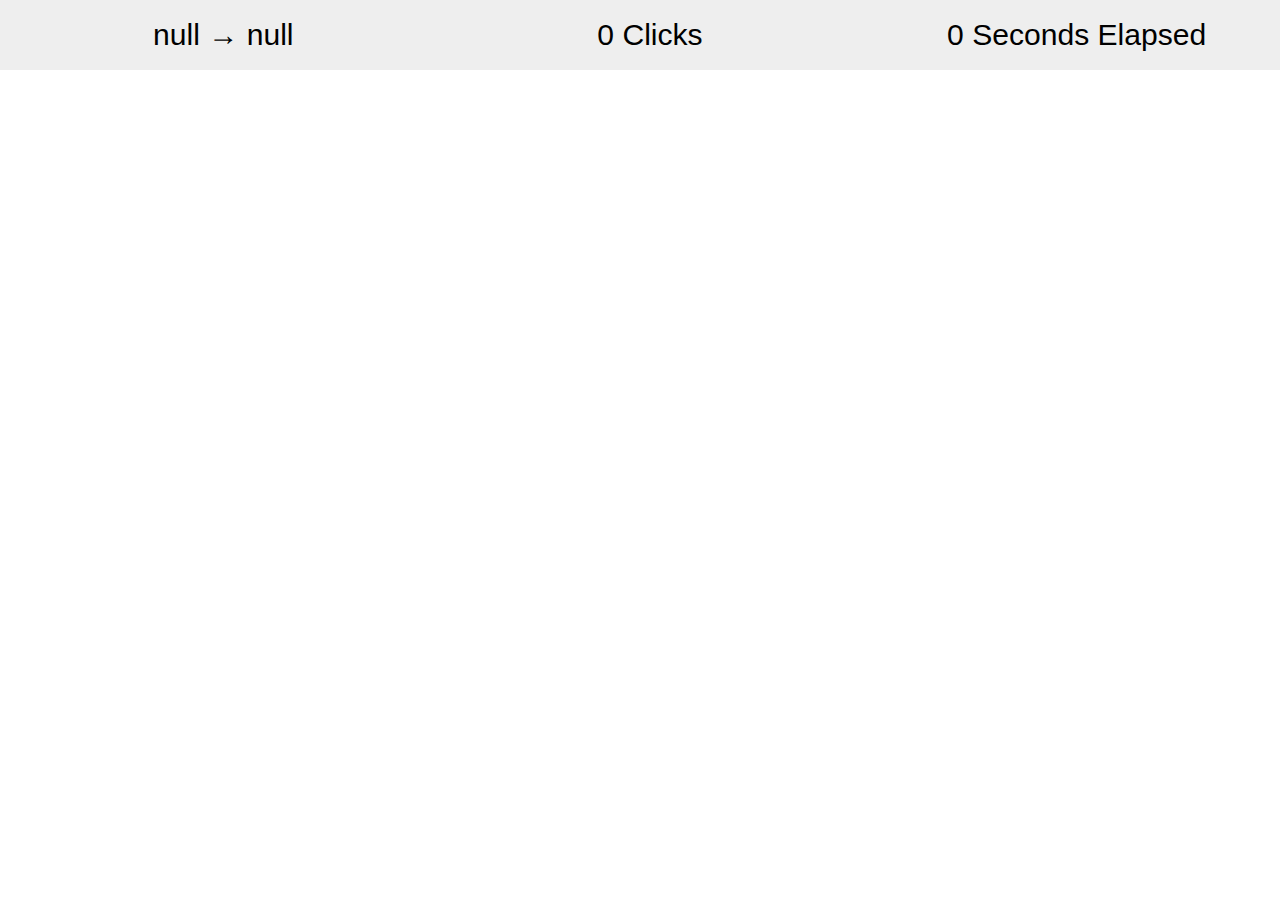
==== game.html @ 84dd93a6 "Initial Commit" ====
<!DOCTYPE html>
<html>
    <head>
        <title>Wikipedia Race</title>

        <link rel="stylesheet" href = "/style/global.css">
        <link rel="stylesheet" href = "/style/game.css">
        <link rel="stylesheet" href = "/style/wikipedia_direct.css">
        <link rel="stylesheet" href = "/style/wikipedia_extra.css">
        <script src="/script/main.js"></script>
    </head>
    <body onload="onLoad()">
        <header>
            <h1 id = "target"></h1>
            <h1 id = "num-clicks">0 Clicks</h1>
            <h1 id = "timer">0 Seconds Elapsed</h1>
        </header>

        <div id="wikipedia-content">

        </div>

        <div id="win-popup" style="display:none">
            <h1>You win!</h1>

            <span id = "summary">You got from <a id = "win-from-link"></a> to <a id = "win-to-link"></a> in <span id = "win-num-seconds"></span> seconds and <span id = "win-num-clicks"></span> clicks!</span>
    

            <table class = "wikitable" id = "path-table">
                <caption>Your Path</caption>
                <tr>
                    <th scope="col">Index</th>
                    <th scope="col">Article</th>
                    <th scope="col">Thumbnail</th>
                </tr>
            </table>

            <a href = "/">Return to home page</a>
        </div>
    </body>
</html>
---- style/global.css ----
* {
    margin: 0px;
    padding: 0px;
}

body {
    font-family:'Gill Sans', 'Gill Sans MT', Calibri, 'Trebuchet MS', sans-serif
}

header > h1 {
    text-align: center;
}

header > h1 {
    border: 0;
    padding: 0px;
    margin: 0;
}
---- style/game.css ----
header {
    display: grid;
    grid-template-columns: 1fr 1fr 1fr;

    width: 100%;
    height: 50px;

    background-color: #eee;

    padding: 10px;

    align-items: center;
}

#wikipedia-content {
    width: 70%;
    font-family: sans-serif;

    margin: auto;

    padding: 25px;

    box-sizing: border-box;

    color: #202122;
    direction: ltr;

    line-height: 1.5714285;
}

#win-popup {
    position: fixed;

    z-index:50;

    box-sizing: border-box;

    margin: 0px auto;

    top: 50%;
    left: 50%;
    transform: translate(-50%, -50%);

    width: 600px;
    background-color: rgb(248, 249, 250);

    border: rgb(162, 169, 177) solid 1px;

    padding: 0.2em;

    max-height: 80vh;
    overflow: scroll;
}

#win-popup h1 {
    font-family: "Linux Libertine", "Georgia", "Times", "Source Serif Pro", serif;
}
---- style/wikipedia_direct.css ----
.cdx-icon {
    color: #202122;
    display: inline-flex;
    align-items: center;
    justify-content: center;
    vertical-align: text-bottom
}

.cdx-icon svg {
    fill: currentcolor;
    width: 100%;
    height: 100%
}

.cdx-icon--x-small {
    min-width: 12px;
    min-height: 12px;
    width: .8571429em;
    height: .8571429em
}

.cdx-icon--small {
    min-width: 16px;
    min-height: 16px;
    width: 1.1428571em;
    height: 1.1428571em
}

.cdx-icon--medium {
    min-width: 20px;
    min-height: 20px;
    width: 1.4285714em;
    height: 1.4285714em
}

.cdx-icon--flipped svg {
    transform: scaleX(-1)
}

.cdx-thumbnail {
    display: inline-flex
}

.cdx-thumbnail__placeholder,
.cdx-thumbnail__image {
    background-position: center;
    background-repeat: no-repeat;
    background-size: cover;
    flex-shrink: 0;
    box-sizing: border-box;
    min-width: 40px;
    min-height: 40px;
    width: 2.8571429em;
    height: 2.8571429em;
    border: 1px solid #c8ccd1;
    border-radius: 2px
}

.cdx-thumbnail__image {
    display: inline-block
}

.cdx-thumbnail__image-enter-active {
    transition-property: opacity;
    transition-duration: .1s
}

.cdx-thumbnail__image-enter-from {
    opacity: 0
}

.cdx-thumbnail__placeholder {
    background-color: #f8f9fa;
    display: inline-flex;
    align-items: center;
    justify-content: center
}

.cdx-thumbnail__placeholder__icon {
    background-position: center;
    background-repeat: no-repeat;
    background-size: max(1.4285714em, 20px);
    min-width: 20px;
    min-height: 20px;
    width: 1.4285714em;
    height: 1.4285714em;
    display: inline-block;
    vertical-align: text-bottom;
    background-image: url("data:image/svg+xml;utf8,<svg xmlns=\"http://www.w3.org/2000/svg\" xmlns:xlink=\"http://www.w3.org/1999/xlink\" width=\"20\" height=\"20\" viewBox=\"0 0 20 20\" fill=\"%2372777d\"><path d=\"M19 3H1v14h18zM3 14l3.5-4.5 2.5 3L12.5 8l4.5 6z\"/><path d=\"M19 5H1V3h18zm0 12H1v-2h18z\"/></svg>")
}

.cdx-thumbnail__placeholder__icon--vue {
    color: #72777d
}

.cdx-search-result-title {
    display: inline-block;
    max-width: 100%;
    font-weight: 700
}

.cdx-search-result-title__match {
    font-weight: 400
}

.cdx-menu-item {
    list-style: none;
    position: relative;
    padding: 8px 12px;
    line-height: 1.6;
    transition-property: background-color, color, border-color, box-shadow;
    transition-duration: .1s
}

.cdx-menu-item__content {
    display: flex;
    align-items: center;
    line-height: 1.4285714;
    word-wrap: break-word;
    -webkit-hyphens: auto;
    -ms-hyphens: auto;
    hyphens: auto
}

.cdx-menu-item__content,
.cdx-menu-item__content:hover {
    text-decoration: none
}

.cdx-menu-item--has-description .cdx-menu-item__content {
    align-items: flex-start
}

.cdx-menu-item__text {
    max-width: 100%
}

.cdx-menu-item__text__description {
    display: block
}

.cdx-menu-item__thumbnail {
    margin-right: 8px
}

.cdx-menu-item__icon {
    color: inherit;
    margin-right: 8px
}

.cdx-menu-item--bold-label .cdx-menu-item__text__label {
    font-weight: 700
}

.cdx-menu-item--hide-description-overflow .cdx-menu-item__text {
    overflow: hidden
}

.cdx-menu-item--hide-description-overflow .cdx-menu-item__text__description {
    overflow: hidden;
    text-overflow: ellipsis;
    white-space: nowrap
}

.cdx-menu-item--enabled,
.cdx-menu-item--enabled .cdx-menu-item__content {
    color: #202122
}

.cdx-menu-item--enabled .cdx-menu-item__text__supporting-text,
.cdx-menu-item--enabled .cdx-menu-item__text__description {
    color: #54595d
}

.cdx-menu-item--enabled.cdx-menu-item--highlighted {
    background-color: #eaecf0;
    cursor: pointer
}

.cdx-menu-item--enabled.cdx-menu-item--active {
    background-color: #eaf3ff;
    color: #36c
}

.cdx-menu-item--enabled.cdx-menu-item--active .cdx-menu-item__content,
.cdx-menu-item--enabled.cdx-menu-item--active .cdx-menu-item__text__description {
    color: #36c
}

.cdx-menu-item--enabled.cdx-menu-item--selected {
    background-color: #eaf3ff
}

.cdx-menu-item--enabled.cdx-menu-item--selected.cdx-menu-item--highlighted,
.cdx-menu-item--enabled.cdx-menu-item--selected.cdx-menu-item--highlighted .cdx-menu-item__content,
.cdx-menu-item--enabled.cdx-menu-item--selected.cdx-menu-item--highlighted .cdx-menu-item__text__description {
    color: #36c
}

.cdx-menu-item--disabled {
    color: #72777d;
    cursor: default
}

.cdx-menu-item--disabled .cdx-menu-item__text__description {
    color: #72777d
}

.cdx-progress-bar {
    box-sizing: border-box;
    overflow-x: hidden
}

.cdx-progress-bar__bar {
    width: 33.33%;
    height: 100%
}

.cdx-progress-bar:not(.cdx-progress-bar--inline) {
    position: relative;
    z-index: 1;
    height: 1.1428571em;
    max-width: none;
    border: 1px solid #a2a9b1;
    border-radius: 9999px;
    box-shadow: 0 2px 2px rgba(0, 0, 0, .2)
}

.cdx-progress-bar--inline {
    width: 100%;
    height: .2857143em
}

.cdx-progress-bar:not(.cdx-progress-bar--disabled) .cdx-progress-bar__bar {
    background-color: #36c;
    animation-name: cdx-animation-progress-bar__bar;
    animation-duration: 1.6s;
    animation-timing-function: linear;
    animation-iteration-count: infinite
}

.cdx-progress-bar:not(.cdx-progress-bar--disabled).cdx-progress-bar--block {
    background-color: #fff
}

.cdx-progress-bar--disabled .cdx-progress-bar__bar {
    background-color: #c8ccd1
}

.cdx-progress-bar--disabled:not(.cdx-progress-bar--inline) {
    background-color: #eaecf0
}

@keyframes cdx-animation-progress-bar__bar {
    0% {
        transform: translate(-100%)
    }

    to {
        transform: translate(300%)
    }
}

.cdx-menu {
    background-color: #fff;
    position: absolute;
    left: 0;
    z-index: 50;
    box-sizing: border-box;
    width: 100%;
    border: 1px solid #a2a9b1;
    border-radius: 0 0 2px 2px;
    box-shadow: 0 2px 2px rgba(0, 0, 0, .2)
}

.cdx-menu__progress-bar {
    position: absolute;
    top: 0
}

.cdx-menu__listbox {
    margin: 0;
    padding: 0
}

.cdx-menu--has-sticky-footer .cdx-menu-item:last-of-type {
    position: absolute;
    bottom: 0;
    width: 100%
}

.cdx-menu--has-footer .cdx-menu-item:last-of-type:not(:first-of-type) {
    border-top: 1px solid #c8ccd1
}

.cdx-button {
    box-sizing: border-box;
    min-width: 32px;
    min-height: 32px;
    max-width: 32em;
    margin: 0;
    border-width: 1px;
    border-style: solid;
    border-radius: 2px;
    padding-right: 11px;
    padding-left: 11px;
    font-family: inherit;
    font-size: inherit;
    font-weight: 700;
    overflow: hidden;
    text-overflow: ellipsis;
    white-space: nowrap;
    text-transform: none;
    transition-property: background-color, color, border-color, box-shadow;
    transition-duration: .1s
}

.cdx-button--size-large {
    min-width: 44px;
    min-height: 44px;
    padding-right: 15px;
    padding-left: 15px
}

.cdx-button--icon-only {
    padding-right: 5px;
    padding-left: 5px
}

.cdx-button--icon-only.cdx-button--size-large {
    padding-right: 11px;
    padding-left: 11px
}

.cdx-button::-moz-focus-inner {
    border: 0;
    padding: 0
}

.cdx-button .cdx-button__icon,
.cdx-button .cdx-icon {
    vertical-align: middle
}

.cdx-button .cdx-icon {
    color: inherit
}

.cdx-button--fake-button {
    display: inline-flex;
    align-items: center;
    justify-content: center
}

.cdx-button--fake-button,
.cdx-button--fake-button:hover,
.cdx-button--fake-button:focus {
    text-decoration: none
}

.cdx-button--fake-button:not(.cdx-button--icon-only) .cdx-button__icon {
    margin-right: 4px
}

.cdx-button:enabled,
.cdx-button.cdx-button--fake-button--enabled {
    background-color: #f8f9fa;
    color: #202122;
    border-color: #a2a9b1
}

@supports ((-webkit-mask-image:none) or (mask-image:none)) {

    .cdx-button:enabled .cdx-button__icon,
    .cdx-button.cdx-button--fake-button--enabled .cdx-button__icon {
        background-color: #202122
    }
}

.cdx-button:enabled:hover,
.cdx-button.cdx-button--fake-button--enabled:hover {
    background-color: #fff;
    color: #404244;
    cursor: pointer
}

@supports ((-webkit-mask-image:none) or (mask-image:none)) {

    .cdx-button:enabled:hover .cdx-button__icon,
    .cdx-button.cdx-button--fake-button--enabled:hover .cdx-button__icon {
        background-color: #404244
    }
}

.cdx-button:enabled:active,
.cdx-button.cdx-button--fake-button--enabled:active,
.cdx-button:enabled.cdx-button--is-active,
.cdx-button.cdx-button--fake-button--enabled.cdx-button--is-active {
    background-color: #eaecf0;
    color: #000;
    border-color: #72777d
}

@supports ((-webkit-mask-image:none) or (mask-image:none)) {

    .cdx-button:enabled:active .cdx-button__icon,
    .cdx-button.cdx-button--fake-button--enabled:active .cdx-button__icon,
    .cdx-button:enabled.cdx-button--is-active .cdx-button__icon,
    .cdx-button.cdx-button--fake-button--enabled.cdx-button--is-active .cdx-button__icon {
        background-color: #000
    }
}

.cdx-button:enabled:focus,
.cdx-button.cdx-button--fake-button--enabled:focus {
    outline: 1px solid transparent
}

.cdx-button:enabled:focus:not(:active):not(.cdx-button--is-active),
.cdx-button.cdx-button--fake-button--enabled:focus:not(:active):not(.cdx-button--is-active) {
    border-color: #36c;
    box-shadow: inset 0 0 0 1px #36c
}

.cdx-button:enabled.cdx-button--action-progressive,
.cdx-button.cdx-button--fake-button--enabled.cdx-button--action-progressive {
    color: #36c
}

@supports ((-webkit-mask-image:none) or (mask-image:none)) {

    .cdx-button:enabled.cdx-button--action-progressive .cdx-button__icon,
    .cdx-button.cdx-button--fake-button--enabled.cdx-button--action-progressive .cdx-button__icon {
        background-color: #36c
    }
}

.cdx-button:enabled.cdx-button--action-progressive:hover,
.cdx-button.cdx-button--fake-button--enabled.cdx-button--action-progressive:hover {
    color: #447ff5;
    border-color: #447ff5
}

@supports ((-webkit-mask-image:none) or (mask-image:none)) {

    .cdx-button:enabled.cdx-button--action-progressive:hover .cdx-button__icon,
    .cdx-button.cdx-button--fake-button--enabled.cdx-button--action-progressive:hover .cdx-button__icon {
        background-color: #447ff5
    }
}

.cdx-button:enabled.cdx-button--action-progressive:active,
.cdx-button.cdx-button--fake-button--enabled.cdx-button--action-progressive:active,
.cdx-button:enabled.cdx-button--action-progressive.cdx-button--is-active,
.cdx-button.cdx-button--fake-button--enabled.cdx-button--action-progressive.cdx-button--is-active {
    background-color: #eaf3ff;
    color: #2a4b8d;
    border-color: #2a4b8d
}

@supports ((-webkit-mask-image:none) or (mask-image:none)) {

    .cdx-button:enabled.cdx-button--action-progressive:active .cdx-button__icon,
    .cdx-button.cdx-button--fake-button--enabled.cdx-button--action-progressive:active .cdx-button__icon,
    .cdx-button:enabled.cdx-button--action-progressive.cdx-button--is-active .cdx-button__icon,
    .cdx-button.cdx-button--fake-button--enabled.cdx-button--action-progressive.cdx-button--is-active .cdx-button__icon {
        background-color: #2a4b8d
    }
}

.cdx-button:enabled.cdx-button--action-destructive,
.cdx-button.cdx-button--fake-button--enabled.cdx-button--action-destructive {
    color: #d73333
}

@supports ((-webkit-mask-image:none) or (mask-image:none)) {

    .cdx-button:enabled.cdx-button--action-destructive .cdx-button__icon,
    .cdx-button.cdx-button--fake-button--enabled.cdx-button--action-destructive .cdx-button__icon {
        background-color: #d73333
    }
}

.cdx-button:enabled.cdx-button--action-destructive:hover,
.cdx-button.cdx-button--fake-button--enabled.cdx-button--action-destructive:hover {
    color: #ff4242;
    border-color: #ff4242
}

@supports ((-webkit-mask-image:none) or (mask-image:none)) {

    .cdx-button:enabled.cdx-button--action-destructive:hover .cdx-button__icon,
    .cdx-button.cdx-button--fake-button--enabled.cdx-button--action-destructive:hover .cdx-button__icon {
        background-color: #ff4242
    }
}

.cdx-button:enabled.cdx-button--action-destructive:active,
.cdx-button.cdx-button--fake-button--enabled.cdx-button--action-destructive:active,
.cdx-button:enabled.cdx-button--action-destructive.cdx-button--is-active,
.cdx-button.cdx-button--fake-button--enabled.cdx-button--action-destructive.cdx-button--is-active {
    background-color: #fee7e6;
    color: #b32424;
    border-color: #b32424
}

@supports ((-webkit-mask-image:none) or (mask-image:none)) {

    .cdx-button:enabled.cdx-button--action-destructive:active .cdx-button__icon,
    .cdx-button.cdx-button--fake-button--enabled.cdx-button--action-destructive:active .cdx-button__icon,
    .cdx-button:enabled.cdx-button--action-destructive.cdx-button--is-active .cdx-button__icon,
    .cdx-button.cdx-button--fake-button--enabled.cdx-button--action-destructive.cdx-button--is-active .cdx-button__icon {
        background-color: #b32424
    }
}

.cdx-button:enabled.cdx-button--action-destructive:focus:not(:active):not(.cdx-button--is-active),
.cdx-button.cdx-button--fake-button--enabled.cdx-button--action-destructive:focus:not(:active):not(.cdx-button--is-active) {
    border-color: #d73333;
    box-shadow: inset 0 0 0 1px #d73333
}

.cdx-button:enabled.cdx-button--weight-primary.cdx-button--action-progressive,
.cdx-button.cdx-button--fake-button--enabled.cdx-button--weight-primary.cdx-button--action-progressive {
    background-color: #36c;
    color: #fff;
    border-color: #36c
}

@supports ((-webkit-mask-image:none) or (mask-image:none)) {

    .cdx-button:enabled.cdx-button--weight-primary.cdx-button--action-progressive .cdx-button__icon,
    .cdx-button.cdx-button--fake-button--enabled.cdx-button--weight-primary.cdx-button--action-progressive .cdx-button__icon {
        background-color: #fff
    }
}

.cdx-button:enabled.cdx-button--weight-primary.cdx-button--action-progressive:hover,
.cdx-button.cdx-button--fake-button--enabled.cdx-button--weight-primary.cdx-button--action-progressive:hover {
    background-color: #447ff5;
    border-color: #447ff5
}

@supports ((-webkit-mask-image:none) or (mask-image:none)) {

    .cdx-button:enabled.cdx-button--weight-primary.cdx-button--action-progressive:hover .cdx-button__icon,
    .cdx-button.cdx-button--fake-button--enabled.cdx-button--weight-primary.cdx-button--action-progressive:hover .cdx-button__icon {
        background-color: #fff
    }
}

.cdx-button:enabled.cdx-button--weight-primary.cdx-button--action-progressive:active,
.cdx-button.cdx-button--fake-button--enabled.cdx-button--weight-primary.cdx-button--action-progressive:active,
.cdx-button:enabled.cdx-button--weight-primary.cdx-button--action-progressive.cdx-button--is-active,
.cdx-button.cdx-button--fake-button--enabled.cdx-button--weight-primary.cdx-button--action-progressive.cdx-button--is-active {
    background-color: #2a4b8d;
    border-color: #2a4b8d
}

@supports ((-webkit-mask-image:none) or (mask-image:none)) {

    .cdx-button:enabled.cdx-button--weight-primary.cdx-button--action-progressive:active .cdx-button__icon,
    .cdx-button.cdx-button--fake-button--enabled.cdx-button--weight-primary.cdx-button--action-progressive:active .cdx-button__icon,
    .cdx-button:enabled.cdx-button--weight-primary.cdx-button--action-progressive.cdx-button--is-active .cdx-button__icon,
    .cdx-button.cdx-button--fake-button--enabled.cdx-button--weight-primary.cdx-button--action-progressive.cdx-button--is-active .cdx-button__icon {
        background-color: #fff
    }
}

.cdx-button:enabled.cdx-button--weight-primary.cdx-button--action-progressive:focus:not(:active):not(.cdx-button--is-active),
.cdx-button.cdx-button--fake-button--enabled.cdx-button--weight-primary.cdx-button--action-progressive:focus:not(:active):not(.cdx-button--is-active) {
    border-color: #36c;
    box-shadow: inset 0 0 0 1px #36c, inset 0 0 0 2px #fff
}

.cdx-button:enabled.cdx-button--weight-primary.cdx-button--action-destructive,
.cdx-button.cdx-button--fake-button--enabled.cdx-button--weight-primary.cdx-button--action-destructive {
    background-color: #d73333;
    color: #fff;
    border-color: #d73333
}

@supports ((-webkit-mask-image:none) or (mask-image:none)) {

    .cdx-button:enabled.cdx-button--weight-primary.cdx-button--action-destructive .cdx-button__icon,
    .cdx-button.cdx-button--fake-button--enabled.cdx-button--weight-primary.cdx-button--action-destructive .cdx-button__icon {
        background-color: #fff
    }
}

.cdx-button:enabled.cdx-button--weight-primary.cdx-button--action-destructive:hover,
.cdx-button.cdx-button--fake-button--enabled.cdx-button--weight-primary.cdx-button--action-destructive:hover {
    background-color: #ff4242;
    border-color: #ff4242
}

@supports ((-webkit-mask-image:none) or (mask-image:none)) {

    .cdx-button:enabled.cdx-button--weight-primary.cdx-button--action-destructive:hover .cdx-button__icon,
    .cdx-button.cdx-button--fake-button--enabled.cdx-button--weight-primary.cdx-button--action-destructive:hover .cdx-button__icon {
        background-color: #fff
    }
}

.cdx-button:enabled.cdx-button--weight-primary.cdx-button--action-destructive:active,
.cdx-button.cdx-button--fake-button--enabled.cdx-button--weight-primary.cdx-button--action-destructive:active,
.cdx-button:enabled.cdx-button--weight-primary.cdx-button--action-destructive.cdx-button--is-active,
.cdx-button.cdx-button--fake-button--enabled.cdx-button--weight-primary.cdx-button--action-destructive.cdx-button--is-active {
    background-color: #b32424;
    border-color: #b32424
}

@supports ((-webkit-mask-image:none) or (mask-image:none)) {

    .cdx-button:enabled.cdx-button--weight-primary.cdx-button--action-destructive:active .cdx-button__icon,
    .cdx-button.cdx-button--fake-button--enabled.cdx-button--weight-primary.cdx-button--action-destructive:active .cdx-button__icon,
    .cdx-button:enabled.cdx-button--weight-primary.cdx-button--action-destructive.cdx-button--is-active .cdx-button__icon,
    .cdx-button.cdx-button--fake-button--enabled.cdx-button--weight-primary.cdx-button--action-destructive.cdx-button--is-active .cdx-button__icon {
        background-color: #fff
    }
}

.cdx-button:enabled.cdx-button--weight-primary.cdx-button--action-destructive:focus:not(:active):not(.cdx-button--is-active),
.cdx-button.cdx-button--fake-button--enabled.cdx-button--weight-primary.cdx-button--action-destructive:focus:not(:active):not(.cdx-button--is-active) {
    border-color: #d73333;
    box-shadow: inset 0 0 0 1px #d73333, inset 0 0 0 2px #fff
}

.cdx-button:enabled.cdx-button--weight-quiet,
.cdx-button.cdx-button--fake-button--enabled.cdx-button--weight-quiet {
    background-color: rgba(255, 255, 255, 0);
    border-color: transparent
}

.cdx-button:enabled.cdx-button--weight-quiet:hover,
.cdx-button.cdx-button--fake-button--enabled.cdx-button--weight-quiet:hover {
    background-color: rgba(0, 24, 73, .027)
}

.cdx-button:enabled.cdx-button--weight-quiet:active,
.cdx-button.cdx-button--fake-button--enabled.cdx-button--weight-quiet:active,
.cdx-button:enabled.cdx-button--weight-quiet.cdx-button--is-active,
.cdx-button.cdx-button--fake-button--enabled.cdx-button--weight-quiet.cdx-button--is-active {
    background-color: rgba(0, 24, 73, .082);
    color: #000;
    border-color: #72777d
}

@supports ((-webkit-mask-image:none) or (mask-image:none)) {

    .cdx-button:enabled.cdx-button--weight-quiet:active .cdx-button__icon,
    .cdx-button.cdx-button--fake-button--enabled.cdx-button--weight-quiet:active .cdx-button__icon,
    .cdx-button:enabled.cdx-button--weight-quiet.cdx-button--is-active .cdx-button__icon,
    .cdx-button.cdx-button--fake-button--enabled.cdx-button--weight-quiet.cdx-button--is-active .cdx-button__icon {
        background-color: #000
    }
}

.cdx-button:enabled.cdx-button--weight-quiet.cdx-button--action-progressive,
.cdx-button.cdx-button--fake-button--enabled.cdx-button--weight-quiet.cdx-button--action-progressive {
    color: #36c
}

@supports ((-webkit-mask-image:none) or (mask-image:none)) {

    .cdx-button:enabled.cdx-button--weight-quiet.cdx-button--action-progressive .cdx-button__icon,
    .cdx-button.cdx-button--fake-button--enabled.cdx-button--weight-quiet.cdx-button--action-progressive .cdx-button__icon {
        background-color: #36c
    }
}

.cdx-button:enabled.cdx-button--weight-quiet.cdx-button--action-progressive:hover,
.cdx-button.cdx-button--fake-button--enabled.cdx-button--weight-quiet.cdx-button--action-progressive:hover {
    background-color: #eaf3ff;
    color: #447ff5
}

@supports ((-webkit-mask-image:none) or (mask-image:none)) {

    .cdx-button:enabled.cdx-button--weight-quiet.cdx-button--action-progressive:hover .cdx-button__icon,
    .cdx-button.cdx-button--fake-button--enabled.cdx-button--weight-quiet.cdx-button--action-progressive:hover .cdx-button__icon {
        background-color: #447ff5
    }
}

.cdx-button:enabled.cdx-button--weight-quiet.cdx-button--action-progressive:active,
.cdx-button.cdx-button--fake-button--enabled.cdx-button--weight-quiet.cdx-button--action-progressive:active,
.cdx-button:enabled.cdx-button--weight-quiet.cdx-button--action-progressive.cdx-button--is-active,
.cdx-button.cdx-button--fake-button--enabled.cdx-button--weight-quiet.cdx-button--action-progressive.cdx-button--is-active {
    background-color: #2a4b8d;
    color: #fff;
    border-color: #2a4b8d
}

@supports ((-webkit-mask-image:none) or (mask-image:none)) {

    .cdx-button:enabled.cdx-button--weight-quiet.cdx-button--action-progressive:active .cdx-button__icon,
    .cdx-button.cdx-button--fake-button--enabled.cdx-button--weight-quiet.cdx-button--action-progressive:active .cdx-button__icon,
    .cdx-button:enabled.cdx-button--weight-quiet.cdx-button--action-progressive.cdx-button--is-active .cdx-button__icon,
    .cdx-button.cdx-button--fake-button--enabled.cdx-button--weight-quiet.cdx-button--action-progressive.cdx-button--is-active .cdx-button__icon {
        background-color: #fff
    }
}

.cdx-button:enabled.cdx-button--weight-quiet.cdx-button--action-destructive,
.cdx-button.cdx-button--fake-button--enabled.cdx-button--weight-quiet.cdx-button--action-destructive {
    color: #d73333
}

@supports ((-webkit-mask-image:none) or (mask-image:none)) {

    .cdx-button:enabled.cdx-button--weight-quiet.cdx-button--action-destructive .cdx-button__icon,
    .cdx-button.cdx-button--fake-button--enabled.cdx-button--weight-quiet.cdx-button--action-destructive .cdx-button__icon {
        background-color: #d73333
    }
}

.cdx-button:enabled.cdx-button--weight-quiet.cdx-button--action-destructive:hover,
.cdx-button.cdx-button--fake-button--enabled.cdx-button--weight-quiet.cdx-button--action-destructive:hover {
    background-color: #fee7e6;
    color: #ff4242
}

@supports ((-webkit-mask-image:none) or (mask-image:none)) {

    .cdx-button:enabled.cdx-button--weight-quiet.cdx-button--action-destructive:hover .cdx-button__icon,
    .cdx-button.cdx-button--fake-button--enabled.cdx-button--weight-quiet.cdx-button--action-destructive:hover .cdx-button__icon {
        background-color: #ff4242
    }
}

.cdx-button:enabled.cdx-button--weight-quiet.cdx-button--action-destructive:active,
.cdx-button.cdx-button--fake-button--enabled.cdx-button--weight-quiet.cdx-button--action-destructive:active,
.cdx-button:enabled.cdx-button--weight-quiet.cdx-button--action-destructive.cdx-button--is-active,
.cdx-button.cdx-button--fake-button--enabled.cdx-button--weight-quiet.cdx-button--action-destructive.cdx-button--is-active {
    background-color: #b32424;
    color: #fff;
    border-color: #b32424
}

@supports ((-webkit-mask-image:none) or (mask-image:none)) {

    .cdx-button:enabled.cdx-button--weight-quiet.cdx-button--action-destructive:active .cdx-button__icon,
    .cdx-button.cdx-button--fake-button--enabled.cdx-button--weight-quiet.cdx-button--action-destructive:active .cdx-button__icon,
    .cdx-button:enabled.cdx-button--weight-quiet.cdx-button--action-destructive.cdx-button--is-active .cdx-button__icon,
    .cdx-button.cdx-button--fake-button--enabled.cdx-button--weight-quiet.cdx-button--action-destructive.cdx-button--is-active .cdx-button__icon {
        background-color: #fff
    }
}

.cdx-button:enabled.cdx-button--weight-quiet.cdx-button--action-destructive:focus:not(:active):not(.cdx-button--is-active),
.cdx-button.cdx-button--fake-button--enabled.cdx-button--weight-quiet.cdx-button--action-destructive:focus:not(:active):not(.cdx-button--is-active) {
    border-color: #d73333;
    box-shadow: inset 0 0 0 1px #d73333
}

.cdx-button:disabled,
.cdx-button.cdx-button--fake-button--disabled {
    background-color: #c8ccd1;
    color: #fff;
    border-color: transparent
}

@supports ((-webkit-mask-image:none) or (mask-image:none)) {

    .cdx-button:disabled .cdx-button__icon,
    .cdx-button.cdx-button--fake-button--disabled .cdx-button__icon {
        background-color: #fff
    }
}

.cdx-button:disabled.cdx-button--weight-quiet,
.cdx-button.cdx-button--fake-button--disabled.cdx-button--weight-quiet {
    background-color: rgba(255, 255, 255, 0);
    color: #72777d
}

@supports ((-webkit-mask-image:none) or (mask-image:none)) {

    .cdx-button:disabled.cdx-button--weight-quiet .cdx-button__icon,
    .cdx-button.cdx-button--fake-button--disabled.cdx-button--weight-quiet .cdx-button__icon {
        background-color: #72777d
    }
}

.cdx-text-input {
    position: relative;
    box-sizing: border-box;
    min-width: 256px
}

.cdx-text-input__start-icon {
    position: absolute;
    top: 50%;
    min-width: 20px;
    min-height: 20px;
    width: 1.4285714em;
    height: 1.4285714em;
    transition-property: color;
    transition-duration: .1s;
    left: 9px;
    transform: translateY(-50%)
}

.cdx-text-input__icon.cdx-text-input__end-icon {
    min-width: 16px;
    min-height: 16px;
    width: 1.1428571em;
    height: 1.1428571em;
    background-position: center;
    background-repeat: no-repeat;
    background-size: max(1.1428571em, 16px)
}

.cdx-text-input__clear-icon,
.cdx-text-input__end-icon {
    position: absolute;
    top: 50%;
    min-width: 16px;
    min-height: 16px;
    width: 1.1428571em;
    height: 1.1428571em;
    transition-property: color;
    transition-duration: .1s;
    right: 9px;
    transform: translateY(-50%)
}

.cdx-text-input__clear-icon:hover {
    cursor: pointer
}

.cdx-text-input__end-icon+.cdx-text-input__clear-icon {
    right: calc(calc(8px * 2 + 1.1428571em) + 1px)
}

.cdx-text-input__input {
    display: block;
    box-sizing: border-box;
    min-height: 32px;
    width: 100%;
    margin: 0;
    border-width: 1px;
    border-style: solid;
    border-radius: 2px;
    padding: 4px 8px;
    font-family: inherit;
    font-size: inherit;
    line-height: 1.4285714
}

.cdx-text-input__input:enabled {
    background-color: #fff;
    color: #202122;
    border-color: #a2a9b1;
    box-shadow: inset 0 0 0 1px transparent;
    transition-property: background-color, color, border-color, box-shadow;
    transition-duration: .25s
}

.cdx-text-input__input:enabled~.cdx-text-input__icon-vue {
    color: #72777d
}

.cdx-text-input__input:enabled~.cdx-text-input__icon {
    opacity: .51
}

.cdx-text-input__input:enabled:hover {
    border-color: #72777d
}

.cdx-text-input__input:enabled:focus~.cdx-text-input__icon-vue,
.cdx-text-input__input:enabled.cdx-text-input__input--has-value~.cdx-text-input__icon-vue {
    color: #202122
}

.cdx-text-input__input:enabled:focus~.cdx-text-input__icon,
.cdx-text-input__input:enabled.cdx-text-input__input--has-value~.cdx-text-input__icon {
    opacity: 1
}

.cdx-text-input__input:enabled:focus {
    border-color: #36c;
    box-shadow: inset 0 0 0 1px #36c;
    outline: 1px solid transparent
}

.cdx-text-input__input:enabled:read-only {
    background-color: #f8f9fa
}

.cdx-text-input__input:disabled {
    background-color: #eaecf0;
    color: #72777d;
    -webkit-text-fill-color: #72777d;
    border-color: #c8ccd1
}

.cdx-text-input__input:disabled~.cdx-text-input__icon-vue {
    color: #72777d;
    pointer-events: none
}

.cdx-text-input__input:disabled~.cdx-text-input__icon {
    opacity: .51
}

.cdx-text-input__input::-webkit-input-placeholder {
    color: #72777d;
    opacity: 1
}

.cdx-text-input__input::placeholder {
    color: #72777d;
    opacity: 1
}

.cdx-text-input__input::-ms-clear {
    display: none
}

.cdx-text-input__input[type=search] {
    -webkit-appearance: none;
    -moz-appearance: textfield
}

.cdx-text-input__input[type=search]::-webkit-search-decoration,
.cdx-text-input__input[type=search]::-webkit-search-cancel-button {
    display: none
}

.cdx-text-input--has-start-icon .cdx-text-input__input {
    padding-left: calc(8px + 8px + 1.4285714em)
}

.cdx-text-input--has-end-icon .cdx-text-input__input,
.cdx-text-input--clearable .cdx-text-input__input {
    padding-right: calc(8px + 8px + 1.1428571em)
}

.cdx-text-input--has-end-icon.cdx-text-input--clearable .cdx-text-input__input {
    padding-right: calc(8px + calc(8px * 2 + 1.1428571em) + 1.1428571em)
}

.cdx-text-input--status-error .cdx-text-input__input:enabled {
    border-color: #b32424
}

.cdx-text-input--status-error .cdx-text-input__input:enabled:focus {
    border-color: #36c
}

.cdx-search-input--has-end-button {
    background-color: #fff;
    display: flex;
    border: 1px solid #a2a9b1;
    border-radius: 2px
}

.cdx-search-input--has-end-button .cdx-search-input__input-wrapper {
    flex-grow: 1;
    margin: -1px
}

.cdx-search-input--has-end-button .cdx-search-input__input-wrapper .cdx-text-input__input {
    border-top-right-radius: 0;
    border-bottom-right-radius: 0
}

.cdx-search-input__end-button {
    flex-shrink: 0;
    margin: -1px -1px -1px 0;
    border-top-left-radius: 0;
    border-bottom-left-radius: 0
}

.cdx-search-input__end-button:hover,
.cdx-search-input__end-button:focus {
    z-index: 1
}

.cdx-search-input__input-wrapper {
    position: relative
}

.cdx-search-input .cdx-text-input__icon.cdx-text-input__start-icon {
    background-position: center;
    background-repeat: no-repeat;
    background-size: max(1.4285714em, 20px);
    min-width: 20px;
    min-height: 20px;
    width: 1.4285714em;
    height: 1.4285714em;
    display: inline-block;
    vertical-align: text-bottom;
    background-image: url("data:image/svg+xml;utf8,<svg xmlns=\"http://www.w3.org/2000/svg\" xmlns:xlink=\"http://www.w3.org/1999/xlink\" width=\"20\" height=\"20\" viewBox=\"0 0 20 20\" fill=\"%23202122\"><path d=\"M12.2 13.6a7 7 0 111.4-1.4l5.4 5.4-1.4 1.4zM3 8a5 5 0 1010 0A5 5 0 003 8z\"/></svg>")
}

.cdx-typeahead-search .cdx-menu-item {
    padding: 0
}

.cdx-typeahead-search .cdx-menu-item__content {
    padding: 8px 12px
}

.cdx-typeahead-search__search-footer {
    box-sizing: border-box;
    min-height: 56px
}

.cdx-typeahead-search__search-footer:visited {
    color: #202122
}

.cdx-typeahead-search__search-footer:hover {
    text-decoration: none;
    cursor: pointer
}

.cdx-typeahead-search__search-footer__icon {
    color: #54595d
}

.cdx-typeahead-search__search-footer__active .cdx-typeahead-search__search-footer__icon,
.cdx-typeahead-search__search-footer__active .cdx-typeahead-search__search-footer__text {
    color: #36c
}

.cdx-typeahead-search .cdx-typeahead-search__menu-message--has-thumbnail {
    padding-left: 20px
}

.cdx-typeahead-search__input [aria-expanded=true],
.cdx-typeahead-search__input[aria-expanded=true] {
    border-bottom-left-radius: 0;
    border-bottom-right-radius: 0
}

.cdx-typeahead-search .cdx-text-input--has-start-icon .cdx-text-input__input {
    padding-left: 36px
}

.cdx-typeahead-search--show-thumbnail.cdx-typeahead-search--auto-expand-width:not(.cdx-typeahead-search--expanded) {
    margin-left: 24px
}

.cdx-typeahead-search--show-thumbnail:not(.cdx-typeahead-search--auto-expand-width),
.cdx-typeahead-search--show-thumbnail.cdx-typeahead-search--auto-expand-width.cdx-typeahead-search--expanded {
    margin-left: 0
}

.cdx-typeahead-search--show-thumbnail:not(.cdx-typeahead-search--auto-expand-width) .cdx-text-input__input,
.cdx-typeahead-search--show-thumbnail.cdx-typeahead-search--auto-expand-width.cdx-typeahead-search--expanded .cdx-text-input__input {
    padding-left: 60px
}

.cdx-typeahead-search--show-thumbnail:not(.cdx-typeahead-search--auto-expand-width) .cdx-text-input__start-icon,
.cdx-typeahead-search--show-thumbnail.cdx-typeahead-search--auto-expand-width.cdx-typeahead-search--expanded .cdx-text-input__start-icon {
    position: absolute;
    top: 50%;
    min-width: 20px;
    min-height: 20px;
    width: 1.4285714em;
    height: 1.4285714em;
    transition-property: color;
    transition-duration: .1s;
    left: 22px;
    transform: translateY(-50%)
}

.cdx-typeahead-search--show-thumbnail .cdx-typeahead-search__search-footer__icon {
    flex-shrink: 0;
    min-width: 40px;
    width: 2.8571429em
}

.cdx-typeahead-search .cdx-menu-item:first-child .cdx-typeahead-search__search-footer {
    border-top: unset
}

.mw-cite-backlink,
.cite-accessibility-label {
    -moz-user-select: none;
    -webkit-user-select: none;
    -ms-user-select: none;
    user-select: none
}

.mw-references-columns {
    -webkit-column-width: 30em;
    -moz-column-width: 30em;
    column-width: 30em;
    margin-top: 0.3em
}

.mw-parser-output .mw-references-columns .references {
    margin-top: 0
}

.mw-references-columns li {
    -webkit-column-break-inside: avoid;
    page-break-inside: avoid;
    break-inside: avoid-column
}

ol.references {
    counter-reset: mw-ref-extends-parent mw-references list-item
}

ol.references>li {
    counter-increment: mw-ref-extends-parent mw-references;
    counter-reset: mw-ref-extends-child
}

ol.references .mw-extended-references {
    list-style: none;
    margin-left: 2em
}

.mw-extended-references>li::before {
    counter-increment: mw-ref-extends-child;
    content: counter(mw-ref-extends-parent, decimal) '.' counter(mw-ref-extends-child, decimal) '. '
}

sup.reference {
    unicode-bidi: -moz-isolate;
    unicode-bidi: -webkit-isolate;
    unicode-bidi: isolate;
    white-space: nowrap;
    font-weight: normal;
    font-style: normal
}

ol.references li:target,
sup.reference:target {
    background-color: #eaf3ff
}

.mw-ext-cite-error {
    font-weight: bold;
    unicode-bidi: embed
}

.mw-ext-cite-error code {
    background-color: transparent;
    color: inherit;
    padding: 1px 2px
}

.mw-cite-dir-ltr .reference-text {
    direction: ltr;
    unicode-bidi: embed
}

.mw-cite-dir-rtl .reference-text {
    direction: rtl;
    unicode-bidi: embed
}

@media print {
    .mw-cite-backlink {
        display: none
    }
}

#p-lang .uls-settings-trigger {
    background: transparent url(/w/extensions/UniversalLanguageSelector/resources/images/cog-sprite.svg?cca73) no-repeat center top;
    border: 0;
    min-height: 16px;
    min-width: 16px;
    float: right;
    cursor: pointer
}

#p-lang .uls-settings-trigger::-moz-focus-inner {
    border: 0
}

#p-lang .uls-settings-trigger:focus {
    outline: 1px solid #36c
}

.skin-vector #p-lang .uls-settings-trigger {
    margin-top: 8px
}

#p-lang .uls-settings-trigger:hover {
    background-position: center -16px
}

.client-nojs #ca-ve-edit,
.ve-not-available #ca-ve-edit,
.client-nojs .mw-editsection-divider,
.ve-not-available .mw-editsection-divider,
.client-nojs .mw-editsection-visualeditor,
.ve-not-available .mw-editsection-visualeditor {
    display: none
}

.client-js .mw-content-ltr .mw-editsection-bracket:first-of-type,
.client-js .mw-content-rtl .mw-editsection-bracket:not(:first-of-type) {
    margin-right: 0.25em;
    color: #54595d
}

.client-js .mw-content-rtl .mw-editsection-bracket:first-of-type,
.client-js .mw-content-ltr .mw-editsection-bracket:not(:first-of-type) {
    margin-left: 0.25em;
    color: #54595d
}

.badge-goodarticle,
.badge-goodlist,
.badge-recommendedarticle {
    list-style-image: url(/w/extensions/WikimediaBadges/resources/images/badge-silver-star.png?70a8c)
}

.badge-featuredarticle,
.badge-featuredportal,
.badge-featuredlist {
    list-style-image: url(/w/extensions/WikimediaBadges/resources/images/badge-golden-star.png?ed948)
}

.badge-problematic {
    list-style-image: url(/w/extensions/WikimediaBadges/resources/images/badge-problematic.png?f3177)
}

.badge-proofread {
    list-style-image: url(/w/extensions/WikimediaBadges/resources/images/badge-proofread.png?e81f9)
}

.badge-validated {
    list-style-image: url(/w/extensions/WikimediaBadges/resources/images/badge-validated.png?6232c)
}

.badge-digitaldocument {
    list-style-image: url(/w/extensions/WikimediaBadges/resources/images/badge-digitaldocument.png?d1c50)
}

.client-js ol.mw-collapsible::before,
.client-js ul.mw-collapsible::before,
.client-js .mw-collapsible-toggle-li {
    display: list-item;
    list-style: none;
    margin-bottom: 0.1em
}

.client-js ol.mw-made-collapsible::before,
.client-js ul.mw-made-collapsible::before {
    display: none
}

.client-js ol.mw-collapsible:not(.mw-made-collapsible):before,
.client-js ul.mw-collapsible:not(.mw-made-collapsible):before,
.client-js table.mw-collapsible:not(.mw-made-collapsible) :first-child tr:first-child th:last-child:before,
.client-js table.mw-collapsible:not(.mw-made-collapsible)>caption:first-child:after,
.client-js div.mw-collapsible:not(.mw-made-collapsible):before {
    content: '[hide]'
}

.client-js td.mw-collapsed:not(.mw-made-collapsible):before,
.client-js table.mw-collapsed:not(.mw-made-collapsible) :first-child tr:first-child th:last-child:before,
.client-js table.mw-collapsed:not(.mw-made-collapsible)>caption:first-child:after,
.client-js div.mw-collapsed:not(.mw-made-collapsible):before {
    content: '[show]'
}

.client-js .mw-collapsible[id^='mw-customcollapsible'] th::before,
.client-js .mw-collapsible[id^='mw-customcollapsible']::before {
    content: none !important
}

.client-js table.mw-collapsible:not(.mw-made-collapsible)>caption:first-child:after {
    float: none;
    display: block
}

.client-js .mw-collapsed:not(.mw-made-collapsible)>p,
.client-js .mw-collapsed:not(.mw-made-collapsible)>table,
.client-js .mw-collapsed:not(.mw-made-collapsible)>thead+tbody,
.client-js .mw-collapsed:not(.mw-made-collapsible) tr:not(:first-child),
.client-js .mw-collapsed:not(.mw-made-collapsible) .mw-collapsible-content {
    display: none
}

.mw-collapsible:not(.mw-made-collapsible) th:before,
.mw-collapsible:not(.mw-made-collapsible):before,
.mw-collapsible-toggle {
    float: right
}

.mw-content-ltr .mw-collapsible:not(.mw-made-collapsible) th:before,
.mw-content-rtl .mw-content-ltr .mw-collapsible:not(.mw-made-collapsible) th:before,
.mw-content-ltr .mw-collapsible:not(.mw-made-collapsible):before,
.mw-content-rtl .mw-content-ltr .mw-collapsible:not(.mw-made-collapsible):before,
.mw-content-ltr .mw-collapsible-toggle,
.mw-content-rtl .mw-content-ltr .mw-collapsible-toggle {
    float: right
}

.mw-content-rtl .mw-collapsible:not(.mw-made-collapsible) th:before,
.mw-content-ltr .mw-content-rtl .mw-collapsible:not(.mw-made-collapsible) th:before,
.mw-content-rtl .mw-collapsible:not(.mw-made-collapsible):before,
.mw-content-ltr .mw-content-rtl .mw-collapsible:not(.mw-made-collapsible):before,
.mw-content-rtl .mw-collapsible-toggle,
.mw-content-ltr .mw-content-rtl .mw-collapsible-toggle {
    float: left
}

li .mw-collapsible-toggle,
.mw-content-ltr li .mw-collapsible-toggle,
.mw-content-rtl li .mw-collapsible-toggle,
.mw-content-ltr .mw-content-rtl li .mw-collapsible-toggle,
.mw-content-rtl .mw-content-ltr li .mw-collapsible-toggle {
    float: none
}

ol.mw-collapsible:not(.mw-made-collapsible):before,
ul.mw-collapsible:not(.mw-made-collapsible):before {
    float: none !important
}

.vector-icon.mw-ui-icon-wikimedia-bell {
    background-image: url(/w/load.php?modules=skins.vector.icons&image=bell&format=original&lang=en&skin=vector-2022&version=zvial)
}

.vector-icon.mw-ui-icon-wikimedia-bell-progressive {
    background-image: url(/w/load.php?modules=skins.vector.icons&image=bell&variant=progressive&format=original&lang=en&skin=vector-2022&version=zvial)
}

.vector-icon.mw-ui-icon-wikimedia-tray {
    background-image: url(/w/load.php?modules=skins.vector.icons&image=tray&format=original&lang=en&skin=vector-2022&version=zvial)
}

.vector-icon.mw-ui-icon-wikimedia-tray-progressive {
    background-image: url(/w/load.php?modules=skins.vector.icons&image=tray&variant=progressive&format=original&lang=en&skin=vector-2022&version=zvial)
}

.vector-icon.mw-ui-icon-wikimedia-labFlask {
    background-image: url(/w/load.php?modules=skins.vector.icons&image=labFlask&format=original&lang=en&skin=vector-2022&version=zvial)
}

.vector-icon.mw-ui-icon-wikimedia-labFlask-progressive {
    background-image: url(/w/load.php?modules=skins.vector.icons&image=labFlask&variant=progressive&format=original&lang=en&skin=vector-2022&version=zvial)
}

.vector-icon.mw-ui-icon-wikimedia-language {
    background-image: url(/w/load.php?modules=skins.vector.icons&image=language&format=original&lang=en&skin=vector-2022&version=zvial)
}

.vector-icon.mw-ui-icon-wikimedia-language-progressive {
    background-image: url(/w/load.php?modules=skins.vector.icons&image=language&variant=progressive&format=original&lang=en&skin=vector-2022&version=zvial)
}

.vector-icon.mw-ui-icon-wikimedia-sandbox {
    background-image: url(/w/load.php?modules=skins.vector.icons&image=sandbox&format=original&lang=en&skin=vector-2022&version=zvial)
}

.vector-icon.mw-ui-icon-wikimedia-sandbox-progressive {
    background-image: url(/w/load.php?modules=skins.vector.icons&image=sandbox&variant=progressive&format=original&lang=en&skin=vector-2022&version=zvial)
}

.vector-icon.mw-ui-icon-wikimedia-listBullet {
    background-image: url(/w/load.php?modules=skins.vector.icons&image=listBullet&format=original&lang=en&skin=vector-2022&version=zvial)
}

.vector-icon.mw-ui-icon-wikimedia-listBullet-progressive {
    background-image: url(/w/load.php?modules=skins.vector.icons&image=listBullet&variant=progressive&format=original&lang=en&skin=vector-2022&version=zvial)
}

.vector-icon.mw-ui-icon-wikimedia-close {
    background-image: url(/w/load.php?modules=skins.vector.icons&image=close&format=original&lang=en&skin=vector-2022&version=zvial)
}

.vector-icon.mw-ui-icon-wikimedia-close-progressive {
    background-image: url(/w/load.php?modules=skins.vector.icons&image=close&variant=progressive&format=original&lang=en&skin=vector-2022&version=zvial)
}

.vector-icon.mw-ui-icon-wikimedia-ellipsis {
    background-image: url(/w/load.php?modules=skins.vector.icons&image=ellipsis&format=original&lang=en&skin=vector-2022&version=zvial)
}

.vector-icon.mw-ui-icon-wikimedia-ellipsis-progressive {
    background-image: url(/w/load.php?modules=skins.vector.icons&image=ellipsis&variant=progressive&format=original&lang=en&skin=vector-2022&version=zvial)
}

.vector-icon.mw-ui-icon-wikimedia-heart {
    background-image: url(/w/load.php?modules=skins.vector.icons&image=heart&format=original&lang=en&skin=vector-2022&version=zvial)
}

.vector-icon.mw-ui-icon-wikimedia-heart-progressive {
    background-image: url(/w/load.php?modules=skins.vector.icons&image=heart&variant=progressive&format=original&lang=en&skin=vector-2022&version=zvial)
}

.vector-icon.mw-ui-icon-wikimedia-logIn {
    background-image: url(/w/load.php?modules=skins.vector.icons&image=logIn&format=original&lang=en&skin=vector-2022&version=zvial)
}

.vector-icon.mw-ui-icon-wikimedia-logIn-progressive {
    background-image: url(/w/load.php?modules=skins.vector.icons&image=logIn&variant=progressive&format=original&lang=en&skin=vector-2022&version=zvial)
}

.vector-icon.mw-ui-icon-wikimedia-logOut {
    background-image: url(/w/load.php?modules=skins.vector.icons&image=logOut&format=original&lang=en&skin=vector-2022&version=zvial)
}

.vector-icon.mw-ui-icon-wikimedia-logOut-progressive {
    background-image: url(/w/load.php?modules=skins.vector.icons&image=logOut&variant=progressive&format=original&lang=en&skin=vector-2022&version=zvial)
}

.vector-icon.mw-ui-icon-wikimedia-search {
    background-image: url(/w/load.php?modules=skins.vector.icons&image=search&format=original&lang=en&skin=vector-2022&version=zvial)
}

.vector-icon.mw-ui-icon-wikimedia-search-progressive {
    background-image: url(/w/load.php?modules=skins.vector.icons&image=search&variant=progressive&format=original&lang=en&skin=vector-2022&version=zvial)
}

.vector-icon.mw-ui-icon-wikimedia-settings {
    background-image: url(/w/load.php?modules=skins.vector.icons&image=settings&format=original&lang=en&skin=vector-2022&version=zvial)
}

.vector-icon.mw-ui-icon-wikimedia-settings-progressive {
    background-image: url(/w/load.php?modules=skins.vector.icons&image=settings&variant=progressive&format=original&lang=en&skin=vector-2022&version=zvial)
}

.vector-icon.mw-ui-icon-wikimedia-menu {
    background-image: url(/w/load.php?modules=skins.vector.icons&image=menu&format=original&lang=en&skin=vector-2022&version=zvial)
}

.vector-icon.mw-ui-icon-wikimedia-menu-progressive {
    background-image: url(/w/load.php?modules=skins.vector.icons&image=menu&variant=progressive&format=original&lang=en&skin=vector-2022&version=zvial)
}

.vector-icon.mw-ui-icon-wikimedia-imageGallery {
    background-image: url(/w/load.php?modules=skins.vector.icons&image=imageGallery&format=original&lang=en&skin=vector-2022&version=zvial)
}

.vector-icon.mw-ui-icon-wikimedia-imageGallery-progressive {
    background-image: url(/w/load.php?modules=skins.vector.icons&image=imageGallery&variant=progressive&format=original&lang=en&skin=vector-2022&version=zvial)
}

.vector-icon.mw-ui-icon-wikimedia-star {
    background-image: url(/w/load.php?modules=skins.vector.icons&image=star&format=original&lang=en&skin=vector-2022&version=zvial)
}

.vector-icon.mw-ui-icon-wikimedia-star-progressive {
    background-image: url(/w/load.php?modules=skins.vector.icons&image=star&variant=progressive&format=original&lang=en&skin=vector-2022&version=zvial)
}

.vector-icon.mw-ui-icon-wikimedia-halfStar {
    background-image: url(/w/load.php?modules=skins.vector.icons&image=halfStar&format=original&lang=en&skin=vector-2022&version=zvial)
}

.vector-icon.mw-ui-icon-wikimedia-halfStar-progressive {
    background-image: url(/w/load.php?modules=skins.vector.icons&image=halfStar&variant=progressive&format=original&lang=en&skin=vector-2022&version=zvial)
}

.vector-icon.mw-ui-icon-wikimedia-unStar {
    background-image: url(/w/load.php?modules=skins.vector.icons&image=unStar&format=original&lang=en&skin=vector-2022&version=zvial)
}

.vector-icon.mw-ui-icon-wikimedia-unStar-progressive {
    background-image: url(/w/load.php?modules=skins.vector.icons&image=unStar&variant=progressive&format=original&lang=en&skin=vector-2022&version=zvial)
}

.vector-icon.mw-ui-icon-wikimedia-expand {
    background-image: url(/w/load.php?modules=skins.vector.icons&image=expand&format=original&lang=en&skin=vector-2022&version=zvial)
}

.vector-icon.mw-ui-icon-wikimedia-expand-progressive {
    background-image: url(/w/load.php?modules=skins.vector.icons&image=expand&variant=progressive&format=original&lang=en&skin=vector-2022&version=zvial)
}

.vector-icon.mw-ui-icon-wikimedia-userAdd {
    background-image: url(/w/load.php?modules=skins.vector.icons&image=userAdd&format=original&lang=en&skin=vector-2022&version=zvial)
}

.vector-icon.mw-ui-icon-wikimedia-userAdd-progressive {
    background-image: url(/w/load.php?modules=skins.vector.icons&image=userAdd&variant=progressive&format=original&lang=en&skin=vector-2022&version=zvial)
}

.vector-icon.mw-ui-icon-wikimedia-userAvatar {
    background-image: url(/w/load.php?modules=skins.vector.icons&image=userAvatar&format=original&lang=en&skin=vector-2022&version=zvial)
}

.vector-icon.mw-ui-icon-wikimedia-userAvatar-progressive {
    background-image: url(/w/load.php?modules=skins.vector.icons&image=userAvatar&variant=progressive&format=original&lang=en&skin=vector-2022&version=zvial)
}

.vector-icon.mw-ui-icon-wikimedia-userContributions {
    background-image: url(/w/load.php?modules=skins.vector.icons&image=userContributions&format=original&lang=en&skin=vector-2022&version=zvial)
}

.vector-icon.mw-ui-icon-wikimedia-userContributions-progressive {
    background-image: url(/w/load.php?modules=skins.vector.icons&image=userContributions&variant=progressive&format=original&lang=en&skin=vector-2022&version=zvial)
}

.vector-icon.mw-ui-icon-wikimedia-userGroup {
    background-image: url(/w/load.php?modules=skins.vector.icons&image=userGroup&format=original&lang=en&skin=vector-2022&version=zvial)
}

.vector-icon.mw-ui-icon-wikimedia-userGroup-progressive {
    background-image: url(/w/load.php?modules=skins.vector.icons&image=userGroup&variant=progressive&format=original&lang=en&skin=vector-2022&version=zvial)
}

.vector-icon.mw-ui-icon-wikimedia-userTalk {
    background-image: url(/w/load.php?modules=skins.vector.icons&image=userTalk&format=original&lang=en&skin=vector-2022&version=zvial)
}

.vector-icon.mw-ui-icon-wikimedia-userTalk-progressive {
    background-image: url(/w/load.php?modules=skins.vector.icons&image=userTalk&variant=progressive&format=original&lang=en&skin=vector-2022&version=zvial)
}

.vector-icon.mw-ui-icon-wikimedia-userTemporary {
    background-image: url(/w/load.php?modules=skins.vector.icons&image=userTemporary&format=original&lang=en&skin=vector-2022&version=zvial)
}

.vector-icon.mw-ui-icon-wikimedia-userTemporary-progressive {
    background-image: url(/w/load.php?modules=skins.vector.icons&image=userTemporary&variant=progressive&format=original&lang=en&skin=vector-2022&version=zvial)
}

.vector-icon.mw-ui-icon-wikimedia-watchlist {
    background-image: url(/w/load.php?modules=skins.vector.icons&image=watchlist&format=original&lang=en&skin=vector-2022&version=zvial)
}

.vector-icon.mw-ui-icon-wikimedia-watchlist-progressive {
    background-image: url(/w/load.php?modules=skins.vector.icons&image=watchlist&variant=progressive&format=original&lang=en&skin=vector-2022&version=zvial)
}

@media (prefers-reduced-motion:reduce) {

    *,
    ::before,
    ::after {
        animation-delay: -0.01ms !important;
        animation-duration: 0.01ms !important;
        animation-iteration-count: 1 !important;
        scroll-behavior: auto !important;
        transition-duration: 0ms !important
    }
}

body {
    margin: 0
}

main {
    display: block
}

hr {
    box-sizing: content-box;
    height: 0;
    overflow: visible
}

abbr[title] {
    border-bottom: 1px dotted;
    cursor: help
}

@supports (text-decoration:underline dotted) {
    abbr[title] {
        border-bottom: 0;
        text-decoration: underline dotted
    }
}

pre,
code,
tt,
kbd,
samp {
    font-family: monospace, monospace
}

sub,
sup {
    line-height: 1
}

img {
    border: 0
}

button,
input,
optgroup,
select,
textarea {
    margin: 0
}

button::-moz-focus-inner,
[type='button']::-moz-focus-inner,
[type='reset']::-moz-focus-inner,
[type='submit']::-moz-focus-inner {
    border-style: none;
    padding: 0
}

legend {
    color: inherit;
    padding: 0
}

div.tright,
div.floatright,
table.floatright {
    clear: right;
    float: right
}

div.tleft,
div.floatleft,
table.floatleft {
    float: left;
    clear: left
}

div.floatright,
table.floatright {
    margin: 0 0 0.5em 0.5em
}

div.floatleft,
table.floatleft {
    margin: 0 0.5em 0.5em 0
}

div.thumb {
    width: auto;
    background-color: transparent;
    margin-bottom: 0.5em
}

div.tleft {
    margin: 0.5em 1.4em 1.3em 0
}

div.tright {
    margin: 0.5em 0 1.3em 1.4em
}

.thumbcaption {
    text-align: left;
    line-height: 1.4em;
    padding: 3px
}

.thumbcaption:empty {
    padding: 0
}

div.thumbinner {
    padding: 3px;
    text-align: center;
    overflow: hidden
}

figure[typeof~='mw:File'],
figure[typeof~='mw:File/Frameless'] {
    margin: 0
}

.mw-body-content figure[typeof~='mw:File']>a,
.mw-body-content figure[typeof~='mw:File/Frameless']>a {
    border: 0
}

figure[typeof~='mw:File'].mw-halign-right,
figure[typeof~='mw:File/Frameless'].mw-halign-right {
    margin: 0 0 0.5em 0.5em;
    clear: right;
    float: right
}

figure[typeof~='mw:File'].mw-halign-left,
figure[typeof~='mw:File/Frameless'].mw-halign-left {
    margin: 0 0.5em 0.5em 0;
    clear: left;
    float: left
}

figure[typeof~='mw:File'].mw-halign-none,
figure[typeof~='mw:File/Frameless'].mw-halign-none {
    clear: none;
    float: none
}

figure[typeof~='mw:File'].mw-halign-center,
figure[typeof~='mw:File/Frameless'].mw-halign-center {
    margin: 0 auto;
    display: table;
    border-collapse: collapse;
    clear: none;
    float: none
}

figure[typeof~='mw:File']>figcaption,
figure[typeof~='mw:File/Frameless']>figcaption {
    display: none
}

figure[typeof~='mw:File/Thumb'],
figure[typeof~='mw:File/Frame'] {
    display: table;
    text-align: center;
    border-collapse: collapse;
    line-height: 0;
    margin: 0.5em 0 1.3em 1.4em;
    clear: right;
    float: right
}

.mw-body-content figure[typeof~='mw:File/Thumb']>a,
.mw-body-content figure[typeof~='mw:File/Frame']>a {
    border: 0
}

.mw-content-ltr figure[typeof~='mw:File/Thumb'],
.mw-content-ltr figure[typeof~='mw:File/Frame'] {
    margin: 0.5em 0 1.3em 1.4em;
    clear: right;
    float: right
}

.mw-content-rtl figure[typeof~='mw:File/Thumb'],
.mw-content-rtl figure[typeof~='mw:File/Frame'] {
    margin: 0.5em 1.4em 1.3em 0;
    clear: left;
    float: left
}

figure[typeof~='mw:File/Thumb'].mw-halign-right,
figure[typeof~='mw:File/Frame'].mw-halign-right {
    margin: 0.5em 0 1.3em 1.4em;
    clear: right;
    float: right
}

figure[typeof~='mw:File/Thumb'].mw-halign-left,
figure[typeof~='mw:File/Frame'].mw-halign-left {
    margin: 0.5em 1.4em 1.3em 0;
    clear: left;
    float: left
}

figure[typeof~='mw:File/Thumb'].mw-halign-none,
figure[typeof~='mw:File/Frame'].mw-halign-none {
    margin: 0;
    margin-bottom: 0.5em;
    clear: none;
    float: none
}

figure[typeof~='mw:File/Thumb'].mw-halign-center,
figure[typeof~='mw:File/Frame'].mw-halign-center {
    margin: 0 auto 0.5em auto;
    clear: none;
    float: none
}

figure[typeof~='mw:File/Thumb']> :not(figcaption),
figure[typeof~='mw:File/Frame']> :not(figcaption) {}

figure[typeof~='mw:File/Thumb']> :not(figcaption) .mw-file-element,
figure[typeof~='mw:File/Frame']> :not(figcaption) .mw-file-element {
    margin: 3px
}

figure[typeof~='mw:File/Thumb']> :not(figcaption) .mw-broken-media,
figure[typeof~='mw:File/Frame']> :not(figcaption) .mw-broken-media {
    display: inline-block;
    line-height: 1.6em;
    word-break: break-word;
    width: 180px;
    font-size: 94%
}

figure[typeof~='mw:File/Thumb']>figcaption,
figure[typeof~='mw:File/Frame']>figcaption {
    display: table-caption;
    caption-side: bottom;
    line-height: 1.4em;
    word-break: break-word;
    text-align: left;
    padding: 0 6px 6px 6px
}

.mw-content-ltr figure[typeof~='mw:File/Thumb']>figcaption,
.mw-content-ltr figure[typeof~='mw:File/Frame']>figcaption {
    text-align: left
}

.mw-content-rtl figure[typeof~='mw:File/Thumb']>figcaption,
.mw-content-rtl figure[typeof~='mw:File/Frame']>figcaption {
    text-align: right
}

figure[typeof~='mw:File/Frame']>figcaption:empty {
    padding-bottom: 0
}

figure[typeof~='mw:File/Thumb']>figcaption:empty {
    padding-bottom: 3px
}

.mw-valign-middle .mw-file-element {
    vertical-align: middle
}

.mw-valign-baseline .mw-file-element {
    vertical-align: baseline
}

.mw-valign-sub .mw-file-element {
    vertical-align: sub
}

.mw-valign-super .mw-file-element {
    vertical-align: super
}

.mw-valign-top .mw-file-element {
    vertical-align: top
}

.mw-valign-text-top .mw-file-element {
    vertical-align: text-top
}

.mw-valign-bottom .mw-file-element {
    vertical-align: bottom
}

.mw-valign-text-bottom .mw-file-element {
    vertical-align: text-bottom
}

.mw-message-box {
    background-color: #eaecf0;
    color: #000000;
    box-sizing: border-box;
    margin-bottom: 16px;
    border: 1px solid #54595d;
    padding: 12px 24px;
    word-wrap: break-word;
    overflow-wrap: break-word;
    overflow: hidden
}

.mw-message-box> :only-child {
    margin: 0
}

.mw-message-box h2 {
    color: inherit;
    display: block;
    border: 0;
    font-size: 1em;
    font-weight: bold
}

.mw-message-box .mw-logevent-loglines li {
    font-size: 90%
}

.mw-message-box-error {
    background-color: #fee7e6;
    border-color: #b32424
}

.mw-message-box-warning {
    background-color: #fef6e7;
    border-color: #ac6600
}

.mw-message-box-success {
    background-color: #d5fdf4;
    border-color: #096450
}

.vector-icon.mw-ui-icon-wikimedia-appearance {
    background-image: url(/w/skins/Vector/resources/skins.vector.styles/images/appearance.svg?a50a6)
}

:root {
    --font-size-medium: 0.875rem;
    --line-height-medium: 1.5714285
}

.vector-feature-custom-font-size-clientpref-1 {
    --font-size-medium: 1rem;
    --line-height-medium: 1.5
}

.vector-feature-custom-font-size-clientpref-2 {
    --font-size-medium: 1.25rem;
    --line-height-medium: 1.3
}

@media screen {
    .vector-feature-zebra-design-disabled {}

    .vector-feature-zebra-design-disabledhtml {
        scroll-padding-top: 75px
    }

    .vector-feature-zebra-design-disabled body {
        background-color: #f8f9fa;
        color: #202122
    }

    .vector-feature-zebra-design-disabled .mw-body,
    .vector-feature-zebra-design-disabled .parsoid-body {
        direction: ltr
    }

    .vector-feature-zebra-design-disabled .mw-body {
        padding: 0.5em 0 1.5em
    }

    .vector-feature-zebra-design-disabled .mw-body .firstHeading {
        word-wrap: break-word;
        margin-bottom: 0
    }

    .vector-feature-zebra-design-disabled .mw-header {
        position: relative;
        z-index: 3
    }

    .vector-feature-zebra-design-disabled #mw-content-text {
        margin-top: 16px
    }

    .vector-feature-zebra-design-disabled .mw-body,
    .vector-feature-zebra-design-disabled #mw-data-after-content,
    .vector-feature-zebra-design-disabled .mw-footer {
        margin-left: 0
    }

    .vector-feature-zebra-design-disabled .mw-indicators {
        z-index: 1
    }

    .vector-feature-zebra-design-disabled .vector-page-titlebar::after {
        clear: both;
        content: '';
        display: block
    }

    .vector-feature-zebra-design-disabled .vector-body-before-content {
        overflow: hidden
    }

    .vector-feature-zebra-design-disabled .vector-body-before-content .mw-indicators {
        margin-top: 8px
    }

    .vector-feature-zebra-design-disabled .mw-body .mw-portlet-lang {
        float: right
    }

    .vector-feature-zebra-design-disabled .vector-body {
        position: relative;
        z-index: 0
    }

    .vector-feature-zebra-design-disabled #siteSub {
        margin-top: 8px
    }

    .vector-feature-zebra-design-disabled #contentSub:not(:empty),
    .vector-feature-zebra-design-disabled #contentSub2 {
        font-size: 0.875rem;
        color: #54595d;
        width: auto;
        margin: 8px 0 0
    }

    .vector-feature-zebra-design-disabled .parsoid-body {
        padding: 0.5em 0 1.5em
    }

    .vector-feature-zebra-design-disabled .mw-page-container {
        position: relative;
        z-index: 0;
        padding-top: 0.05px;
        padding-bottom: 0.05px;
        max-width: 99.75em;
        min-width: 31.25em;
        margin: 0 auto;
        padding-left: 1.5em;
        padding-right: 1.5em;
        background-color: #ffffff;
        box-sizing: border-box
    }

    .vector-feature-zebra-design-disabled .vector-header-container .mw-header,
    .vector-feature-zebra-design-disabled .vector-header-container .vector-sticky-header {
        width: 100%;
        min-height: 3.125rem
    }

    .vector-feature-zebra-design-disabled.vector-feature-limited-width-clientpref-0 .mw-page-container {
        max-width: none
    }

    .vector-feature-zebra-design-disabled .skin--responsive .mw-page-container {
        min-width: auto
    }

    .vector-feature-zebra-design-disabled .vector-header-container {
        max-width: 99.75em;
        min-width: 31.25em;
        margin: 0 auto;
        padding-left: 1.5em;
        padding-right: 1.5em;
        background-color: #ffffff;
        box-sizing: border-box
    }

    .vector-feature-zebra-design-disabled.vector-feature-limited-width-clientpref-0 .vector-header-container {
        max-width: none
    }

    .vector-feature-zebra-design-disabled .vector-sticky-header-container {
        border-bottom: 1px solid #eaecf0
    }

    .vector-feature-zebra-design-disabled.vector-feature-limited-width-clientpref-0 .mw-content-container,
    .vector-feature-zebra-design-disabled.vector-feature-limited-width-clientpref-0 .mw-table-of-contents-container,
    .vector-feature-zebra-design-disabled.vector-feature-limited-width-content-disabled .mw-content-container,
    .vector-feature-zebra-design-disabled.vector-feature-limited-width-content-disabled .mw-table-of-contents-container {
        max-width: none !important;
        width: 100% !important
    }

    .vector-feature-zebra-design-disabled.vector-feature-main-menu-pinned-disabled.vector-toc-not-available .mw-content-container,
    .vector-feature-zebra-design-disabled.vector-feature-main-menu-pinned-disabled.vector-feature-toc-pinned-clientpref-0 .mw-content-container {
        grid-column: mainMenu / pageContent;
        margin-left: auto;
        margin-right: auto
    }

    .vector-feature-zebra-design-disabled .vector-sticky-header-toc,
    .vector-feature-zebra-design-disabled .vector-page-titlebar-toc {
        display: none;
        margin-right: 8px
    }

    .vector-feature-zebra-design-disabled .mixin-toc-below-page-title {
        position: fixed;
        top: 12px;
        left: 12px;
        margin: 0;
        z-index: 50
    }

    .vector-feature-zebra-design-disabled.client-nojs.vector-feature-toc-pinned-clientpref-0 .vector-page-titlebar-toc {
        display: block
    }

    .vector-feature-zebra-design-disabled.client-nojs.vector-feature-toc-pinned-clientpref-0 .vector-page-titlebar-toc .vector-dropdown-content {
        max-width: none
    }

    .vector-feature-zebra-design-disabled.client-nojs.vector-feature-toc-pinned-clientpref-0 .vector-page-titlebar-toc .vector-toc {
        width: max-content;
        min-width: 200px;
        max-width: min(0.85 * 60em, 75vw)
    }

    .vector-feature-zebra-design-disabled.client-nojs.vector-feature-toc-pinned-clientpref-0 .vector-page-titlebar-toc .vector-toc .vector-pinnable-header {
        padding-left: 36px
    }

    .vector-feature-zebra-design-disabled.client-nojs.vector-feature-toc-pinned-clientpref-0 .vector-page-titlebar-toc .vector-toc .vector-toc-contents {
        padding-right: 14px;
        padding-left: 36px
    }

    .vector-feature-zebra-design-disabled .vector-dropdown {
        position: relative
    }

    .vector-feature-zebra-design-disabled .vector-dropdown .vector-dropdown-label:not(.cdx-button--icon-only) {
        display: inline-flex;
        align-items: center
    }

    .vector-feature-zebra-design-disabled .vector-dropdown .vector-dropdown-label:not(.cdx-button--icon-only)::after {
        content: '';
        background: url(/w/skins/Vector/resources/skins.vector.styles/images/arrow-down.svg?9426f) 100% 50% no-repeat;
        width: 0.75rem;
        height: 0.75rem;
        margin-left: 7px
    }

    .vector-feature-zebra-design-disabled .vector-dropdown .vector-dropdown-checkbox {
        cursor: pointer;
        position: absolute;
        top: 0;
        left: 0;
        z-index: 1;
        opacity: 0;
        width: 100%;
        height: 100%;
        margin: 0;
        padding: 0
    }

    .vector-feature-zebra-design-disabled .vector-dropdown .vector-dropdown-checkbox:checked~.vector-dropdown-content {
        opacity: 1;
        visibility: visible;
        height: auto
    }

    .vector-feature-zebra-design-disabled .vector-dropdown .vector-dropdown-content {
        position: absolute;
        top: 100%;
        left: -1px;
        opacity: 0;
        height: 0;
        visibility: hidden;
        overflow: hidden;
        margin: 0;
        padding: 4px 0;
        z-index: 50;
        background-color: #ffffff;
        border: 1px solid #a2a9b1;
        box-shadow: 0 1px 1px 0 rgba(0, 0, 0, 0.1);
        transition-property: opacity;
        transition-duration: 100ms;
        width: max-content;
        max-width: 200px
    }

    .vector-feature-zebra-design-disabled .vector-pinnable-element .vector-menu-heading,
    .vector-feature-zebra-design-disabled .vector-dropdown-content .vector-menu-heading {
        display: flex;
        align-items: center;
        padding: 6px 14px;
        font-size: 0.875rem;
        align-self: center;
        color: #54595d;
        font-weight: normal;
        cursor: default;
        border-color: #c8ccd1;
        border-width: 1px
    }

    .vector-feature-zebra-design-disabled .vector-pinnable-element .vector-menu-heading:not(.mw-selflink):visited,
    .vector-feature-zebra-design-disabled .vector-dropdown-content .vector-menu-heading:not(.mw-selflink):visited {
        color: #3366cc
    }

    .vector-feature-zebra-design-disabled .vector-pinnable-element .vector-menu-heading .vector-icon,
    .vector-feature-zebra-design-disabled .vector-dropdown-content .vector-menu-heading .vector-icon {
        margin-right: 6px
    }

    .vector-feature-zebra-design-disabled .vector-pinnable-element .vector-menu-heading.selected a,
    .vector-feature-zebra-design-disabled .vector-dropdown-content .vector-menu-heading.selected a,
    .vector-feature-zebra-design-disabled .vector-pinnable-element .vector-menu-heading.selected a:visited,
    .vector-feature-zebra-design-disabled .vector-dropdown-content .vector-menu-heading.selected a:visited {
        color: #202122
    }

    .vector-feature-zebra-design-disabled .vector-pinnable-element .mw-list-item,
    .vector-feature-zebra-design-disabled .vector-dropdown-content .mw-list-item {
        padding: 0
    }

    .vector-feature-zebra-design-disabled .vector-pinnable-element .mw-list-item a,
    .vector-feature-zebra-design-disabled .vector-dropdown-content .mw-list-item a {
        display: flex;
        align-items: center;
        padding: 6px 14px;
        font-size: 0.875rem;
        color: #3366cc
    }

    .vector-feature-zebra-design-disabled .vector-pinnable-element .mw-list-item a:not(.mw-selflink):visited,
    .vector-feature-zebra-design-disabled .vector-dropdown-content .mw-list-item a:not(.mw-selflink):visited {
        color: #3366cc
    }

    .vector-feature-zebra-design-disabled .vector-pinnable-element .mw-list-item a .vector-icon,
    .vector-feature-zebra-design-disabled .vector-dropdown-content .mw-list-item a .vector-icon {
        margin-right: 6px
    }

    .vector-feature-zebra-design-disabled .vector-pinnable-element .mw-list-item a.selected a,
    .vector-feature-zebra-design-disabled .vector-dropdown-content .mw-list-item a.selected a,
    .vector-feature-zebra-design-disabled .vector-pinnable-element .mw-list-item a.selected a:visited,
    .vector-feature-zebra-design-disabled .vector-dropdown-content .mw-list-item a.selected a:visited {
        color: #202122
    }

    .vector-feature-zebra-design-disabled .vector-pinnable-element>*:not(:last-child),
    .vector-feature-zebra-design-disabled .vector-dropdown-content>*:not(:last-child) {
        border-bottom: 1px solid #eaecf0
    }

    .vector-feature-zebra-design-disabled #vector-client-prefs-dropdown .vector-dropdown-content .mw-list-item {
        display: flex;
        align-items: center;
        padding: 6px 14px;
        font-size: 0.875rem
    }

    .vector-feature-zebra-design-disabled #vector-client-prefs-dropdown .vector-dropdown-content .mw-list-item:not(.mw-selflink):visited {
        color: #3366cc
    }

    .vector-feature-zebra-design-disabled #vector-client-prefs-dropdown .vector-dropdown-content .mw-list-item .vector-icon {
        margin-right: 6px
    }

    .vector-feature-zebra-design-disabled #vector-client-prefs-dropdown .vector-dropdown-content .mw-list-item.selected a,
    .vector-feature-zebra-design-disabled #vector-client-prefs-dropdown .vector-dropdown-content .mw-list-item.selected a:visited {
        color: #202122
    }

    .vector-feature-zebra-design-disabled .vector-dropdown .mw-list-item {
        padding: 0
    }

    .vector-feature-zebra-design-disabled .vector-dropdown .mw-list-item a {
        display: flex;
        align-items: center;
        padding: 6px 14px;
        font-size: 0.875rem
    }

    .vector-feature-zebra-design-disabled .vector-dropdown .mw-list-item a:not(.mw-selflink):visited {
        color: #3366cc
    }

    .vector-feature-zebra-design-disabled .vector-dropdown .mw-list-item a .vector-icon {
        margin-right: 6px
    }

    .vector-feature-zebra-design-disabled .vector-dropdown .mw-list-item a.selected a,
    .vector-feature-zebra-design-disabled .vector-dropdown .mw-list-item a.selected a:visited {
        color: #202122
    }

    .vector-feature-zebra-design-disabled .vector-dropdown .mw-list-item a:not(.mw-selflink) {
        color: #3366cc
    }

    .vector-feature-zebra-design-disabled .vector-dropdown .mw-list-item .selected a,
    .vector-feature-zebra-design-disabled .vector-dropdown .mw-list-item .selected a:visited {
        color: #202122;
        text-decoration: none
    }

    .vector-feature-zebra-design-disabled.vector-feature-main-menu-pinned-enabled .vector-header-start .vector-main-menu-landmark,
    .vector-feature-zebra-design-disabled.vector-feature-main-menu-pinned-disabled .vector-main-menu-container .vector-main-menu-landmark {
        display: none
    }

    .vector-feature-zebra-design-disabled .vector-main-menu {
        box-sizing: border-box
    }

    .vector-feature-zebra-design-disabled .vector-main-menu #p-navigation .vector-menu-heading {
        display: none
    }

    .vector-feature-zebra-design-disabled .vector-main-menu .vector-main-menu-action-opt-out a,
    .vector-feature-zebra-design-disabled .vector-main-menu .vector-main-menu-action-lang-alert .vector-main-menu-action-content {
        display: flex;
        align-items: center;
        padding: 6px 14px;
        font-size: 0.875rem
    }

    .vector-feature-zebra-design-disabled .vector-main-menu .vector-main-menu-action-opt-out a:not(.mw-selflink):visited,
    .vector-feature-zebra-design-disabled .vector-main-menu .vector-main-menu-action-lang-alert .vector-main-menu-action-content:not(.mw-selflink):visited {
        color: #3366cc
    }

    .vector-feature-zebra-design-disabled .vector-main-menu .vector-main-menu-action-opt-out a .vector-icon,
    .vector-feature-zebra-design-disabled .vector-main-menu .vector-main-menu-action-lang-alert .vector-main-menu-action-content .vector-icon {
        margin-right: 6px
    }

    .vector-feature-zebra-design-disabled .vector-main-menu .vector-main-menu-action-opt-out a.selected a,
    .vector-feature-zebra-design-disabled .vector-main-menu .vector-main-menu-action-lang-alert .vector-main-menu-action-content.selected a,
    .vector-feature-zebra-design-disabled .vector-main-menu .vector-main-menu-action-opt-out a.selected a:visited,
    .vector-feature-zebra-design-disabled .vector-main-menu .vector-main-menu-action-lang-alert .vector-main-menu-action-content.selected a:visited {
        color: #202122
    }

    .vector-feature-zebra-design-disabled .vector-main-menu .vector-main-menu-action-opt-out a {
        font-weight: bold
    }

    .vector-feature-zebra-design-disabled .vector-main-menu .vector-main-menu-action-lang-alert .vector-main-menu-action-content {
        padding-top: 0
    }

    .client-nojs.vector-feature-zebra-design-disabled .vector-main-menu .vector-main-menu-action-lang-alert.vector-main-menu-action-lang-alert-empty {
        display: none
    }

    .vector-feature-zebra-design-disabled .vector-main-menu .vector-language-sidebar-alert {
        padding: 8px;
        margin: 0
    }

    .vector-feature-zebra-design-disabled #vector-main-menu-pinned-container .vector-main-menu {
        margin-left: -14px;
        margin-top: 11px;
        padding: 6px 14px;
        background-color: #f8f9fa
    }

    .vector-feature-zebra-design-disabled #vector-main-menu-pinned-container .vector-main-menu .vector-main-menu-action-opt-out a,
    .vector-feature-zebra-design-disabled #vector-main-menu-pinned-container .vector-main-menu .vector-main-menu-action-lang-alert .vector-main-menu-action-content {
        padding-left: 0;
        padding-right: 0
    }

    .vector-feature-zebra-design-disabled #vector-main-menu-unpinned-container .vector-main-menu .vector-language-sidebar-alert {
        margin-bottom: 6px
    }

    .vector-feature-zebra-design-disabled .vector-pinned-container .vector-pinnable-element .vector-pinnable-header,
    .vector-feature-zebra-design-disabled .vector-pinned-container .vector-pinnable-element .vector-menu-heading,
    .vector-feature-zebra-design-disabled .vector-pinned-container .vector-pinnable-element .mw-list-item a {
        padding-left: 0;
        padding-right: 0
    }

    .vector-feature-zebra-design-disabled .vector-sticky-pinned-container {
        overflow-x: hidden;
        overflow-y: auto;
        position: sticky;
        top: 0;
        contain: paint;
        box-sizing: border-box;
        max-height: calc(100vh - 16px)
    }

    .vector-feature-zebra-design-disabled .vector-sticky-pinned-container::after {
        content: '';
        display: block;
        position: sticky;
        bottom: 0;
        left: 0;
        right: 0;
        height: 16px;
        background: linear-gradient(rgba(255, 255, 255, 0), #ffffff);
        background-repeat: no-repeat;
        pointer-events: none
    }

    .vector-feature-zebra-design-disabled .vector-pinnable-header {
        display: flex;
        align-items: center;
        padding: 6px 14px;
        font-size: 0.875rem;
        display: block
    }

    .vector-feature-zebra-design-disabled .vector-pinnable-header:not(.mw-selflink):visited {
        color: #3366cc
    }

    .vector-feature-zebra-design-disabled .vector-pinnable-header .vector-icon {
        margin-right: 6px
    }

    .vector-feature-zebra-design-disabled .vector-pinnable-header.selected a,
    .vector-feature-zebra-design-disabled .vector-pinnable-header.selected a:visited {
        color: #202122
    }

    .vector-feature-zebra-design-disabled .vector-pinned-container .vector-page-tools .vector-pinnable-header,
    .vector-feature-zebra-design-disabled .vector-pinned-container .vector-toc .vector-pinnable-header {
        padding: 12px 0 7px 0;
        margin-bottom: -1px
    }

    .vector-feature-zebra-design-disabled .vector-pinnable-header-label {
        display: inline-block;
        color: #54595d;
        font-size: 0.875rem;
        margin: 0;
        padding: 0;
        border: 0
    }

    .vector-feature-zebra-design-disabled .vector-pinnable-header-toggle-button {
        display: none;
        border: 0;
        padding: 0;
        background-color: transparent;
        color: #3366cc;
        cursor: pointer;
        text-align: left;
        font-size: 0.875rem
    }

    .vector-feature-zebra-design-disabled .vector-pinnable-header-toggle-button:hover {
        color: #447ff5
    }

    .vector-feature-zebra-design-disabled .vector-pinnable-header-toggle-button::before {
        content: '[';
        color: #54595d
    }

    .vector-feature-zebra-design-disabled .vector-pinnable-header-toggle-button::after {
        content: ']';
        color: #54595d
    }

    .vector-feature-zebra-design-disabled.vector-feature-page-tools-pinned-enabled .vector-page-toolbar-container .vector-page-tools-landmark,
    .vector-feature-zebra-design-disabled.vector-feature-page-tools-pinned-disabled .vector-column-end .vector-page-tools-landmark {
        display: none
    }

    .vector-feature-zebra-design-disabled .vector-column-end .vector-page-tools-landmark {
        margin-top: 1.35em
    }

    .vector-feature-zebra-design-disabled #vector-page-tools-pinned-container .vector-page-tools,
    .vector-feature-zebra-design-disabled #vector-client-prefs-pinned-container .vector-client-prefs {
        width: 140px;
        margin-left: 14px;
        padding-top: 1.125em
    }

    .vector-feature-zebra-design-disabled .vector-page-tools .vector-more-collapsible-item {
        display: block
    }

    .vector-feature-zebra-design-disabled .vector-sticky-header-container {
        position: fixed;
        top: 0;
        left: 0;
        right: 0;
        z-index: 3;
        transition: transform 250ms linear;
        display: none;
        transform: translateY(-100%);
        opacity: 0
    }

    .vector-feature-zebra-design-disabled .vector-sticky-header {
        display: flex;
        align-items: center;
        justify-content: space-between
    }

    .vector-feature-zebra-design-disabled .vector-sticky-header-start,
    .vector-feature-zebra-design-disabled .vector-sticky-header-end,
    .vector-feature-zebra-design-disabled .vector-sticky-header-icons,
    .vector-feature-zebra-design-disabled .vector-sticky-header-buttons,
    .vector-feature-zebra-design-disabled .vector-sticky-header-context-bar {
        display: flex;
        align-items: center
    }

    .vector-feature-zebra-design-disabled .vector-sticky-header-start {
        flex-grow: 1;
        min-width: 0
    }

    .vector-feature-zebra-design-disabled .vector-sticky-header-context-bar-primary,
    .vector-feature-zebra-design-disabled .vector-sticky-header-end {
        white-space: nowrap
    }

    .vector-feature-zebra-design-disabled .vector-sticky-header-context-bar {
        border-left: 1px solid #c8c8c8;
        padding-left: 30px;
        min-width: 0;
        margin-left: 30px
    }

    .vector-feature-zebra-design-disabled .vector-sticky-header-context-bar-primary {
        overflow: hidden;
        font-family: 'Linux Libertine', 'Georgia', 'Times', 'Source Serif Pro', serif;
        font-size: 1.5em;
        text-overflow: ellipsis
    }

    .vector-feature-zebra-design-disabled .vector-sticky-header-context-bar-primary wbr {
        display: none
    }

    .vector-feature-zebra-design-disabled .vector-sticky-header-buttons {
        font-size: 0.875em
    }

    .vector-feature-zebra-design-disabled .vector-sticky-header-icons,
    .vector-feature-zebra-design-disabled .vector-sticky-header-buttons {
        column-gap: 8px
    }

    .vector-feature-zebra-design-disabled .vector-sticky-header .vector-search-box {
        display: none
    }

    .vector-feature-zebra-design-disabled .vector-sticky-header.vector-header-search-toggled .vector-sticky-header-search-toggle,
    .vector-feature-zebra-design-disabled .vector-sticky-header.vector-header-search-toggled .vector-sticky-header-context-bar {
        display: none
    }

    .vector-feature-zebra-design-disabled .vector-sticky-header.vector-header-search-toggled .vector-search-box {
        display: block;
        margin-left: 4px
    }

    .vector-feature-zebra-design-disabled .vector-sticky-header.vector-header-search-toggled .vector-search-box-show-thumbnail {
        margin-left: -9px
    }

    .vector-feature-zebra-design-disabled .vector-sticky-header.vector-header-search-toggled .vector-search-box-show-thumbnail .cdx-text-input__start-icon {
        color: #202122
    }

    .vector-feature-zebra-design-disabled #vector-toc-collapsed-checkbox {
        display: none
    }

    .vector-feature-zebra-design-disabled .vector-toc {
        background-color: #ffffff;
        font-size: 0.875em
    }

    .vector-feature-zebra-design-disabled .vector-toc .vector-pinnable-header-label {
        overflow: unset
    }

    .vector-feature-zebra-design-disabled .vector-toc .vector-toc-numb {
        display: none
    }

    .vector-feature-zebra-design-disabled .vector-toc .vector-toc-toggle {
        display: none;
        position: absolute;
        top: 1px;
        left: -22px;
        transition: 100ms;
        color: transparent;
        cursor: pointer;
        border: 0;
        background: none;
        min-width: 22px;
        min-height: 22px;
        padding: 0
    }

    .vector-feature-zebra-design-disabled .vector-toc .vector-toc-link {
        word-break: break-word;
        color: #3366cc;
        display: block
    }

    .vector-feature-zebra-design-disabled .vector-toc .vector-toc-list-item-active>.vector-toc-link,
    .vector-feature-zebra-design-disabled .vector-toc .vector-toc-level-1-active:not(.vector-toc-list-item-expanded)>.vector-toc-link,
    .vector-feature-zebra-design-disabled .vector-toc .vector-toc-list-item-active.vector-toc-level-1-active>.vector-toc-link {
        color: #202122;
        font-weight: bold
    }

    .vector-feature-zebra-design-disabled .vector-toc .vector-toc-list-item-active>.vector-toc-link .vector-toc-text,
    .vector-feature-zebra-design-disabled .vector-toc .vector-toc-level-1-active:not(.vector-toc-list-item-expanded)>.vector-toc-link .vector-toc-text,
    .vector-feature-zebra-design-disabled .vector-toc .vector-toc-list-item-active.vector-toc-level-1-active>.vector-toc-link .vector-toc-text {
        width: calc(100% + 14px)
    }

    .vector-feature-zebra-design-disabled .vector-toc .vector-toc-level-1-active:not(.vector-toc-list-item-active)>.vector-toc-link {
        color: #202122
    }

    .vector-feature-zebra-design-disabled .vector-toc .vector-toc-text {
        padding: 6px 0
    }

    .vector-feature-zebra-design-disabled .vector-toc .vector-toc-contents,
    .vector-feature-zebra-design-disabled .vector-toc .vector-toc-list {
        margin: 0;
        list-style: none
    }

    .vector-feature-zebra-design-disabled .vector-toc .vector-toc-list-item {
        display: block;
        position: relative;
        list-style-type: none;
        padding-left: 8px;
        margin: 0
    }

    .vector-feature-zebra-design-disabled .vector-toc .vector-toc-list-item.vector-toc-level-1 {
        padding-left: 0
    }

    .vector-feature-zebra-design-disabled .vector-toc .vector-toc-list-item a {
        font-size: inherit
    }

    .vector-feature-zebra-design-disabled.client-js .vector-toc .vector-toc-level-1 .vector-toc-list-item {
        display: none
    }

    .vector-feature-zebra-design-disabled.client-js .vector-toc .vector-toc-level-1.vector-toc-list-item-expanded .vector-toc-list-item {
        display: block
    }

    .vector-feature-zebra-design-disabled.client-js .vector-toc .vector-toc-toggle {
        display: block
    }

    .vector-feature-zebra-design-disabled.client-js .vector-toc .vector-toc-level-1.vector-toc-list-item-expanded .vector-toc-toggle {
        transform: rotate(0deg)
    }

    .vector-feature-zebra-design-disabled.client-js body.ltr .vector-toc .vector-toc-toggle {
        transform: rotate(-90deg)
    }

    .vector-feature-zebra-design-disabled.client-js body.rtl .vector-toc .vector-toc-toggle {
        transform: rotate(90deg)
    }

    .vector-feature-zebra-design-disabled .vector-toc-landmark {
        display: none
    }

    .vector-feature-zebra-design-disabled.vector-feature-toc-pinned-clientpref-0 body:not(.vector-sticky-header-visible) .vector-page-titlebar .vector-toc-landmark,
    .vector-feature-zebra-design-disabled.vector-feature-toc-pinned-clientpref-0 .vector-sticky-header-visible .vector-sticky-header-context-bar .vector-toc-landmark,
    .vector-feature-zebra-design-disabled.vector-feature-toc-pinned-clientpref-1 .mw-page-container-inner .vector-toc-landmark {
        display: block
    }
}

@media screen and (min-width:1000px) {
    .vector-feature-zebra-design-disabled .mw-page-container {
        padding-left: 2.75em;
        padding-right: 2.75em
    }
}

@media screen and (min-width:1200px) {
    .vector-feature-zebra-design-disabled .mw-page-container {
        padding-left: 3.25em;
        padding-right: 3.25em
    }
}

@media screen and (min-width:1000px) {
    .vector-feature-zebra-design-disabled .vector-header-container {
        padding-left: 2.75em;
        padding-right: 2.75em
    }
}

@media screen and (min-width:1200px) {
    .vector-feature-zebra-design-disabled .vector-header-container {
        padding-left: 3.25em;
        padding-right: 3.25em
    }
}

@media screen and (min-width:1000px) {
    .vector-feature-zebra-design-disabled .mw-page-container-inner {
        display: grid;
        column-gap: 36px;
        grid-template: min-content min-content 1fr min-content / 12.25em minmax(0, 1fr);
        grid-template-areas: 'siteNotice siteNotice' 'mainMenu pageContent' 'toc pageContent' 'footer footer'
    }

    .vector-feature-zebra-design-disabled .vector-sitenotice-container {
        grid-area: siteNotice
    }

    .vector-feature-zebra-design-disabled .vector-main-menu-container {
        grid-area: mainMenu;
        overflow-anchor: none
    }

    .vector-feature-zebra-design-disabled .vector-column-start {
        grid-area: toc;
        overflow-anchor: none
    }

    .vector-feature-zebra-design-disabled .mw-content-container {
        grid-area: pageContent
    }

    .vector-feature-zebra-design-disabled .mw-footer-container {
        grid-area: footer
    }
}

@media screen and (min-width:1200px) {
    .vector-feature-zebra-design-disabled .mw-page-container-inner {
        grid-template-columns: 15.5em minmax(0, 1fr)
    }

    .vector-feature-zebra-design-disabled .mw-header {
        display: grid;
        column-gap: 36px;
        grid-template: auto / 15.5em minmax(0, 1fr);
        grid-template-areas: 'headerStart headerEnd'
    }

    .vector-feature-zebra-design-disabled .mw-header .vector-header-start {
        grid-area: headerStart
    }

    .vector-feature-zebra-design-disabled .mw-header .vector-header-end {
        grid-area: headerEnd
    }
}

@media screen and (min-width:1000px) {
    .vector-feature-zebra-design-disabled .mw-body {
        display: grid;
        grid-template: min-content min-content min-content 1fr / minmax(0, 60em) min-content;
        grid-template-areas: 'titlebar-cx .' 'titlebar columnEnd' 'toolbar columnEnd' 'content columnEnd'
    }

    .vector-feature-zebra-design-disabled .mw-body .vector-page-titlebar {
        grid-area: titlebar
    }

    .vector-feature-zebra-design-disabled .mw-body .vector-page-toolbar {
        grid-area: toolbar
    }

    .vector-feature-zebra-design-disabled .mw-body #bodyContent {
        grid-area: content
    }

    .vector-feature-zebra-design-disabled .mw-body .vector-column-end {
        grid-area: columnEnd;
        overflow-anchor: none
    }

    .vector-feature-zebra-design-disabled.vector-feature-page-tools-pinned-enabled .mw-body,
    .vector-feature-zebra-design-disabled.vector-feature-client-prefs-pinned-enabled .mw-body {
        column-gap: 36px
    }

    .vector-feature-zebra-design-disabled.vector-feature-limited-width-clientpref-0 .mw-body,
    .vector-feature-zebra-design-disabled.vector-feature-limited-width-content-disabled .mw-body {
        grid-template-columns: minmax(0, 1fr) min-content
    }
}

@media screen and (min-width:1000px) {
    .vector-feature-zebra-design-disabled .vector-column-start .vector-sticky-pinned-container {
        margin-left: -22px
    }

    .vector-feature-zebra-design-disabled.vector-feature-toc-pinned-clientpref-1 #vector-toc-pinned-container {
        margin-top: 1.5em
    }

    .vector-feature-zebra-design-disabled.vector-feature-main-menu-pinned-disabled.vector-feature-toc-pinned-clientpref-1 #vector-toc-pinned-container,
    .vector-feature-zebra-design-disabled.vector-feature-main-menu-pinned-disabled.vector-feature-toc-pinned-enabled #vector-toc-pinned-container {
        margin-top: 1.85em
    }

    .vector-feature-zebra-design-disabled #vector-toc-pinned-container .vector-toc {
        padding-top: 1.125em;
        padding-left: 22px;
        padding-right: 14px
    }
}

@media screen and (max-width:999px) {
    .vector-feature-zebra-design-disabled.client-js .vector-page-titlebar-toc {
        display: block
    }

    .vector-feature-zebra-design-disabled.client-js .vector-page-titlebar-toc .vector-dropdown-content {
        max-width: none
    }

    .vector-feature-zebra-design-disabled.client-js .vector-page-titlebar-toc .vector-toc {
        width: max-content;
        min-width: 200px;
        max-width: min(0.85 * 60em, 75vw)
    }

    .vector-feature-zebra-design-disabled.client-js .vector-page-titlebar-toc .vector-toc .vector-pinnable-header {
        padding-left: 36px
    }

    .vector-feature-zebra-design-disabled.client-js .vector-page-titlebar-toc .vector-toc .vector-toc-contents {
        padding-right: 14px;
        padding-left: 36px
    }

    .vector-feature-zebra-design-disabled.client-js .vector-below-page-title .vector-page-titlebar-toc {
        position: fixed;
        top: 12px;
        left: 12px;
        margin: 0;
        z-index: 50
    }
}

@media screen and (min-width:1000px) {
    .vector-feature-zebra-design-disabled.client-js.vector-feature-toc-pinned-clientpref-0 body:not(.vector-sticky-header-visible) .vector-page-titlebar-toc {
        display: block
    }

    .vector-feature-zebra-design-disabled.client-js.vector-feature-toc-pinned-clientpref-0 body:not(.vector-sticky-header-visible) .vector-page-titlebar-toc .vector-dropdown-content {
        max-width: none
    }

    .vector-feature-zebra-design-disabled.client-js.vector-feature-toc-pinned-clientpref-0 body:not(.vector-sticky-header-visible) .vector-page-titlebar-toc .vector-toc {
        width: max-content;
        min-width: 200px;
        max-width: min(0.85 * 60em, 75vw)
    }

    .vector-feature-zebra-design-disabled.client-js.vector-feature-toc-pinned-clientpref-0 body:not(.vector-sticky-header-visible) .vector-page-titlebar-toc .vector-toc .vector-pinnable-header {
        padding-left: 36px
    }

    .vector-feature-zebra-design-disabled.client-js.vector-feature-toc-pinned-clientpref-0 body:not(.vector-sticky-header-visible) .vector-page-titlebar-toc .vector-toc .vector-toc-contents {
        padding-right: 14px;
        padding-left: 36px
    }

    .vector-feature-zebra-design-disabled.client-js.vector-feature-toc-pinned-clientpref-0 body:not(.vector-sticky-header-visible).vector-below-page-title .vector-page-titlebar-toc {
        position: fixed;
        top: 12px;
        left: 12px;
        margin: 0;
        z-index: 50
    }

    .vector-feature-zebra-design-disabled.client-js.vector-feature-toc-pinned-clientpref-0 .vector-sticky-header-visible .vector-sticky-header-toc {
        display: block
    }

    .vector-feature-zebra-design-disabled.client-js.vector-feature-toc-pinned-clientpref-0 .vector-sticky-header-visible .vector-sticky-header-toc .vector-dropdown-content {
        max-width: none
    }

    .vector-feature-zebra-design-disabled.client-js.vector-feature-toc-pinned-clientpref-0 .vector-sticky-header-visible .vector-sticky-header-toc .vector-toc {
        width: max-content;
        min-width: 200px;
        max-width: min(0.85 * 60em, 75vw)
    }

    .vector-feature-zebra-design-disabled.client-js.vector-feature-toc-pinned-clientpref-0 .vector-sticky-header-visible .vector-sticky-header-toc .vector-toc .vector-pinnable-header {
        padding-left: 36px
    }

    .vector-feature-zebra-design-disabled.client-js.vector-feature-toc-pinned-clientpref-0 .vector-sticky-header-visible .vector-sticky-header-toc .vector-toc .vector-toc-contents {
        padding-right: 14px;
        padding-left: 36px
    }
}

@media screen and (max-width:999px) {
    .vector-feature-zebra-design-disabled.client-nojs.vector-feature-toc-pinned-clientpref-1 .vector-sticky-pinned-container {
        position: static
    }

    .vector-feature-zebra-design-disabled.client-nojs.vector-feature-toc-pinned-clientpref-1 .vector-toc {
        max-height: 200px
    }
}

@media screen and (min-width:1000px) {

    .vector-feature-zebra-design-disabled.client-js .vector-pinnable-header-unpinned .vector-pinnable-header-pin-button,
    .vector-feature-zebra-design-disabled.client-js .vector-pinnable-header-pinned .vector-pinnable-header-unpin-button {
        display: inline-block
    }
}

@media screen and (min-width:720px) {
    .vector-feature-zebra-design-disabled .vector-page-tools .vector-more-collapsible-item {
        display: none
    }
}

@media screen and (max-width:719px) {
    .vector-feature-zebra-design-disabled .vector-page-tools .vector-has-collapsible-items {
        display: block
    }
}

@media screen and (min-width:1000px) {
    .vector-feature-zebra-design-disabled.client-js.vector-sticky-header-enabled {
        scroll-padding-top: calc(3.125rem + 75px)
    }

    .vector-feature-zebra-design-disabled.client-js.vector-sticky-header-enabled .vector-sticky-header-container {
        display: flex
    }

    .vector-feature-zebra-design-disabled.client-js.vector-sticky-header-enabled .vector-sticky-header-visible .vector-sticky-header-container {
        opacity: 1;
        transform: translateY(0)
    }

    .vector-feature-zebra-design-disabled.client-js.vector-sticky-header-enabled .mw-sticky-header-element,
    .vector-feature-zebra-design-disabled.client-js.vector-sticky-header-enabled .charts-stickyhead th {
        top: 3.125rem !important
    }

    .vector-feature-zebra-design-disabled.client-js.vector-sticky-header-enabled .vector-sticky-pinned-container {
        top: 3.125rem;
        max-height: calc(100vh - 3.125rem - 16px)
    }
}

@media screen and (max-width:999px) {
    .vector-feature-zebra-design-disabled.client-js .vector-page-titlebar .vector-toc-landmark {
        display: block
    }

    .vector-feature-zebra-design-disabled.client-js .mw-table-of-contents-container.vector-toc-landmark {
        display: none
    }
}

@media screen {

    html,
    body {
        height: 100%
    }

    :focus {
        outline-color: #3366cc
    }

    html {
        font-size: 100%
    }

    html,
    body {
        font-family: sans-serif
    }

    ul {
        list-style-image: url(/w/skins/Vector/resources/skins.vector.styles/images/bullet-icon.svg?d4515)
    }

    pre,
    .mw-code {
        line-height: 1.3
    }

    .mw-jump-link:not(:focus) {
        display: block;
        position: absolute !important;
        clip: rect(1px, 1px, 1px, 1px);
        width: 1px;
        height: 1px;
        margin: -1px;
        border: 0;
        padding: 0;
        overflow: hidden;
        -webkit-user-select: none;
        -moz-user-select: none;
        -ms-user-select: none;
        user-select: none
    }

    .mw-editsection,
    .mw-editsection-like {
        font-family: sans-serif
    }

    .mw-body h1,
    .mw-body-content h1,
    .mw-body-content h2 {
        margin-bottom: 0.25em;
        padding: 0;
        font-family: 'Linux Libertine', 'Georgia', 'Times', 'Source Serif Pro', serif;
        line-height: 1.375
    }

    .mw-body h1:lang(ja),
    .mw-body-content h1:lang(ja),
    .mw-body-content h2:lang(ja),
    .mw-body h1:lang(he),
    .mw-body-content h1:lang(he),
    .mw-body-content h2:lang(he),
    .mw-body h1:lang(ko),
    .mw-body-content h1:lang(ko),
    .mw-body-content h2:lang(ko) {
        font-family: sans-serif
    }

    .mw-body h1:lang(ckb),
    .mw-body-content h1:lang(ckb),
    .mw-body-content h2:lang(ckb) {
        font-family: 'Scheherazade', 'Linux Libertine', 'Georgia', 'Times', 'Source Serif Pro', serif
    }

    .mw-body h1:lang(my),
    .mw-body-content h1:lang(my),
    .mw-body-content h2:lang(my) {
        line-height: normal
    }

    .mw-body h1,
    .mw-body-content h1 {
        font-size: 1.8em
    }

    #siteSub {
        display: none
    }

    .vector-body {
        font-size: var(--font-size-medium);
        line-height: var(--line-height-medium)
    }

    .vector-body #siteSub {
        font-size: 0.875rem
    }

    .vector-body h1 {
        margin-top: 1em
    }

    .vector-body h2 {
        margin-top: 1em;
        font-size: 1.5em
    }

    .vector-body h3,
    .vector-body h4,
    .vector-body h5,
    .vector-body h6 {
        margin-top: 0.3em;
        margin-bottom: 0;
        padding-bottom: 0;
        line-height: 1.6
    }

    .vector-body h3 {
        font-size: 1.2em
    }

    .vector-body h3,
    .vector-body h4 {
        font-weight: bold
    }

    .vector-body h4,
    .vector-body h5,
    .vector-body h6 {
        font-size: 100%
    }

    .vector-body .toc h2 {
        font-family: sans-serif;
        font-size: 100%
    }

    .vector-body p {
        margin: 0.5em 0 1em 0
    }

    .vector-body blockquote {
        border-left: 4px solid #eaecf0;
        padding: 8px 32px
    }

    .vector-body blockquote> :first-child {
        margin-top: 0
    }

    .vector-body blockquote> :last-child {
        margin-bottom: 0
    }

    .mw-parser-output a {
        word-wrap: break-word
    }

    .mw-parser-output a.external {
        background-image: url(https://en.wikipedia.org/w/skins/Vector/resources/skins.vector.styles/images/link-external-small-ltr-progressive.svg?30a3a);
        background-position: center right;
        background-repeat: no-repeat;
        background-size: 0.857em;
        padding-right: 1em
    }

    .mw-parser-output a.external.free {
        word-break: break-all
    }

    .cdx-button:not(.cdx-button--icon-only) .vector-icon {
        margin-right: 6px
    }

    .cdx-button {
        justify-content: center
    }

    .cdx-button.cdx-button--icon-only span+span {
        display: block;
        position: absolute !important;
        clip: rect(1px, 1px, 1px, 1px);
        width: 1px;
        height: 1px;
        margin: -1px;
        border: 0;
        padding: 0;
        overflow: hidden
    }

    input:hover+.cdx-button:not(.cdx-button--action-progressive) {
        background-color: rgba(0, 24, 73, 0.027)
    }

    input:active+.cdx-button:not(.cdx-button--action-progressive) {
        background-color: rgba(0, 24, 73, 0.082);
        color: #000000;
        border-color: #72777d
    }

    input:focus:not(:active)+.cdx-button:not(.cdx-button--action-progressive) {
        border-color: #3366cc;
        box-shadow: inset 0 0 0 1px #3366cc
    }

    input:hover+.cdx-button.cdx-button--action-progressive {
        background-color: #eaf3ff;
        color: #447ff5
    }

    input:active+.cdx-button.cdx-button--action-progressive {
        background-color: #2a4b8d;
        color: #ffffff;
        border-color: #2a4b8d
    }

    input:focus:not(:active)+.cdx-button.cdx-button--action-progressive {
        border-color: #3366cc;
        box-shadow: inset 0 0 0 1px #3366cc inset 0 0 0 2px #ffffff
    }

    .vector-feature-client-prefs-pinned-enabled .vector-user-links .vector-client-prefs-landmark,
    .vector-feature-client-prefs-pinned-disabled .vector-column-end .vector-client-prefs-landmark {
        display: none
    }

    #vector-client-prefs-dropdown .vector-dropdown-content {
        left: auto !important;
        right: 0
    }

    .client-nojs .vector-client-prefs-landmark {
        display: none
    }

    .vector-page-titlebar .mw-portlet-lang {
        box-sizing: border-box;
        flex-shrink: 0
    }

    .client-nojs .vector-page-titlebar .mw-portlet-lang .mw-portlet-lang-heading-0 {
        display: none !important
    }

    .vector-page-titlebar .mw-portlet-lang .vector-dropdown-label {
        user-select: none;
        opacity: 1
    }

    .vector-page-titlebar .mw-portlet-lang .vector-dropdown-label .vector-dropdown-label-text {
        font-size: 0.875em
    }

    .vector-page-titlebar .mw-portlet-lang .vector-dropdown-label.cdx-button--action-progressive.cdx-button--weight-quiet::after {
        background-image: url(/w/skins/Vector/resources/skins.vector.styles/images/arrow-down-progressive.svg?f0b59) !important;
        opacity: 1
    }

    .vector-page-titlebar .mw-portlet-lang .vector-dropdown-checkbox:active+.vector-dropdown-label.cdx-button--action-progressive.cdx-button--weight-quiet .vector-icon {
        filter: brightness(0) invert(1)
    }

    .vector-page-titlebar .mw-portlet-lang .vector-dropdown-checkbox:active+.vector-dropdown-label.cdx-button--action-progressive.cdx-button--weight-quiet::after {
        background-image: url(/w/skins/Vector/resources/skins.vector.styles/images/arrow-down-invert.svg?e24ea) !important
    }

    .vector-page-titlebar .mw-portlet-lang .vector-dropdown-content {
        box-sizing: border-box;
        max-height: 65vh;
        overflow: auto;
        left: auto !important;
        right: 0
    }

    .vector-page-titlebar .mw-portlet-lang .vector-dropdown-content li a {
        font-size: inherit
    }

    .vector-page-titlebar .mw-portlet-lang .after-portlet {
        margin-top: 10px
    }

    .vector-page-titlebar .mw-portlet-lang .mw-portlet-lang-heading-empty {
        display: inline-flex;
        align-items: center
    }

    .vector-page-titlebar .mw-portlet-lang .mw-portlet-lang-heading-empty::after {
        content: '';
        background: url(/w/skins/Vector/resources/skins.vector.styles/images/arrow-down.svg?9426f) 100% 50% no-repeat;
        width: 0.75rem;
        height: 0.75rem;
        margin-left: 7px
    }

    .vector-page-titlebar .mw-portlet-lang .mw-portlet-lang-heading-empty+.vector-dropdown-content {
        min-width: 300px
    }

    .vector-page-titlebar .mw-portlet-lang .mw-portlet-lang-heading-empty+.vector-dropdown-content .mw-portlet-empty-language-selector-body {
        padding: 20px;
        border-bottom: solid 1px #c8ccd1;
        color: #54595d
    }

    #p-lang-btn.mw-portlet-empty {
        display: none
    }

    .mw-interlanguage-selector {
        display: inline-flex;
        align-items: center
    }

    .mw-interlanguage-selector::after {
        content: '';
        background: url(/w/skins/Vector/resources/skins.vector.styles/images/arrow-down.svg?9426f) 100% 50% no-repeat;
        width: 0.75rem;
        height: 0.75rem;
        margin-left: 7px
    }

    .vector-dropdown>.mw-portlet-lang-heading-0 {
        display: none
    }

    .client-js .mw-portlet-lang .vector-dropdown-content {
        display: none
    }

    .vector-uls-disabled.client-js .mw-portlet-lang .vector-dropdown-content {
        display: inherit
    }

    .client-js .action-view .vector-dropdown>.mw-portlet-lang-heading-0 {
        display: flex
    }

    .client-js .action-view .vector-dropdown .mw-interlanguage-selector-empty:checked~.vector-dropdown-content {
        display: inherit
    }

    .vector-user-links {
        display: flex;
        align-items: center;
        position: relative;
        justify-content: flex-end;
        flex-shrink: 1
    }

    .vector-user-links .mw-list-item {
        margin: 0
    }

    .vector-user-menu .vector-dropdown-content {
        left: auto !important;
        right: 0
    }

    .vector-user-links-main {
        display: flex;
        align-items: center
    }

    .vector-user-links-main .vector-menu-content-list {
        display: flex;
        align-items: center;
        font-size: 0.875em
    }

    .vector-user-links .mw-portlet-vector-user-menu-overflow {
        font-size: 0.875em
    }

    .vector-user-links .mw-portlet-vector-user-menu-overflow .vector-menu-content-list {
        display: flex;
        align-items: center
    }

    .vector-user-menu-logged-in .vector-dropdown-label {
        display: inline-flex;
        align-items: center
    }

    .vector-user-menu-logged-in .vector-dropdown-label::after {
        content: '';
        background: url(/w/skins/Vector/resources/skins.vector.styles/images/arrow-down.svg?9426f) 100% 50% no-repeat;
        width: 0.75rem;
        height: 0.75rem;
        margin-left: 7px
    }

    #p-user-menu-anon-editor .vector-menu-heading {
        display: block
    }

    #p-user-menu-anon-editor .vector-menu-heading a::before {
        content: '('
    }

    #p-user-menu-anon-editor .vector-menu-heading a::after {
        content: ')'
    }

    #pt-userpage-2 {
        max-width: 11.07142857em
    }

    #pt-userpage-2 a:not(.mw-selflink) {
        color: #3366cc
    }

    #pt-userpage-2 span {
        overflow: hidden;
        text-overflow: ellipsis;
        white-space: nowrap
    }

    .mw-header {
        display: flex;
        flex-wrap: nowrap;
        align-items: center;
        padding-top: 8px;
        padding-bottom: 8px
    }

    .mw-header .vector-header-start,
    .mw-header .vector-header-end {
        display: flex;
        align-items: center
    }

    .mw-header .vector-header-end {
        flex-grow: 1
    }

    .mw-header .search-toggle {
        display: inline-flex;
        float: right;
        font-size: 1rem
    }

    .mw-header .vector-typeahead-search-container {
        display: none
    }

    .vector-icon {
        background-position: center;
        background-repeat: no-repeat;
        background-size: calc(max(1.25em, 20px));
        min-width: 20px;
        min-height: 20px;
        width: 1.25em;
        height: 1.25em;
        display: inline-block;
        vertical-align: text-bottom;
        font-size: 14px
    }

    .vector-icon--x-small {
        background-position: center;
        background-repeat: no-repeat;
        background-size: calc(max(0.75em, 12px));
        min-width: 12px;
        min-height: 12px;
        width: 0.75em;
        height: 0.75em;
        display: inline-block;
        vertical-align: text-bottom
    }

    .mw-indicators {
        font-size: 0.875em;
        line-height: 1.6;
        position: relative;
        float: right
    }

    .mw-indicator {
        display: inline-block
    }

    .mw-footer-container {
        padding-top: 50px;
        padding-bottom: 82px
    }

    .mw-footer {
        direction: ltr;
        border-top: 1px solid #a2a9b1;
        padding: 0.75em 0
    }

    .mw-footer ul {
        list-style: none;
        margin: 0;
        padding: 0
    }

    .mw-footer li {
        color: #202122;
        margin: 0;
        padding: 0.5em 0;
        font-size: 0.75em
    }

    #footer-icons {
        float: right
    }

    #footer-icons li {
        float: left;
        margin-left: 0.5em;
        line-height: 2;
        text-align: right
    }

    #footer-info li {
        line-height: 1.4
    }

    #footer-places li {
        float: left;
        margin-right: 1em;
        line-height: 2
    }

    .vector-menu .vector-menu-content-list {
        list-style: none;
        margin: 0
    }

    .vector-menu-tabs {
        float: left
    }

    .vector-menu-tabs .mw-list-item .cdx-button--icon-only {
        margin: 2px 0 0
    }

    .vector-menu-tabs .mw-list-item a {
        color: #3366cc
    }

    .vector-menu-tabs .mw-list-item.vector-tab-noicon a:focus,
    .vector-menu-tabs .mw-list-item.vector-tab-noicon a:hover {
        text-decoration: none;
        border-bottom: 2px solid
    }

    .vector-menu-tabs .mw-list-item.new a,
    .vector-menu-tabs .mw-list-item.new a:visited {
        color: #d73333
    }

    .vector-menu-tabs .mw-list-item.selected a,
    .vector-menu-tabs .mw-list-item.selected a:visited {
        color: #202122;
        border-bottom: 2px solid
    }

    .vector-menu-tabs .mw-list-item.vector-tab-noicon,
    .vector-page-toolbar-container .vector-dropdown {
        margin: 0 8px
    }

    .vector-menu-tabs .mw-list-item,
    .vector-page-toolbar-container .vector-dropdown-label {
        white-space: nowrap
    }

    .vector-menu-tabs .mw-list-item,
    .vector-page-toolbar-container .vector-dropdown {
        float: left;
        margin-bottom: 0
    }

    .vector-menu-tabs .mw-list-item>a,
    .vector-page-toolbar-container .vector-dropdown>a,
    .vector-menu-tabs .mw-list-item .vector-dropdown-label,
    .vector-page-toolbar-container .vector-dropdown .vector-dropdown-label {
        display: inline-flex;
        position: relative;
        cursor: pointer;
        font-weight: normal
    }

    .vector-menu-tabs .mw-list-item .vector-dropdown-label,
    .vector-page-toolbar-container .vector-dropdown .vector-dropdown-label {
        font-size: inherit;
        border: 0
    }

    .vector-menu-tabs .mw-list-item.vector-tab-noicon>a,
    .vector-page-toolbar-container .vector-dropdown.vector-tab-noicon>a,
    .vector-menu-tabs .mw-list-item .vector-dropdown-label,
    .vector-page-toolbar-container .vector-dropdown .vector-dropdown-label {
        padding: 12px 0 7px 0;
        margin-bottom: -1px
    }

    .vector-page-titlebar {
        position: relative;
        display: flex;
        flex-wrap: nowrap;
        justify-content: flex-end;
        box-shadow: 0 1px #a2a9b1;
        align-items: center
    }

    .vector-page-titlebar-blank {
        box-shadow: none
    }

    .vector-page-titlebar .firstHeading {
        flex-grow: 1;
        border: 0
    }

    .vector-page-titlebar .vector-page-titlebar-toc.ve-active {
        display: none !important
    }

    .vector-page-titlebar>.cdx-button {
        font-size: 0.875em;
        white-space: nowrap
    }

    .vector-page-titlebar>.cdx-button:last-child,
    .vector-page-titlebar>.mw-portlet-lang:last-child {
        margin-right: -12px
    }

    .vector-page-titlebar>.mw-portlet-lang-icon-only:last-child {
        margin-right: -6px
    }

    .vector-page-toolbar-container {
        display: flex;
        font-size: 0.875rem;
        box-shadow: 0 1px #c8ccd1;
        margin-bottom: 1px
    }

    .vector-page-toolbar-container .mw-portlet-views {
        display: none
    }

    .vector-page-toolbar-container .vector-icon {
        background-position: center;
        background-repeat: no-repeat;
        background-size: calc(max(1em, 16px));
        min-width: 16px;
        min-height: 16px;
        width: 1em;
        height: 1em;
        display: inline-block;
        vertical-align: text-bottom
    }

    #left-navigation {
        display: flex;
        margin-left: -8px;
        flex-grow: 1
    }

    #right-navigation {
        display: flex;
        margin-right: -8px
    }

    #right-navigation .vector-dropdown-content {
        left: auto !important;
        right: 0
    }

    .vector-popup-notification {
        font-size: 16px
    }

    .vector-search-box {
        font-size: 0.875em;
        flex-grow: 1
    }

    .vector-search-box .vector-typeahead-search-container {
        max-width: 35.71428571em;
        margin-right: 12px
    }

    #localNotice {
        margin-bottom: 0.9em
    }

    #siteNotice {
        font-size: 0.8em;
        margin: 24px 0;
        position: relative;
        text-align: center
    }

    @keyframes rotate {
        from {
            transform: rotate(0deg)
        }

        to {
            transform: rotate(360deg)
        }
    }

    .mw-watchlink .vector-icon {
        transition: transform 500ms
    }

    .mw-watchlink .mw-ui-icon-wikimedia-unStar {
        transform: rotate(72deg)
    }

    .client-nojs .vector-settings {
        display: none
    }

    .vector-settings {
        position: fixed;
        bottom: 8px;
        right: 8px;
        z-index: 1
    }

    .vector-settings ul {
        padding: 0;
        list-style: none;
        display: flex;
        flex-direction: column-reverse;
        align-items: center;
        column-gap: 8px;
        row-gap: 8px
    }

    .vector-limited-width-toggle,
    .vector-limited-width-popup {
        display: none
    }
}

@media screen and (max-width:999px) {

    #p-lang-btn-label.cdx-button--icon-only,
    #vector-page-titlebar-toc-label,
    .vector-header .cdx-button.cdx-button--icon-only {
        min-width: 44px;
        min-height: 44px
    }
}

@media screen and (min-width:1000px) {
    .vector-button-flush-left {
        margin-left: -6px
    }
}

@media screen and (max-width:999px) {
    .vector-button-flush-left {
        margin-left: -12px
    }
}

@media screen and (min-width:1000px) {
    .vector-button-flush-right {
        margin-right: -6px
    }
}

@media screen and (max-width:999px) {
    .vector-button-flush-right {
        margin-right: -12px
    }
}

@media screen and (min-width:720px) {

    .vector-user-menu.user-links-collapsible-item,
    .vector-user-menu .user-links-collapsible-item {
        display: none
    }
}

@media screen and (min-width:1000px) {
    .vector-user-links-main {
        margin-right: 8px
    }

    .vector-user-links-main #p-vector-user-menu-notifications,
    .vector-user-links-main #p-vector-user-menu-userpage,
    .vector-user-links-main #p-vector-user-menu-preferences {
        margin-right: 8px
    }

    .vector-user-links-main .vector-menu-content-list {
        column-gap: 8px
    }
}

@media screen and (max-width:999px) {
    .vector-user-links-main a:not(.mw-echo-notifications-badge):not(.cdx-button) {
        margin: 0 8px
    }
}

@media screen and (max-width:719px) {
    .vector-user-links-main .user-links-collapsible-item {
        display: none
    }
}

@media screen and (min-width:1000px) {
    .vector-user-links .mw-portlet-vector-user-menu-overflow {
        margin-right: 8px
    }

    .vector-user-links .mw-portlet-vector-user-menu-overflow .vector-menu-content-list {
        column-gap: 8px
    }
}

@media screen and (max-width:999px) {
    .vector-user-links .mw-portlet-vector-user-menu-overflow a:not(.mw-echo-notifications-badge):not(.cdx-button) {
        margin: 0 8px
    }
}

@media screen and (max-width:719px) {
    .vector-user-links .mw-portlet-vector-user-menu-overflow .user-links-collapsible-item {
        display: none
    }
}

@media screen and (min-width:1200px) {
    #pt-userpage-2 {
        max-width: 14.28571429em
    }
}

@media screen and (min-width:1000px) {
    .mw-header .search-toggle {
        display: none !important
    }
}

@media screen and (min-width:1000px) {
    .mw-header .vector-typeahead-search-container {
        display: block
    }
}

@media screen and (max-width:999px) {
    .mw-header {}

    .mw-header.vector-header-search-toggled .vector-header-start,
    .mw-header.vector-header-search-toggled .search-toggle {
        display: none
    }

    .mw-header.vector-header-search-toggled .vector-typeahead-search-container {
        display: block;
        max-width: none
    }

    .mw-header.vector-header-search-toggled .vector-search-box {
        position: relative
    }

    .mw-header.vector-header-search-toggled .cdx-typeahead-search--expanded .cdx-search-input__end-button {
        border-bottom-right-radius: 0
    }
}

@media screen and (min-width:720px) {
    .vector-page-toolbar-container .mw-portlet-views:not(.emptyPortlet) {
        display: block
    }
}

@media screen and (min-width:1200px) {
    .client-js .vector-search-box.vector-search-box-auto-expand-width {
        margin-left: -24px
    }
}

@media screen and (min-width:1400px) {

    .vector-limited-width-toggle,
    .vector-limited-width-popup {
        display: block
    }
}

@media all {
    .mw-logo {
        display: flex;
        height: 100%;
        align-items: center;
        min-width: 13.875em
    }

    .vector-feature-main-menu-pinned-disabled .mw-logo {
        margin-left: 20px
    }

    .mw-logo-icon {
        float: left;
        margin-right: 10px;
        display: none;
        width: 3.125em;
        height: 3.125em
    }

    .mw-logo-container {
        float: left;
        max-width: 120px
    }

    .mw-logo-container img {
        width: 100%
    }

    .mw-logo-wordmark {
        display: block;
        margin: 0 auto
    }

    .mw-logo-tagline {
        display: block;
        margin: 5px auto 0
    }
}

@media all and (min-width:720px) {
    .mw-logo-icon {
        display: block
    }
}

@media all and (min-width:720px) {
    .mw-logo-container {
        max-width: none
    }

    .mw-logo-container img {
        width: auto
    }
}

@media print {

    .toc,
    body {
        padding: 10px;
        font-family: 'Linux Libertine', 'Georgia', 'Times', 'Source Serif Pro', serif
    }

    .printfooter,
    .mw-footer,
    .thumb,
    figure,
    table,
    ol,
    dl,
    ul,
    h3,
    h4,
    h5,
    h6 {
        font-family: sans-serif
    }

    img {
        font-family: 'Linux Libertine', 'Georgia', 'Times', 'Source Serif Pro', serif
    }

    .mw-body a:not(.image) {
        border-bottom: 1px solid #aaa
    }

    .firstHeading {
        font-size: 25pt;
        line-height: 28pt;
        margin-bottom: 20px;
        padding-bottom: 5px
    }

    .firstHeading,
    h2 {
        overflow: hidden;
        border-bottom: 2px solid #000000
    }

    h3,
    h4,
    h5,
    h6 {
        margin: 30px 0 0
    }

    h2,
    h3,
    h4,
    h5,
    h6 {
        padding: 0;
        position: relative
    }

    h2 {
        font-size: 18pt;
        line-height: 24pt;
        margin-bottom: 0.25em
    }

    h3 {
        font-size: 14pt;
        line-height: 20pt
    }

    h4,
    h5,
    h6 {
        font-size: 12pt;
        line-height: 16pt
    }

    p {
        font-size: 12pt;
        line-height: 16pt;
        margin-top: 5px;
        text-align: justify
    }

    p::before {
        content: '';
        display: block;
        width: 120pt;
        overflow: hidden
    }

    blockquote {
        border-left: 2px solid #000000;
        padding-left: 20px
    }

    ol,
    ul {
        margin: 10px 0 0 1.6em;
        padding: 0
    }

    ol li,
    ul li {
        padding: 2px 0;
        font-size: 12pt
    }

    table ol li,
    table ul li {
        font-size: inherit
    }

    .toc {
        page-break-before: avoid;
        page-break-after: avoid;
        background: none;
        border: 0;
        display: table
    }

    .toc a {
        border: 0;
        font-weight: normal
    }

    .toc>ul>li {
        margin-bottom: 4px;
        font-weight: bold
    }

    .toc ul {
        margin: 0;
        list-style: none
    }

    .toc ul ul {
        padding-left: 30px
    }

    .toc li.toclevel-1>a {
        font-size: 12pt;
        font-weight: bold
    }

    #mw-navigation,
    .noprint,
    .mw-jump-link,
    .mw-portlet-lang,
    .toc .tocnumber {
        display: none
    }

    .printfooter {
        margin-top: 10px;
        border-top: 3px solid #000000;
        padding-top: 10px;
        font-size: 10pt;
        clear: both
    }

    .mw-footer {
        margin-top: 12px;
        border-top: 1px solid #eeeeee;
        padding-top: 5px
    }

    #footer-info {
        margin: 0;
        padding: 0
    }

    #footer-info li {
        color: #999;
        list-style: none;
        display: block;
        padding-bottom: 10px;
        font-size: 10pt
    }

    #footer-info li a {
        color: #999 !important
    }

    #footer-info-lastmod {
        color: #000000;
        font-size: 12pt;
        font-weight: bold
    }

    .vector-page-toolbar,
    .vector-header-start>*:not(.mw-logo),
    .vector-header-end,
    #mw-panel-toc,
    #vector-sticky-header,
    #p-lang-btn,
    .vector-menu-checkbox,
    .vector-limited-width-toggle,
    nav,
    #vector-page-titlebar-toc,
    #footer {
        display: none !important
    }
}

@media screen {
    div.thumbinner {
        border: 1px solid #c8ccd1;
        background-color: #f8f9fa;
        font-size: 94%
    }

    .thumbimage {
        background-color: #f8f9fa;
        border: 1px solid #c8ccd1
    }

    .thumbcaption {
        border: 0;
        font-size: 94%
    }

    .thumbborder {
        border: 1px solid #eaecf0
    }

    .magnify {
        float: right;
        margin-left: 3px
    }

    .magnify a {
        display: block;
        text-indent: 15px;
        white-space: nowrap;
        overflow: hidden;
        width: 15px;
        height: 11px;
        background-image: url(/w/resources/src/mediawiki.skinning/images/magnify-clip-ltr.svg?8330e);
        -webkit-user-select: none;
        -moz-user-select: none;
        -ms-user-select: none;
        user-select: none
    }

    .mw-content-ltr .thumbcaption {
        text-align: left
    }

    .mw-content-rtl .thumbcaption {
        text-align: right
    }

    .mw-content-ltr .magnify {
        margin-left: 3px;
        margin-right: 0;
        float: right
    }

    .mw-content-ltr .magnify a {
        background-image: url(/w/resources/src/mediawiki.skinning/images/magnify-clip-ltr.svg?8330e)
    }

    .mw-content-rtl .magnify {
        margin-left: 0;
        margin-right: 3px;
        float: left
    }

    .mw-content-rtl .magnify a {
        background-image: url(/w/resources/src/mediawiki.skinning/images/magnify-clip-rtl.svg?38fd5)
    }

    figure[typeof~='mw:File/Thumb'],
    figure[typeof~='mw:File/Frame'] {
        border: 1px solid #c8ccd1;
        border-bottom: 0;
        background-color: #f8f9fa
    }

    figure[typeof~='mw:File/Thumb']> :not(figcaption) .mw-file-element,
    figure[typeof~='mw:File/Frame']> :not(figcaption) .mw-file-element {
        border: 1px solid #c8ccd1;
        background: #f8f9fa
    }

    figure[typeof~='mw:File/Thumb']>figcaption,
    figure[typeof~='mw:File/Frame']>figcaption {
        border: 1px solid #c8ccd1;
        border-top: 0;
        background-color: #f8f9fa;
        font-size: 88.4%
    }

    .mw-image-border .mw-file-element {
        border: 1px solid #eaecf0
    }

    figure[typeof~='mw:File/Thumb']>figcaption::before {
        content: '';
        width: 15px;
        height: 11px;
        margin: 0 0 0 3px;
        float: right
    }

    .mw-content-ltr figure[typeof~='mw:File/Thumb']>figcaption::before {
        margin: 0 0 0 3px;
        float: right
    }

    .mw-content-rtl figure[typeof~='mw:File/Thumb']>figcaption::before {
        margin: 0 3px 0 0;
        float: left
    }

    figure[typeof~='mw:File/Thumb']>.mw-file-description,
    figure[typeof~='mw:File/Thumb']>.mw-file-magnify {
        display: block;
        position: relative
    }

    figure[typeof~='mw:File/Thumb']>.mw-file-description::after,
    figure[typeof~='mw:File/Thumb']>.mw-file-magnify::after {
        content: '';
        width: 15px;
        height: 11px;
        position: absolute;
        bottom: -11px;
        right: 6px;
        background-image: url(/w/resources/src/mediawiki.skinning/images/magnify-clip-ltr.svg?8330e)
    }

    .mw-content-ltr figure[typeof~='mw:File/Thumb']>.mw-file-description::after,
    .mw-content-ltr figure[typeof~='mw:File/Thumb']>.mw-file-magnify::after {
        right: 6px;
        left: auto;
        background-image: url(/w/resources/src/mediawiki.skinning/images/magnify-clip-ltr.svg?8330e)
    }

    .mw-content-rtl figure[typeof~='mw:File/Thumb']>.mw-file-description::after,
    .mw-content-rtl figure[typeof~='mw:File/Thumb']>.mw-file-magnify::after {
        right: auto;
        left: 6px;
        background-image: url(/w/resources/src/mediawiki.skinning/images/magnify-clip-rtl.svg?38fd5)
    }

    a.new {
        color: #d73333
    }

    a.mw-selflink {
        color: inherit;
        font-weight: bold;
        text-decoration: inherit
    }

    a.mw-selflink:hover {
        cursor: inherit;
        text-decoration: inherit
    }

    a.mw-selflink:active,
    a.mw-selflink:visited {
        color: inherit
    }

    a.new:visited {
        color: #a55858
    }

    .mw-parser-output a.extiw,
    .mw-parser-output a.external {
        color: #3366cc
    }

    .mw-parser-output a.extiw:visited,
    .mw-parser-output a.external:visited {
        color: #795cb2
    }

    .mw-parser-output a.extiw:active,
    .mw-parser-output a.external:active {
        color: #faa700
    }

    .mw-underline-always a {
        text-decoration: underline
    }

    .mw-underline-never a {
        text-decoration: none
    }

    .plainlinks a.external {
        background: none !important;
        padding: 0 !important
    }

    .mw-body-content::after {
        clear: both;
        content: '';
        display: block
    }

    .mw-body-content a.external.free {
        word-wrap: break-word
    }

    .mw-body-content .error {
        font-size: larger;
        color: #d73333
    }

    .rtl .mw-parser-output a.external.free,
    .rtl .mw-parser-output a.external.autonumber {
        direction: ltr;
        unicode-bidi: embed
    }

    .mw-hide-empty-elt .mw-parser-output:not(.mw-show-empty-elt) .mw-empty-elt {
        display: none
    }

    .wikitable {
        background-color: #f8f9fa;
        color: #202122;
        margin: 1em 0;
        border: 1px solid #a2a9b1;
        border-collapse: collapse
    }

    .wikitable>tr>th,
    .wikitable>tr>td,
    .wikitable>*>tr>th,
    .wikitable>*>tr>td {
        border: 1px solid #a2a9b1;
        padding: 0.2em 0.4em
    }

    .wikitable>tr>th,
    .wikitable>*>tr>th {
        background-color: #eaecf0;
        text-align: center
    }

    .wikitable>caption {
        font-weight: bold
    }

    #catlinks {
        text-align: left
    }

    .catlinks {
        background-color: #f8f9fa;
        margin-top: 1em;
        border: 1px solid #a2a9b1;
        padding: 5px;
        clear: both
    }

    .catlinks ul {
        display: inline;
        margin: 0;
        padding: 0;
        list-style: none
    }

    .catlinks li {
        display: inline-block;
        line-height: 1.25em;
        margin: 0.125em 0;
        border-left: 1px solid #a2a9b1;
        padding: 0 0.5em
    }

    .catlinks li:first-child {
        border-left: 0;
        padding-left: 0.25em
    }

    .catlinks li a.mw-redirect {
        font-style: italic
    }

    .mw-hidden-cats-hidden,
    .catlinks-allhidden {
        display: none
    }

    .emptyPortlet {
        display: none
    }

    .printfooter,
    .client-nojs #t-print {
        display: none
    }

    .mw-editsection {
        -moz-user-select: none;
        -webkit-user-select: none;
        -ms-user-select: none;
        user-select: none
    }

    .mw-editsection,
    .mw-editsection-like {
        font-size: small;
        font-weight: normal;
        margin-left: 1em;
        vertical-align: baseline;
        line-height: 0
    }

    .mw-content-ltr .mw-editsection,
    .mw-content-rtl .mw-content-ltr .mw-editsection,
    .mw-content-ltr .mw-editsection-like,
    .mw-content-rtl .mw-content-ltr .mw-editsection-like {
        margin-left: 1em;
        margin-right: 0
    }

    .mw-content-rtl .mw-editsection,
    .mw-content-ltr .mw-content-rtl .mw-editsection,
    .mw-content-rtl .mw-editsection-like,
    .mw-content-ltr .mw-content-rtl .mw-editsection-like {
        margin-right: 1em;
        margin-left: 0
    }

    .usermessage {
        background-color: #fef6e7;
        border: 1px solid #ac6600;
        color: #000000;
        font-weight: bold;
        margin: 2em 0 1em;
        padding: 0.5em 1em;
        vertical-align: middle
    }

    a {
        text-decoration: none;
        color: #3366cc;
        background: none
    }

    a:not([href]) {
        cursor: pointer
    }

    a:visited {
        color: #795cb2
    }

    a:active {
        color: #faa700
    }

    a:hover,
    a:focus {
        text-decoration: underline
    }

    a:lang(ar),
    a:lang(kk-arab),
    a:lang(mzn),
    a:lang(ps),
    a:lang(ur) {
        text-decoration: none
    }

    img {
        border: 0;
        vertical-align: middle
    }

    hr {
        height: 1px;
        background-color: #a2a9b1;
        border: 0;
        margin: 0.2em 0
    }

    h1,
    h2,
    h3,
    h4,
    h5,
    h6 {
        color: #000000;
        margin: 0;
        padding-top: 0.5em;
        padding-bottom: 0.17em;
        overflow: hidden
    }

    h1,
    h2 {
        margin-bottom: 0.6em;
        border-bottom: 1px solid #a2a9b1
    }

    h3,
    h4,
    h5 {
        margin-bottom: 0.3em
    }

    h1 {
        font-size: 188%;
        font-weight: normal
    }

    h2 {
        font-size: 150%;
        font-weight: normal
    }

    h3 {
        font-size: 128%
    }

    h4 {
        font-size: 116%
    }

    h5 {
        font-size: 108%
    }

    h6 {
        font-size: 100%
    }

    p {
        margin: 0.4em 0 0.5em 0
    }

    p img {
        margin: 0
    }

    ul {
        margin: 0.3em 0 0 1.6em;
        padding: 0
    }

    ol {
        margin: 0.3em 0 0 3.2em;
        padding: 0;
        list-style-image: none
    }

    li {
        margin-bottom: 0.1em
    }

    dt {
        font-weight: bold;
        margin-bottom: 0.1em
    }

    dl {
        margin-top: 0.2em;
        margin-bottom: 0.5em
    }

    dd {
        margin-left: 1.6em;
        margin-bottom: 0.1em
    }

    pre,
    code,
    tt,
    kbd,
    samp,
    .mw-code {
        font-family: monospace, monospace
    }

    pre,
    code,
    .mw-code {
        background-color: #f8f9fa;
        color: #000000;
        border: 1px solid #eaecf0
    }

    code {
        border-radius: 2px;
        padding: 1px 4px
    }

    pre,
    .mw-code {
        padding: 1em;
        white-space: pre-wrap;
        overflow-x: hidden;
        word-wrap: break-word
    }

    table {
        font-size: 100%
    }

    fieldset {
        border: 1px solid #2a4b8d;
        margin: 1em 0 1em 0;
        padding: 0 1em 1em
    }

    legend {
        padding: 0.5em
    }

    form {
        border: 0;
        margin: 0
    }

    textarea {
        display: block;
        box-sizing: border-box;
        width: 100%;
        border: 1px solid #a2a9b1;
        padding: 0.1em
    }

    .center {
        width: 100%;
        text-align: center
    }

    *.center * {
        margin-left: auto;
        margin-right: auto
    }

    .small {
        font-size: 94%
    }

    table.small {
        font-size: 100%
    }

    @counter-style meetei {
        system: numeric;
        symbols: '\ABF0' '\ABF1' '\ABF2' '\ABF3' '\ABF4' '\ABF5' '\ABF6' '\ABF7' '\ABF8' '\ABF9';
        suffix: ') '
    }

    @counter-style santali {
        system: numeric;
        symbols: '\1C50' '\1C51' '\1C52' '\1C53' '\1C54' '\1C55' '\1C56' '\1C57' '\1C58' '\1C59'
    }

    @counter-style myanmar_with_period {
        system: numeric;
        symbols: '\1040' '\1041' '\1042' '\1043' '\1044' '\1045' '\1046' '\1047' '\1048' '\1049';
        suffix: '\104B\0020'
    }

    ol:lang(azb) li,
    ol:lang(bcc) li,
    ol:lang(bgn) li,
    ol:lang(bqi) li,
    ol:lang(fa) li,
    ol:lang(glk) li,
    ol:lang(kk-arab) li,
    ol:lang(lrc) li,
    ol:lang(luz) li,
    ol:lang(mzn) li {
        list-style-type: persian
    }

    ol:lang(ckb) li,
    ol:lang(sdh) li {
        list-style-type: arabic-indic
    }

    ol:lang(hi) li,
    ol:lang(mai) li,
    ol:lang(mr) li,
    ol:lang(ne) li {
        list-style-type: devanagari
    }

    ol:lang(as) li,
    ol:lang(bn) li {
        list-style-type: bengali
    }

    ol:lang(mni) li {
        list-style-type: meetei
    }

    ol:lang(or) li {
        list-style-type: oriya
    }

    ol:lang(sat) li {
        list-style-type: santali
    }

    ol:lang(blk) li,
    ol:lang(kjp) li,
    ol:lang(ksw) li,
    ol:lang(mnw) li,
    ol:lang(my) li,
    ol:lang(shn) li {
        list-style-type: myanmar_with_period
    }

    .mw-content-ltr ul,
    .mw-content-rtl .mw-content-ltr ul {
        margin: 0.3em 0 0 1.6em;
        padding: 0
    }

    .mw-content-rtl ul,
    .mw-content-ltr .mw-content-rtl ul {
        margin: 0.3em 1.6em 0 0;
        padding: 0
    }

    .mw-content-ltr ol,
    .mw-content-rtl .mw-content-ltr ol {
        margin: 0.3em 0 0 3.2em;
        padding: 0
    }

    .mw-content-rtl ol,
    .mw-content-ltr .mw-content-rtl ol {
        margin: 0.3em 3.2em 0 0;
        padding: 0
    }

    .mw-content-ltr dd,
    .mw-content-rtl .mw-content-ltr dd {
        margin-left: 1.6em;
        margin-right: 0
    }

    .mw-content-rtl dd,
    .mw-content-ltr .mw-content-rtl dd {
        margin-right: 1.6em;
        margin-left: 0
    }

    h1:lang(anp),
    h1:lang(as),
    h1:lang(bh),
    h1:lang(bho),
    h1:lang(blk),
    h1:lang(bn),
    h1:lang(gu),
    h1:lang(hi),
    h1:lang(kjp),
    h1:lang(kn),
    h1:lang(ks),
    h1:lang(ksw),
    h1:lang(mag),
    h1:lang(ml),
    h1:lang(mr),
    h1:lang(my),
    h1:lang(mai),
    h1:lang(mnw),
    h1:lang(new),
    h1:lang(or),
    h1:lang(pa),
    h1:lang(pi),
    h1:lang(rki),
    h1:lang(sa),
    h1:lang(shn),
    h1:lang(syl),
    h1:lang(ta),
    h1:lang(te) {
        line-height: 1.6em !important
    }

    h2:lang(anp),
    h2:lang(as),
    h2:lang(bh),
    h2:lang(bho),
    h2:lang(blk),
    h2:lang(bn),
    h2:lang(gu),
    h2:lang(hi),
    h2:lang(kjp),
    h2:lang(kn),
    h2:lang(ks),
    h2:lang(ksw),
    h2:lang(mag),
    h2:lang(ml),
    h2:lang(mr),
    h2:lang(my),
    h2:lang(mai),
    h2:lang(mnw),
    h2:lang(new),
    h2:lang(or),
    h2:lang(pa),
    h2:lang(pi),
    h2:lang(rki),
    h2:lang(sa),
    h2:lang(shn),
    h2:lang(syl),
    h2:lang(ta),
    h2:lang(te),
    h3:lang(anp),
    h3:lang(as),
    h3:lang(bh),
    h3:lang(bho),
    h3:lang(blk),
    h3:lang(bn),
    h3:lang(gu),
    h3:lang(hi),
    h3:lang(kjp),
    h3:lang(kn),
    h3:lang(ks),
    h3:lang(ksw),
    h3:lang(mag),
    h3:lang(ml),
    h3:lang(mr),
    h3:lang(my),
    h3:lang(mai),
    h3:lang(mnw),
    h3:lang(new),
    h3:lang(or),
    h3:lang(pa),
    h3:lang(pi),
    h3:lang(rki),
    h3:lang(sa),
    h3:lang(shn),
    h3:lang(syl),
    h3:lang(ta),
    h3:lang(te),
    h4:lang(anp),
    h4:lang(as),
    h4:lang(bh),
    h4:lang(bho),
    h4:lang(blk),
    h4:lang(bn),
    h4:lang(gu),
    h4:lang(hi),
    h4:lang(kjp),
    h4:lang(kn),
    h4:lang(ks),
    h4:lang(ksw),
    h4:lang(mag),
    h4:lang(ml),
    h4:lang(mr),
    h4:lang(my),
    h4:lang(mai),
    h4:lang(mnw),
    h4:lang(new),
    h4:lang(or),
    h4:lang(pa),
    h4:lang(pi),
    h4:lang(rki),
    h4:lang(sa),
    h4:lang(shn),
    h4:lang(syl),
    h4:lang(ta),
    h4:lang(te),
    h5:lang(anp),
    h5:lang(as),
    h5:lang(bh),
    h5:lang(bho),
    h5:lang(blk),
    h5:lang(bn),
    h5:lang(gu),
    h5:lang(hi),
    h5:lang(kjp),
    h5:lang(kn),
    h5:lang(ks),
    h5:lang(ksw),
    h5:lang(mag),
    h5:lang(ml),
    h5:lang(mr),
    h5:lang(my),
    h5:lang(mai),
    h5:lang(mnw),
    h5:lang(new),
    h5:lang(or),
    h5:lang(pa),
    h5:lang(pi),
    h5:lang(rki),
    h5:lang(sa),
    h5:lang(shn),
    h5:lang(syl),
    h5:lang(ta),
    h5:lang(te),
    h6:lang(anp),
    h6:lang(as),
    h6:lang(bh),
    h6:lang(bho),
    h6:lang(blk),
    h6:lang(bn),
    h6:lang(gu),
    h6:lang(hi),
    h6:lang(kjp),
    h6:lang(kn),
    h6:lang(ks),
    h6:lang(ksw),
    h6:lang(mag),
    h6:lang(ml),
    h6:lang(mr),
    h6:lang(my),
    h6:lang(mai),
    h6:lang(mnw),
    h6:lang(new),
    h6:lang(or),
    h6:lang(pa),
    h6:lang(pi),
    h6:lang(rki),
    h6:lang(sa),
    h6:lang(shn),
    h6:lang(syl),
    h6:lang(ta),
    h6:lang(te) {
        line-height: 1.4em
    }

    h1:lang(ne) {
        line-height: 1.9
    }

    h2:lang(th),
    h2:lang(ne) {
        line-height: 1.6
    }
}

@media print {

    table.floatright,
    div.floatright {
        border: 0
    }

    table.floatleft,
    div.floatleft {
        border: 0
    }

    div.thumb {
        page-break-inside: avoid
    }

    div.thumb a {
        border-bottom: 0
    }

    div.thumbinner {
        background-color: #ffffff;
        color: #666666;
        min-width: 100px;
        border: 1pt solid #000000;
        border-radius: 2px;
        font-size: 10pt
    }

    .thumbborder {
        border: 1pt solid #dddddd
    }

    .magnify {
        display: none
    }

    figure[typeof~='mw:File/Thumb'],
    figure[typeof~='mw:File/Frame'] {
        border: 1pt;
        border-bottom: 0;
        background-color: #ffffff
    }

    figure[typeof~='mw:File/Thumb']> :not(figcaption) .mw-file-element,
    figure[typeof~='mw:File/Frame']> :not(figcaption) .mw-file-element {
        border: 1pt solid #dddddd
    }

    figure[typeof~='mw:File/Thumb']>figcaption,
    figure[typeof~='mw:File/Frame']>figcaption {
        background-color: #ffffff;
        color: #666666;
        font-size: 10pt;
        border: 1pt;
        border-top: 0
    }

    .mw-image-border .mw-file-element {
        border: 1pt
    }

    .mw-parser-output a.external {}

    .mw-parser-output a.external.text::after,
    .mw-parser-output a.external.autonumber::after {
        content: ' (' attr(href) ')';
        word-break: break-all;
        word-wrap: break-word
    }

    .mw-parser-output a.external.text[href^='//']:after,
    .mw-parser-output a.external.autonumber[href^='//']:after {
        content: ' (https:' attr(href) ')'
    }

    .wikitable {
        background: #fff;
        margin: 1em 0;
        border: 1pt solid #aaa;
        border-collapse: collapse;
        font-size: 10pt;
        page-break-inside: avoid
    }

    .wikitable>caption {
        padding: 5px;
        font-size: 10pt
    }

    .wikitable>tr>th,
    .wikitable>tr>td,
    .wikitable>*>tr>th,
    .wikitable>*>tr>td {
        background: #fff !important;
        color: #000 !important;
        border: 1pt solid #aaa;
        padding: 0.4em 0.6em
    }

    .wikitable>tr>th,
    .wikitable>*>tr>th {
        text-align: center
    }

    table.listing,
    table.listing td {
        border: 1pt solid #000;
        border-collapse: collapse
    }

    .catlinks ul {
        display: inline;
        padding: 0;
        list-style: none
    }

    .catlinks li {
        display: inline-block;
        line-height: 1.15;
        margin: 0.1em 0;
        border-left: 1pt solid #aaa;
        padding: 0 0.4em
    }

    .catlinks li:first-child {
        border-left: 0;
        padding-left: 0.2em
    }

    .mw-hidden-catlinks,
    .catlinks {
        display: none
    }

    .mw-editsection,
    .mw-editsection-like,
    .mw-indicators,
    #siteNotice,
    .usermessage {
        display: none
    }

    .printfooter {
        padding: 1em 0
    }

    .center {
        text-align: center
    }

    a {
        background: none !important;
        padding: 0 !important
    }

    a,
    a.external,
    a.new,
    a.stub {
        color: inherit !important;
        text-decoration: inherit !important
    }

    dt {
        font-weight: bold
    }

    h1,
    h2,
    h3,
    h4,
    h5,
    h6 {
        font-weight: bold;
        page-break-after: avoid;
        page-break-before: avoid
    }

    p {
        margin: 1em 0;
        line-height: 1.2;
        orphans: 3;
        widows: 3
    }

    img,
    figure {
        page-break-inside: avoid
    }

    img {
        border: 0;
        vertical-align: middle
    }

    pre,
    .mw-code {
        background: #fff;
        color: #000;
        border: 1pt dashed #000;
        padding: 1em;
        font-size: 8pt;
        white-space: pre-wrap;
        overflow-x: hidden;
        word-wrap: break-word
    }

    ul {
        list-style-type: square
    }
}

.mw-parser-output .ambox {
    border: 1px solid #a2a9b1;
    border-left: 10px solid #36c;
    background-color: #fbfbfb;
    box-sizing: border-box
}

.mw-parser-output .ambox+link+.ambox,
.mw-parser-output .ambox+link+style+.ambox,
.mw-parser-output .ambox+link+link+.ambox,
.mw-parser-output .ambox+.mw-empty-elt+link+.ambox,
.mw-parser-output .ambox+.mw-empty-elt+link+style+.ambox,
.mw-parser-output .ambox+.mw-empty-elt+link+link+.ambox {
    margin-top: -1px
}

html body.mediawiki .mw-parser-output .ambox.mbox-small-left {
    margin: 4px 1em 4px 0;
    overflow: hidden;
    width: 238px;
    border-collapse: collapse;
    font-size: 88%;
    line-height: 1.25em
}

.mw-parser-output .ambox-speedy {
    border-left: 10px solid #b32424;
    background-color: #fee7e6
}

.mw-parser-output .ambox-delete {
    border-left: 10px solid #b32424
}

.mw-parser-output .ambox-content {
    border-left: 10px solid #f28500
}

.mw-parser-output .ambox-style {
    border-left: 10px solid #fc3
}

.mw-parser-output .ambox-move {
    border-left: 10px solid #9932cc
}

.mw-parser-output .ambox-protection {
    border-left: 10px solid #a2a9b1
}

.mw-parser-output .ambox .mbox-text {
    border: none;
    padding: 0.25em 0.5em;
    width: 100%
}

.mw-parser-output .ambox .mbox-image {
    border: none;
    padding: 2px 0 2px 0.5em;
    text-align: center
}

.mw-parser-output .ambox .mbox-imageright {
    border: none;
    padding: 2px 0.5em 2px 0;
    text-align: center
}

.mw-parser-output .ambox .mbox-empty-cell {
    border: none;
    padding: 0;
    width: 1px
}

.mw-parser-output .ambox .mbox-image-div {
    width: 52px
}

html.client-js body.skin-minerva .mw-parser-output .mbox-text-span {
    margin-left: 23px !important
}

@media(min-width:720px) {
    .mw-parser-output .ambox {
        margin: 0 10%
    }
}

cite,
dfn {
    font-style: inherit
}

q {
    quotes: '"' '"' "'" "'"
}

blockquote {
    overflow: hidden;
    margin: 1em 0;
    padding: 0 40px
}

small {
    font-size: 85%
}

.mw-body-content sub,
.mw-body-content sup {
    font-size: 80%
}

.ns-talk .mw-body-content dd {
    margin-top: 0.4em;
    margin-bottom: 0.4em
}

.client-js .collapsible:not(.mw-made-collapsible).collapsed>tbody>tr:not(:first-child),
.client-js .outercollapse .innercollapse.mw-collapsible:not(.mw-made-collapsible)>p,
.client-js .outercollapse .innercollapse.mw-collapsible:not(.mw-made-collapsible)>table,
.client-js .outercollapse .innercollapse.mw-collapsible:not(.mw-made-collapsible)>thead+tbody,
.client-js .outercollapse .innercollapse.mw-collapsible:not(.mw-made-collapsible) tr:not(:first-child),
.client-js .outercollapse .innercollapse.mw-collapsible:not(.mw-made-collapsible) .mw-collapsible-content,
#editpage-specialchars {
    display: none
}

ol.references {
    font-size: 90%;
    margin-bottom: 0.5em
}

span[rel="mw:referencedBy"] {
    counter-reset: mw-ref-linkback 0
}

span[rel='mw:referencedBy']>a::before {
    content: counter(mw-ref-linkback, lower-alpha);
    font-size: 80%;
    font-weight: bold;
    font-style: italic
}

a[rel="mw:referencedBy"]::before {
    font-weight: bold;
    content: "^"
}

span[rel="mw:referencedBy"]::before {
    content: "^ "
}

.mw-ref>a[data-mw-group=lower-alpha]::after {
    content: '[' counter(mw-Ref, lower-alpha) ']'
}

.mw-ref>a[data-mw-group=upper-alpha]::after {
    content: '[' counter(mw-Ref, upper-alpha) ']'
}

.mw-ref>a[data-mw-group=decimal]::after {
    content: '[' counter(mw-Ref, decimal) ']'
}

.mw-ref>a[data-mw-group=lower-roman]::after {
    content: '[' counter(mw-Ref, lower-roman) ']'
}

.mw-ref>a[data-mw-group=upper-roman]::after {
    content: '[' counter(mw-Ref, upper-roman) ']'
}

.mw-ref>a[data-mw-group=lower-greek]::after {
    content: '[' counter(mw-Ref, lower-greek) ']'
}

.mw-parser-output .mw-collapsible-toggle:not(.mw-ui-button) {
    font-weight: normal;
    padding-right: 0.2em;
    padding-left: 0.2em
}

.mw-collapsible-leftside-toggle .mw-collapsible-toggle {
    float: left
}

.wikitable td ul,
.wikitable td ol,
.wikitable td dl {
    text-align: left
}

.mw-parser-output a[href$=".pdf"].external,
.mw-parser-output a[href*=".pdf?"].external,
.mw-parser-output a[href*=".pdf#"].external,
.mw-parser-output a[href$=".PDF"].external,
.mw-parser-output a[href*=".PDF?"].external,
.mw-parser-output a[href*=".PDF#"].external {
    background: url(//upload.wikimedia.org/wikipedia/commons/4/4d/Icon_pdf_file.png) no-repeat right;
    padding: 8px 18px 8px 0
}

.mw-warning-with-logexcerpt.mw-warning-with-logexcerpt.mw-warning-with-logexcerpt,
div.mw-lag-warn-high,
div.mw-cascadeprotectedwarning,
div#mw-protect-cascadeon {
    clear: both;
    margin: 0.2em 0;
    border: 1px solid #bb7070;
    background-color: #ffdbdb;
    padding: 0.25em 0.9em;
    box-sizing: border-box
}

.mw-contributions-blocked-notice-partial .mw-warning-with-logexcerpt.mw-warning-with-logexcerpt {
    border-color: #fc3;
    background-color: #fef6e7
}

figure[typeof~='mw:File/Thumb'],
figure[typeof~='mw:File/Frame'],
.thumbinner {
    min-width: 100px
}

#mw-subcategories,
#mw-pages,
#mw-category-media,
#filehistory,
#wikiPreview,
#wikiDiff {
    clear: both
}

.mw-tag-markers {
    font-style: italic;
    font-size: 90%
}

.checkuser-show,
.sysop-show,
.abusefilter-show,
.abusefilter-helper-show,
.patroller-show,
.templateeditor-show,
.extendedmover-show,
.extendedconfirmed-show,
.autoconfirmed-show,
.user-show {
    display: none
}

.ve-ui-mwNoticesPopupTool-item .editnotice-redlink,
.ve-ui-mwNoticesPopupTool-item .mbox-image,
.ve-ui-mwNoticesPopupTool-item .mbox-imageright {
    display: none !important
}

ul.permissions-errors {
    margin: 0
}

ul.permissions-errors>li {
    list-style: none
}

span.mwe-math-mathml-inline {
    font-size: 118%
}

.mwe-math-fallback-image-display,
.mwe-math-mathml-display {
    margin-left: 1.6em !important;
    margin-top: 0.6em;
    margin-bottom: 0.6em
}

.mwe-math-mathml-display math {
    display: inline
}

@media screen {
    body:not(.ns-0):not(.ns-2):not(.ns-100) .gallerybox .thumb img {
        background: #fff url(//upload.wikimedia.org/wikipedia/commons/5/5d/Checker-16x16.png) repeat
    }

    #siteSub {
        display: block
    }
}

.flaggedrevs_draft_synced,
.flaggedrevs_stable_synced,
#t-upload,
.mw-special-Book #coll-downloadbox {
    display: none
}

.infobox {
    border: 1px solid #a2a9b1;
    border-spacing: 3px;
    background-color: #f8f9fa;
    color: black;
    margin: 0.5em 0 0.5em 1em;
    padding: 0.2em;
    float: right;
    clear: right;
    font-size: 88%;
    line-height: 1.5em;
    width: 22em
}

.infobox-header,
.infobox-label,
.infobox-above,
.infobox-full-data,
.infobox-data,
.infobox-below,
.infobox-subheader,
.infobox-image,
.infobox-navbar,
.infobox th,
.infobox td {
    vertical-align: top
}

.infobox-label,
.infobox-data,
.infobox th,
.infobox td {
    text-align: left
}

.infobox .infobox-above,
.infobox .infobox-title,
.infobox caption {
    font-size: 125%;
    font-weight: bold;
    text-align: center
}

.infobox-title,
.infobox caption {
    padding: 0.2em
}

.infobox .infobox-header,
.infobox .infobox-subheader,
.infobox .infobox-image,
.infobox .infobox-full-data,
.infobox .infobox-below {
    text-align: center
}

.infobox .infobox-navbar {
    text-align: right
}

.wikitable.plainrowheaders th[scope=row],
.wikitable.plainrowheaders th[scope=rowgroup] {
    font-weight: normal;
    text-align: left
}

.nounderlines a,
.IPA a:link,
.IPA a:visited {
    text-decoration: none !important
}

.nowrap,
.nowraplinks a {
    white-space: nowrap
}

.wrap,
.wraplinks a {
    white-space: normal
}

span.texhtml {
    font-family: "Nimbus Roman No9 L", "Times New Roman", Times, serif;
    font-size: 118%;
    line-height: 1;
    white-space: nowrap;
    font-variant-numeric: lining-nums tabular-nums;
    font-kerning: none
}

span.texhtml span.texhtml {
    font-size: 100%
}

@media screen {
    .nochecker .gallerybox .thumb img {
        background-image: none
    }
}

.skin-vector-2022 #coordinates {
    top: 2em
}

#mw-indicator-attached-kml #coordinates,
#mw-indicator-coordinates #coordinates {
    right: auto;
    position: relative;
    top: auto;
    line-height: 2;
    float: none
}

.mw-indicators {
    display: flex;
    column-gap: 10px;
    flex-wrap: wrap
}

.page-Main_Page #deleteconfirm,
.page-Main_Page #t-cite,
.page-Main_Page #footer-info-lastmod,
.action-view.page-Main_Page #siteSub,
.action-view.page-Main_Page #contentSub,
.action-view.page-Main_Page #contentSub2 {
    display: none !important
}

#coordinates {
    position: absolute;
    top: 0;
    right: 0;
    float: right;
    margin: 0;
    padding: 0;
    line-height: 1.5em;
    text-align: right;
    text-indent: 0;
    font-size: 85%;
    text-transform: none;
    white-space: nowrap
}

.ve-ce-surface #coordinates {
    margin-right: 2em;
    margin-top: -1em
}

.mw-indicator #coordinates {
    position: absolute;
    top: 3.5em;
    right: 0;
    line-height: 1.6;
    text-align: right;
    font-size: 92%;
    white-space: nowrap
}

#mw-indicator-coordinates {
    font-size: 13px
}

body.skin-vector-legacy div.flaggedrevs_short {
    position: absolute;
    top: -3em;
    right: 100px;
    z-index: 1
}

body.skin-vector-legacy #siteSub {
    font-size: 92%
}

body.skin-vector-legacy .mw-indicators {
    padding-top: 0.4em
}

.mw-body-content blockquote {
    border-left: none
}

@media print {

    .ns--1 .ambox,
    .ns-0 .ambox,
    .ns--1 .navbox,
    .ns-0 .navbox,
    .mediawiki.ns--1 .mw-parser-output .sidebar,
    .mediawiki.ns-0 .mw-parser-output .sidebar,
    .ns--1 .sisterproject,
    .ns-0 .sisterproject,
    .ns--1 .hatnote,
    .ns-0 .hatnote,
    .ns--1 .metadata,
    .ns-0 .metadata,
    .sistersitebox,
    .editlink,
    .navbar,
    span.mw-collapsible-toggle,
    th .sortkey,
    td .sortkey,
    #mw-revision-nav,
    .nourlexpansion a.external.text:after,
    .nourlexpansion a.external.autonumber:after {
        display: none !important
    }

    .mw-parser-output .mw-collapsed .mw-collapsible-content {
        display: block !important
    }

    table.collapsible tr,
    .mw-parser-output table.mw-collapsed>*>tr {
        display: table-row !important
    }

    .mw-parser-output ol.mw-collapsed>li,
    .mw-parser-output ul.mw-collapsed>li {
        display: list-item !important
    }

    #firstHeading {
        margin: 0
    }

    #content a.external.text:after,
    #content a.external.autonumber:after {
        word-wrap: break-word
    }

    .infobox {
        border: solid 1px #aaa;
        background-color: #fff;
        border-spacing: 0;
        border-collapse: collapse;
        width: 180pt !important
    }

    .infobox>*>tr>td,
    .infobox>*>tr>th {
        padding: 2px 5px;
        border-bottom: 1px solid #EAECF0
    }

    .infobox a,
    .infobox>*>tr:last-child>th,
    .infobox>*>tr:last-child>td {
        border: 0
    }

    .refbegin a,
    .references a,
    .reference a {
        color: black !important
    }

    .reference a {
        border-bottom: 0
    }

    ol.references,
    div.reflist,
    div.refbegin,
    cite * {
        font-size: inherit !important
    }

    .refbegin li,
    .references li {
        color: #666;
        line-height: 14pt
    }

    .printfooter {
        clear: both
    }
}

.mw-parser-output .hlist dl,
.mw-parser-output .hlist ol,
.mw-parser-output .hlist ul {
    margin: 0;
    padding: 0
}

.mw-parser-output .hlist dd,
.mw-parser-output .hlist dt,
.mw-parser-output .hlist li {
    margin: 0;
    display: inline
}

.mw-parser-output .hlist.inline,
.mw-parser-output .hlist.inline dl,
.mw-parser-output .hlist.inline ol,
.mw-parser-output .hlist.inline ul,
.mw-parser-output .hlist dl dl,
.mw-parser-output .hlist dl ol,
.mw-parser-output .hlist dl ul,
.mw-parser-output .hlist ol dl,
.mw-parser-output .hlist ol ol,
.mw-parser-output .hlist ol ul,
.mw-parser-output .hlist ul dl,
.mw-parser-output .hlist ul ol,
.mw-parser-output .hlist ul ul {
    display: inline
}

.mw-parser-output .hlist .mw-empty-li {
    display: none
}

.mw-parser-output .hlist dt::after {
    content: ": "
}

.mw-parser-output .hlist dd::after,
.mw-parser-output .hlist li::after {
    content: " · ";
    font-weight: bold
}

.mw-parser-output .hlist dd:last-child::after,
.mw-parser-output .hlist dt:last-child::after,
.mw-parser-output .hlist li:last-child::after {
    content: none
}

.mw-parser-output .hlist dd dd:first-child::before,
.mw-parser-output .hlist dd dt:first-child::before,
.mw-parser-output .hlist dd li:first-child::before,
.mw-parser-output .hlist dt dd:first-child::before,
.mw-parser-output .hlist dt dt:first-child::before,
.mw-parser-output .hlist dt li:first-child::before,
.mw-parser-output .hlist li dd:first-child::before,
.mw-parser-output .hlist li dt:first-child::before,
.mw-parser-output .hlist li li:first-child::before {
    content: " (";
    font-weight: normal
}

.mw-parser-output .hlist dd dd:last-child::after,
.mw-parser-output .hlist dd dt:last-child::after,
.mw-parser-output .hlist dd li:last-child::after,
.mw-parser-output .hlist dt dd:last-child::after,
.mw-parser-output .hlist dt dt:last-child::after,
.mw-parser-output .hlist dt li:last-child::after,
.mw-parser-output .hlist li dd:last-child::after,
.mw-parser-output .hlist li dt:last-child::after,
.mw-parser-output .hlist li li:last-child::after {
    content: ")";
    font-weight: normal
}

.mw-parser-output .hlist ol {
    counter-reset: listitem
}

.mw-parser-output .hlist ol>li {
    counter-increment: listitem
}

.mw-parser-output .hlist ol>li::before {
    content: " " counter(listitem)"\a0 "
}

.mw-parser-output .hlist dd ol>li:first-child::before,
.mw-parser-output .hlist dt ol>li:first-child::before,
.mw-parser-output .hlist li ol>li:first-child::before {
    content: " (" counter(listitem)"\a0 "
}


.mw-editfont-monospace {
    font-family: monospace, monospace
}

.mw-editfont-sans-serif {
    font-family: sans-serif
}

.mw-editfont-serif {
    font-family: serif
}

.mw-editfont-monospace,
.mw-editfont-sans-serif,
.mw-editfont-serif {
    font-size: 13px;
    -moz-tab-size: 4;
    tab-size: 4;
}

.mw-editfont-monospace.oo-ui-textInputWidget,
.mw-editfont-sans-serif.oo-ui-textInputWidget,
.mw-editfont-serif.oo-ui-textInputWidget {
    font-size: inherit
}

.mw-editfont-monospace.oo-ui-textInputWidget>.oo-ui-inputWidget-input,
.mw-editfont-sans-serif.oo-ui-textInputWidget>.oo-ui-inputWidget-input,
.mw-editfont-serif.oo-ui-textInputWidget>.oo-ui-inputWidget-input {
    font-size: 13px
}

.mw-editfont-monospace.oo-ui-textInputWidget>input.oo-ui-inputWidget-input,
.mw-editfont-sans-serif.oo-ui-textInputWidget>input.oo-ui-inputWidget-input,
.mw-editfont-serif.oo-ui-textInputWidget>input.oo-ui-inputWidget-input {
    min-height: 32px
}

.oo-ui-icon-add,
.mw-ui-icon-add:before {
    background-image: url("data:image/svg+xml,%3Csvg xmlns=%22http://www.w3.org/2000/svg%22 width=%2220%22 height=%2220%22 viewBox=%220 0 20 20%22%3E%3Ctitle%3E add %3C/title%3E%3Cpath d=%22M11 9V4H9v5H4v2h5v5h2v-5h5V9z%22/%3E%3C/svg%3E")
}

.oo-ui-image-invert.oo-ui-icon-add,
.mw-ui-icon-add-invert:before {
    background-image: url("data:image/svg+xml,%3Csvg xmlns=%22http://www.w3.org/2000/svg%22 width=%2220%22 height=%2220%22 viewBox=%220 0 20 20%22%3E%3Ctitle%3E add %3C/title%3E%3Cg fill=%22%23fff%22%3E%3Cpath d=%22M11 9V4H9v5H4v2h5v5h2v-5h5V9z%22/%3E%3C/g%3E%3C/svg%3E")
}

.oo-ui-image-progressive.oo-ui-icon-add,
.mw-ui-icon-add-progressive:before {
    background-image: url("data:image/svg+xml,%3Csvg xmlns=%22http://www.w3.org/2000/svg%22 width=%2220%22 height=%2220%22 viewBox=%220 0 20 20%22%3E%3Ctitle%3E add %3C/title%3E%3Cg fill=%22%2336c%22%3E%3Cpath d=%22M11 9V4H9v5H4v2h5v5h2v-5h5V9z%22/%3E%3C/g%3E%3C/svg%3E")
}

.oo-ui-icon-browser,
.mw-ui-icon-browser:before {
    background-image: url("data:image/svg+xml,%3Csvg xmlns=%22http://www.w3.org/2000/svg%22 width=%2220%22 height=%2220%22 viewBox=%220 0 20 20%22%3E%3Ctitle%3E browser %3C/title%3E%3Cpath d=%22M2 2a2 2 0 0 0-2 2v12a2 2 0 0 0 2 2h16a2 2 0 0 0 2-2V4a2 2 0 0 0-2-2zm2 1.5A1.5 1.5 0 1 1 2.5 5 1.5 1.5 0 0 1 4 3.5zM18 16H2V8h16z%22/%3E%3C/svg%3E")
}

.oo-ui-image-invert.oo-ui-icon-browser,
.mw-ui-icon-browser-invert:before {
    background-image: url("data:image/svg+xml,%3Csvg xmlns=%22http://www.w3.org/2000/svg%22 width=%2220%22 height=%2220%22 viewBox=%220 0 20 20%22%3E%3Ctitle%3E browser %3C/title%3E%3Cg fill=%22%23fff%22%3E%3Cpath d=%22M2 2a2 2 0 0 0-2 2v12a2 2 0 0 0 2 2h16a2 2 0 0 0 2-2V4a2 2 0 0 0-2-2zm2 1.5A1.5 1.5 0 1 1 2.5 5 1.5 1.5 0 0 1 4 3.5zM18 16H2V8h16z%22/%3E%3C/g%3E%3C/svg%3E")
}

.oo-ui-image-progressive.oo-ui-icon-browser,
.mw-ui-icon-browser-progressive:before {
    background-image: url("data:image/svg+xml,%3Csvg xmlns=%22http://www.w3.org/2000/svg%22 width=%2220%22 height=%2220%22 viewBox=%220 0 20 20%22%3E%3Ctitle%3E browser %3C/title%3E%3Cg fill=%22%2336c%22%3E%3Cpath d=%22M2 2a2 2 0 0 0-2 2v12a2 2 0 0 0 2 2h16a2 2 0 0 0 2-2V4a2 2 0 0 0-2-2zm2 1.5A1.5 1.5 0 1 1 2.5 5 1.5 1.5 0 0 1 4 3.5zM18 16H2V8h16z%22/%3E%3C/g%3E%3C/svg%3E")
}

.oo-ui-icon-cancel,
.mw-ui-icon-cancel:before {
    background-image: url("data:image/svg+xml,%3Csvg xmlns=%22http://www.w3.org/2000/svg%22 width=%2220%22 height=%2220%22 viewBox=%220 0 20 20%22%3E%3Ctitle%3E cancel %3C/title%3E%3Cpath d=%22M10 0a10 10 0 1 0 10 10A10 10 0 0 0 10 0zM2 10a8 8 0 0 1 1.69-4.9L14.9 16.31A8 8 0 0 1 2 10zm14.31 4.9L5.1 3.69A8 8 0 0 1 16.31 14.9z%22/%3E%3C/svg%3E")
}

.oo-ui-image-invert.oo-ui-icon-cancel,
.mw-ui-icon-cancel-invert:before {
    background-image: url("data:image/svg+xml,%3Csvg xmlns=%22http://www.w3.org/2000/svg%22 width=%2220%22 height=%2220%22 viewBox=%220 0 20 20%22%3E%3Ctitle%3E cancel %3C/title%3E%3Cg fill=%22%23fff%22%3E%3Cpath d=%22M10 0a10 10 0 1 0 10 10A10 10 0 0 0 10 0zM2 10a8 8 0 0 1 1.69-4.9L14.9 16.31A8 8 0 0 1 2 10zm14.31 4.9L5.1 3.69A8 8 0 0 1 16.31 14.9z%22/%3E%3C/g%3E%3C/svg%3E")
}

.oo-ui-image-progressive.oo-ui-icon-cancel,
.mw-ui-icon-cancel-progressive:before {
    background-image: url("data:image/svg+xml,%3Csvg xmlns=%22http://www.w3.org/2000/svg%22 width=%2220%22 height=%2220%22 viewBox=%220 0 20 20%22%3E%3Ctitle%3E cancel %3C/title%3E%3Cg fill=%22%2336c%22%3E%3Cpath d=%22M10 0a10 10 0 1 0 10 10A10 10 0 0 0 10 0zM2 10a8 8 0 0 1 1.69-4.9L14.9 16.31A8 8 0 0 1 2 10zm14.31 4.9L5.1 3.69A8 8 0 0 1 16.31 14.9z%22/%3E%3C/g%3E%3C/svg%3E")
}

.oo-ui-image-destructive.oo-ui-icon-cancel,
.mw-ui-icon-cancel-destructive:before {
    background-image: url("data:image/svg+xml,%3Csvg xmlns=%22http://www.w3.org/2000/svg%22 width=%2220%22 height=%2220%22 viewBox=%220 0 20 20%22%3E%3Ctitle%3E cancel %3C/title%3E%3Cg fill=%22%23d33%22%3E%3Cpath d=%22M10 0a10 10 0 1 0 10 10A10 10 0 0 0 10 0zM2 10a8 8 0 0 1 1.69-4.9L14.9 16.31A8 8 0 0 1 2 10zm14.31 4.9L5.1 3.69A8 8 0 0 1 16.31 14.9z%22/%3E%3C/g%3E%3C/svg%3E")
}

.oo-ui-icon-check,
.mw-ui-icon-check:before {
    background-image: url("data:image/svg+xml,%3Csvg xmlns=%22http://www.w3.org/2000/svg%22 width=%2220%22 height=%2220%22 viewBox=%220 0 20 20%22%3E%3Ctitle%3E check %3C/title%3E%3Cpath d=%22M7 14.2 2.8 10l-1.4 1.4L7 17 19 5l-1.4-1.4z%22/%3E%3C/svg%3E")
}

.oo-ui-image-invert.oo-ui-icon-check,
.mw-ui-icon-check-invert:before {
    background-image: url("data:image/svg+xml,%3Csvg xmlns=%22http://www.w3.org/2000/svg%22 width=%2220%22 height=%2220%22 viewBox=%220 0 20 20%22%3E%3Ctitle%3E check %3C/title%3E%3Cg fill=%22%23fff%22%3E%3Cpath d=%22M7 14.2 2.8 10l-1.4 1.4L7 17 19 5l-1.4-1.4z%22/%3E%3C/g%3E%3C/svg%3E")
}

.oo-ui-image-progressive.oo-ui-icon-check,
.mw-ui-icon-check-progressive:before {
    background-image: url("data:image/svg+xml,%3Csvg xmlns=%22http://www.w3.org/2000/svg%22 width=%2220%22 height=%2220%22 viewBox=%220 0 20 20%22%3E%3Ctitle%3E check %3C/title%3E%3Cg fill=%22%2336c%22%3E%3Cpath d=%22M7 14.2 2.8 10l-1.4 1.4L7 17 19 5l-1.4-1.4z%22/%3E%3C/g%3E%3C/svg%3E")
}

.oo-ui-image-destructive.oo-ui-icon-check,
.mw-ui-icon-check-destructive:before {
    background-image: url("data:image/svg+xml,%3Csvg xmlns=%22http://www.w3.org/2000/svg%22 width=%2220%22 height=%2220%22 viewBox=%220 0 20 20%22%3E%3Ctitle%3E check %3C/title%3E%3Cg fill=%22%23d33%22%3E%3Cpath d=%22M7 14.2 2.8 10l-1.4 1.4L7 17 19 5l-1.4-1.4z%22/%3E%3C/g%3E%3C/svg%3E")
}

.oo-ui-image-success.oo-ui-icon-check,
.mw-ui-icon-check-success:before {
    background-image: url("data:image/svg+xml,%3Csvg xmlns=%22http://www.w3.org/2000/svg%22 width=%2220%22 height=%2220%22 viewBox=%220 0 20 20%22%3E%3Ctitle%3E check %3C/title%3E%3Cg fill=%22%2314866d%22%3E%3Cpath d=%22M7 14.2 2.8 10l-1.4 1.4L7 17 19 5l-1.4-1.4z%22/%3E%3C/g%3E%3C/svg%3E")
}

.oo-ui-icon-checkAll,
.mw-ui-icon-checkAll:before {
    background-image: url("data:image/svg+xml,%3Csvg xmlns=%22http://www.w3.org/2000/svg%22 width=%2220%22 height=%2220%22 viewBox=%220 0 20 20%22%3E%3Ctitle%3E check all %3C/title%3E%3Cpath d=%22m.29 12.71 1.42-1.42 2.22 2.22 8.3-10.14 1.54 1.26-9.7 11.86zM12 10h5v2h-5zm-3 4h5v2H9zm6-8h5v2h-5z%22/%3E%3C/svg%3E")
}

.oo-ui-image-invert.oo-ui-icon-checkAll,
.mw-ui-icon-checkAll-invert:before {
    background-image: url("data:image/svg+xml,%3Csvg xmlns=%22http://www.w3.org/2000/svg%22 width=%2220%22 height=%2220%22 viewBox=%220 0 20 20%22%3E%3Ctitle%3E check all %3C/title%3E%3Cg fill=%22%23fff%22%3E%3Cpath d=%22m.29 12.71 1.42-1.42 2.22 2.22 8.3-10.14 1.54 1.26-9.7 11.86zM12 10h5v2h-5zm-3 4h5v2H9zm6-8h5v2h-5z%22/%3E%3C/g%3E%3C/svg%3E")
}

.oo-ui-image-progressive.oo-ui-icon-checkAll,
.mw-ui-icon-checkAll-progressive:before {
    background-image: url("data:image/svg+xml,%3Csvg xmlns=%22http://www.w3.org/2000/svg%22 width=%2220%22 height=%2220%22 viewBox=%220 0 20 20%22%3E%3Ctitle%3E check all %3C/title%3E%3Cg fill=%22%2336c%22%3E%3Cpath d=%22m.29 12.71 1.42-1.42 2.22 2.22 8.3-10.14 1.54 1.26-9.7 11.86zM12 10h5v2h-5zm-3 4h5v2H9zm6-8h5v2h-5z%22/%3E%3C/g%3E%3C/svg%3E")
}

.oo-ui-icon-clear,
.mw-ui-icon-clear:before {
    background-image: url("data:image/svg+xml,%3Csvg xmlns=%22http://www.w3.org/2000/svg%22 width=%2220%22 height=%2220%22 viewBox=%220 0 20 20%22%3E%3Ctitle%3E clear %3C/title%3E%3Cpath d=%22M10 0a10 10 0 1 0 10 10A10 10 0 0 0 10 0zm5.66 14.24-1.41 1.41L10 11.41l-4.24 4.25-1.42-1.42L8.59 10 4.34 5.76l1.42-1.42L10 8.59l4.24-4.24 1.41 1.41L11.41 10z%22/%3E%3C/svg%3E")
}

.oo-ui-image-invert.oo-ui-icon-clear,
.mw-ui-icon-clear-invert:before {
    background-image: url("data:image/svg+xml,%3Csvg xmlns=%22http://www.w3.org/2000/svg%22 width=%2220%22 height=%2220%22 viewBox=%220 0 20 20%22%3E%3Ctitle%3E clear %3C/title%3E%3Cg fill=%22%23fff%22%3E%3Cpath d=%22M10 0a10 10 0 1 0 10 10A10 10 0 0 0 10 0zm5.66 14.24-1.41 1.41L10 11.41l-4.24 4.25-1.42-1.42L8.59 10 4.34 5.76l1.42-1.42L10 8.59l4.24-4.24 1.41 1.41L11.41 10z%22/%3E%3C/g%3E%3C/svg%3E")
}

.oo-ui-image-progressive.oo-ui-icon-clear,
.mw-ui-icon-clear-progressive:before {
    background-image: url("data:image/svg+xml,%3Csvg xmlns=%22http://www.w3.org/2000/svg%22 width=%2220%22 height=%2220%22 viewBox=%220 0 20 20%22%3E%3Ctitle%3E clear %3C/title%3E%3Cg fill=%22%2336c%22%3E%3Cpath d=%22M10 0a10 10 0 1 0 10 10A10 10 0 0 0 10 0zm5.66 14.24-1.41 1.41L10 11.41l-4.24 4.25-1.42-1.42L8.59 10 4.34 5.76l1.42-1.42L10 8.59l4.24-4.24 1.41 1.41L11.41 10z%22/%3E%3C/g%3E%3C/svg%3E")
}

.oo-ui-icon-clock,
.mw-ui-icon-clock:before {
    background-image: url("data:image/svg+xml,%3Csvg xmlns=%22http://www.w3.org/2000/svg%22 width=%2220%22 height=%2220%22 viewBox=%220 0 20 20%22%3E%3Ctitle%3E clock %3C/title%3E%3Cpath d=%22M10 0a10 10 0 1 0 10 10A10 10 0 0 0 10 0zm2.5 14.5L9 11V4h2v6l3 3z%22/%3E%3C/svg%3E")
}

.oo-ui-image-invert.oo-ui-icon-clock,
.mw-ui-icon-clock-invert:before {
    background-image: url("data:image/svg+xml,%3Csvg xmlns=%22http://www.w3.org/2000/svg%22 width=%2220%22 height=%2220%22 viewBox=%220 0 20 20%22%3E%3Ctitle%3E clock %3C/title%3E%3Cg fill=%22%23fff%22%3E%3Cpath d=%22M10 0a10 10 0 1 0 10 10A10 10 0 0 0 10 0zm2.5 14.5L9 11V4h2v6l3 3z%22/%3E%3C/g%3E%3C/svg%3E")
}

.oo-ui-image-progressive.oo-ui-icon-clock,
.mw-ui-icon-clock-progressive:before {
    background-image: url("data:image/svg+xml,%3Csvg xmlns=%22http://www.w3.org/2000/svg%22 width=%2220%22 height=%2220%22 viewBox=%220 0 20 20%22%3E%3Ctitle%3E clock %3C/title%3E%3Cg fill=%22%2336c%22%3E%3Cpath d=%22M10 0a10 10 0 1 0 10 10A10 10 0 0 0 10 0zm2.5 14.5L9 11V4h2v6l3 3z%22/%3E%3C/g%3E%3C/svg%3E")
}

.oo-ui-icon-close,
.mw-ui-icon-close:before {
    background-image: url("data:image/svg+xml,%3Csvg xmlns=%22http://www.w3.org/2000/svg%22 width=%2220%22 height=%2220%22 viewBox=%220 0 20 20%22%3E%3Ctitle%3E close %3C/title%3E%3Cpath d=%22m4.3 2.9 12.8 12.8-1.4 1.4L2.9 4.3z%22/%3E%3Cpath d=%22M17.1 4.3 4.3 17.1l-1.4-1.4L15.7 2.9z%22/%3E%3C/svg%3E")
}

.oo-ui-image-invert.oo-ui-icon-close,
.mw-ui-icon-close-invert:before {
    background-image: url("data:image/svg+xml,%3Csvg xmlns=%22http://www.w3.org/2000/svg%22 width=%2220%22 height=%2220%22 viewBox=%220 0 20 20%22%3E%3Ctitle%3E close %3C/title%3E%3Cg fill=%22%23fff%22%3E%3Cpath d=%22m4.3 2.9 12.8 12.8-1.4 1.4L2.9 4.3z%22/%3E%3Cpath d=%22M17.1 4.3 4.3 17.1l-1.4-1.4L15.7 2.9z%22/%3E%3C/g%3E%3C/svg%3E")
}

.oo-ui-image-progressive.oo-ui-icon-close,
.mw-ui-icon-close-progressive:before {
    background-image: url("data:image/svg+xml,%3Csvg xmlns=%22http://www.w3.org/2000/svg%22 width=%2220%22 height=%2220%22 viewBox=%220 0 20 20%22%3E%3Ctitle%3E close %3C/title%3E%3Cg fill=%22%2336c%22%3E%3Cpath d=%22m4.3 2.9 12.8 12.8-1.4 1.4L2.9 4.3z%22/%3E%3Cpath d=%22M17.1 4.3 4.3 17.1l-1.4-1.4L15.7 2.9z%22/%3E%3C/g%3E%3C/svg%3E")
}

.oo-ui-icon-ellipsis,
.mw-ui-icon-ellipsis:before {
    background-image: url("data:image/svg+xml,%3Csvg xmlns=%22http://www.w3.org/2000/svg%22 width=%2220%22 height=%2220%22 viewBox=%220 0 20 20%22%3E%3Ctitle%3E ellipsis %3C/title%3E%3Ccircle cx=%2210%22 cy=%2210%22 r=%222%22/%3E%3Ccircle cx=%223%22 cy=%2210%22 r=%222%22/%3E%3Ccircle cx=%2217%22 cy=%2210%22 r=%222%22/%3E%3C/svg%3E")
}

.oo-ui-image-invert.oo-ui-icon-ellipsis,
.mw-ui-icon-ellipsis-invert:before {
    background-image: url("data:image/svg+xml,%3Csvg xmlns=%22http://www.w3.org/2000/svg%22 width=%2220%22 height=%2220%22 viewBox=%220 0 20 20%22%3E%3Ctitle%3E ellipsis %3C/title%3E%3Cg fill=%22%23fff%22%3E%3Ccircle cx=%2210%22 cy=%2210%22 r=%222%22/%3E%3Ccircle cx=%223%22 cy=%2210%22 r=%222%22/%3E%3Ccircle cx=%2217%22 cy=%2210%22 r=%222%22/%3E%3C/g%3E%3C/svg%3E")
}

.oo-ui-image-progressive.oo-ui-icon-ellipsis,
.mw-ui-icon-ellipsis-progressive:before {
    background-image: url("data:image/svg+xml,%3Csvg xmlns=%22http://www.w3.org/2000/svg%22 width=%2220%22 height=%2220%22 viewBox=%220 0 20 20%22%3E%3Ctitle%3E ellipsis %3C/title%3E%3Cg fill=%22%2336c%22%3E%3Ccircle cx=%2210%22 cy=%2210%22 r=%222%22/%3E%3Ccircle cx=%223%22 cy=%2210%22 r=%222%22/%3E%3Ccircle cx=%2217%22 cy=%2210%22 r=%222%22/%3E%3C/g%3E%3C/svg%3E")
}

.oo-ui-icon-verticalEllipsis,
.mw-ui-icon-verticalEllipsis:before {
    background-image: url("data:image/svg+xml,%3Csvg xmlns=%22http://www.w3.org/2000/svg%22 width=%2220%22 height=%2220%22 viewBox=%220 0 20 20%22%3E%3Ctitle%3E vertical ellipsis %3C/title%3E%3Ccircle cx=%2210%22 cy=%2210%22 r=%222%22/%3E%3Ccircle cx=%2210%22 cy=%223%22 r=%222%22/%3E%3Ccircle cx=%2210%22 cy=%2217%22 r=%222%22/%3E%3C/svg%3E")
}

.oo-ui-image-invert.oo-ui-icon-verticalEllipsis,
.mw-ui-icon-verticalEllipsis-invert:before {
    background-image: url("data:image/svg+xml,%3Csvg xmlns=%22http://www.w3.org/2000/svg%22 width=%2220%22 height=%2220%22 viewBox=%220 0 20 20%22%3E%3Ctitle%3E vertical ellipsis %3C/title%3E%3Cg fill=%22%23fff%22%3E%3Ccircle cx=%2210%22 cy=%2210%22 r=%222%22/%3E%3Ccircle cx=%2210%22 cy=%223%22 r=%222%22/%3E%3Ccircle cx=%2210%22 cy=%2217%22 r=%222%22/%3E%3C/g%3E%3C/svg%3E")
}

.oo-ui-image-progressive.oo-ui-icon-verticalEllipsis,
.mw-ui-icon-verticalEllipsis-progressive:before {
    background-image: url("data:image/svg+xml,%3Csvg xmlns=%22http://www.w3.org/2000/svg%22 width=%2220%22 height=%2220%22 viewBox=%220 0 20 20%22%3E%3Ctitle%3E vertical ellipsis %3C/title%3E%3Cg fill=%22%2336c%22%3E%3Ccircle cx=%2210%22 cy=%2210%22 r=%222%22/%3E%3Ccircle cx=%2210%22 cy=%223%22 r=%222%22/%3E%3Ccircle cx=%2210%22 cy=%2217%22 r=%222%22/%3E%3C/g%3E%3C/svg%3E")
}

.oo-ui-icon-feedback,
.mw-ui-icon-feedback:before {
    background-image: url("data:image/svg+xml,%3Csvg xmlns=%22http://www.w3.org/2000/svg%22 width=%2220%22 height=%2220%22 viewBox=%220 0 20 20%22%3E%3Ctitle%3E feedback %3C/title%3E%3Cpath d=%22M19 16 2 12a3.83 3.83 0 0 1-1-2.5A3.83 3.83 0 0 1 2 7l17-4z%22/%3E%3Crect width=%224%22 height=%228%22 x=%224%22 y=%229%22 rx=%222%22/%3E%3C/svg%3E")
}

.oo-ui-image-invert.oo-ui-icon-feedback,
.mw-ui-icon-feedback-invert:before {
    background-image: url("data:image/svg+xml,%3Csvg xmlns=%22http://www.w3.org/2000/svg%22 width=%2220%22 height=%2220%22 viewBox=%220 0 20 20%22%3E%3Ctitle%3E feedback %3C/title%3E%3Cg fill=%22%23fff%22%3E%3Cpath d=%22M19 16 2 12a3.83 3.83 0 0 1-1-2.5A3.83 3.83 0 0 1 2 7l17-4z%22/%3E%3Crect width=%224%22 height=%228%22 x=%224%22 y=%229%22 rx=%222%22/%3E%3C/g%3E%3C/svg%3E")
}

.oo-ui-image-progressive.oo-ui-icon-feedback,
.mw-ui-icon-feedback-progressive:before {
    background-image: url("data:image/svg+xml,%3Csvg xmlns=%22http://www.w3.org/2000/svg%22 width=%2220%22 height=%2220%22 viewBox=%220 0 20 20%22%3E%3Ctitle%3E feedback %3C/title%3E%3Cg fill=%22%2336c%22%3E%3Cpath d=%22M19 16 2 12a3.83 3.83 0 0 1-1-2.5A3.83 3.83 0 0 1 2 7l17-4z%22/%3E%3Crect width=%224%22 height=%228%22 x=%224%22 y=%229%22 rx=%222%22/%3E%3C/g%3E%3C/svg%3E")
}

.oo-ui-icon-funnel,
.mw-ui-icon-funnel:before {
    background-image: url("data:image/svg+xml,%3Csvg xmlns=%22http://www.w3.org/2000/svg%22 width=%2220%22 height=%2220%22 viewBox=%220 0 20 20%22%3E%3Ctitle%3E funnel %3C/title%3E%3Cpath d=%22M10 13 1 1h18z%22/%3E%3Cpath d=%22M8 9v8l4 2V9z%22/%3E%3C/svg%3E")
}

.oo-ui-image-invert.oo-ui-icon-funnel,
.mw-ui-icon-funnel-invert:before {
    background-image: url("data:image/svg+xml,%3Csvg xmlns=%22http://www.w3.org/2000/svg%22 width=%2220%22 height=%2220%22 viewBox=%220 0 20 20%22%3E%3Ctitle%3E funnel %3C/title%3E%3Cg fill=%22%23fff%22%3E%3Cpath d=%22M10 13 1 1h18z%22/%3E%3Cpath d=%22M8 9v8l4 2V9z%22/%3E%3C/g%3E%3C/svg%3E")
}

.oo-ui-image-progressive.oo-ui-icon-funnel,
.mw-ui-icon-funnel-progressive:before {
    background-image: url("data:image/svg+xml,%3Csvg xmlns=%22http://www.w3.org/2000/svg%22 width=%2220%22 height=%2220%22 viewBox=%220 0 20 20%22%3E%3Ctitle%3E funnel %3C/title%3E%3Cg fill=%22%2336c%22%3E%3Cpath d=%22M10 13 1 1h18z%22/%3E%3Cpath d=%22M8 9v8l4 2V9z%22/%3E%3C/g%3E%3C/svg%3E")
}

.oo-ui-image-destructive.oo-ui-icon-funnel,
.mw-ui-icon-funnel-destructive:before {
    background-image: url("data:image/svg+xml,%3Csvg xmlns=%22http://www.w3.org/2000/svg%22 width=%2220%22 height=%2220%22 viewBox=%220 0 20 20%22%3E%3Ctitle%3E funnel %3C/title%3E%3Cg fill=%22%23d33%22%3E%3Cpath d=%22M10 13 1 1h18z%22/%3E%3Cpath d=%22M8 9v8l4 2V9z%22/%3E%3C/g%3E%3C/svg%3E")
}

.oo-ui-icon-hand,
.mw-ui-icon-hand:before {
    background-image: url("data:image/svg+xml,%3Csvg xmlns=%22http://www.w3.org/2000/svg%22 width=%2220%22 height=%2220%22 viewBox=%220 0 20 20%22%3E%3Ctitle%3E hand %3C/title%3E%3Cpath d=%22M18 4.6V17c0 1.9-.5 3-2.4 3H9.5c-.9 0-1.8-.4-2.4-1l-4.6-5-.5-1c0-1 .5-1 .5-1 .3 0 .6 0 1 .2L7 14V3.3C7 2.6 7.3 2 8 2c.6 0 1 .7 1 1.4V9h1V1.2c0-.6.3-1.2 1-1.2s1 .6 1 1.3V9h1V2c0-.7.3-1.3 1-1.3s1 .6 1 1.3v7h1V4.6c0-.7.3-1.3 1-1.3s1 .6 1 1.3z%22/%3E%3C/svg%3E")
}

.oo-ui-image-invert.oo-ui-icon-hand,
.mw-ui-icon-hand-invert:before {
    background-image: url("data:image/svg+xml,%3Csvg xmlns=%22http://www.w3.org/2000/svg%22 width=%2220%22 height=%2220%22 viewBox=%220 0 20 20%22%3E%3Ctitle%3E hand %3C/title%3E%3Cg fill=%22%23fff%22%3E%3Cpath d=%22M18 4.6V17c0 1.9-.5 3-2.4 3H9.5c-.9 0-1.8-.4-2.4-1l-4.6-5-.5-1c0-1 .5-1 .5-1 .3 0 .6 0 1 .2L7 14V3.3C7 2.6 7.3 2 8 2c.6 0 1 .7 1 1.4V9h1V1.2c0-.6.3-1.2 1-1.2s1 .6 1 1.3V9h1V2c0-.7.3-1.3 1-1.3s1 .6 1 1.3v7h1V4.6c0-.7.3-1.3 1-1.3s1 .6 1 1.3z%22/%3E%3C/g%3E%3C/svg%3E")
}

.oo-ui-image-progressive.oo-ui-icon-hand,
.mw-ui-icon-hand-progressive:before {
    background-image: url("data:image/svg+xml,%3Csvg xmlns=%22http://www.w3.org/2000/svg%22 width=%2220%22 height=%2220%22 viewBox=%220 0 20 20%22%3E%3Ctitle%3E hand %3C/title%3E%3Cg fill=%22%2336c%22%3E%3Cpath d=%22M18 4.6V17c0 1.9-.5 3-2.4 3H9.5c-.9 0-1.8-.4-2.4-1l-4.6-5-.5-1c0-1 .5-1 .5-1 .3 0 .6 0 1 .2L7 14V3.3C7 2.6 7.3 2 8 2c.6 0 1 .7 1 1.4V9h1V1.2c0-.6.3-1.2 1-1.2s1 .6 1 1.3V9h1V2c0-.7.3-1.3 1-1.3s1 .6 1 1.3v7h1V4.6c0-.7.3-1.3 1-1.3s1 .6 1 1.3z%22/%3E%3C/g%3E%3C/svg%3E")
}

.oo-ui-image-destructive.oo-ui-icon-hand,
.mw-ui-icon-hand-destructive:before {
    background-image: url("data:image/svg+xml,%3Csvg xmlns=%22http://www.w3.org/2000/svg%22 width=%2220%22 height=%2220%22 viewBox=%220 0 20 20%22%3E%3Ctitle%3E hand %3C/title%3E%3Cg fill=%22%23d33%22%3E%3Cpath d=%22M18 4.6V17c0 1.9-.5 3-2.4 3H9.5c-.9 0-1.8-.4-2.4-1l-4.6-5-.5-1c0-1 .5-1 .5-1 .3 0 .6 0 1 .2L7 14V3.3C7 2.6 7.3 2 8 2c.6 0 1 .7 1 1.4V9h1V1.2c0-.6.3-1.2 1-1.2s1 .6 1 1.3V9h1V2c0-.7.3-1.3 1-1.3s1 .6 1 1.3v7h1V4.6c0-.7.3-1.3 1-1.3s1 .6 1 1.3z%22/%3E%3C/g%3E%3C/svg%3E")
}

.oo-ui-icon-heart,
.mw-ui-icon-heart:before {
    background-image: url("data:image/svg+xml,%3Csvg xmlns=%22http://www.w3.org/2000/svg%22 width=%2220%22 height=%2220%22 viewBox=%220 0 20 20%22%3E%3Ctitle%3E heart %3C/title%3E%3Cpath d=%22M14.75 1A5.24 5.24 0 0 0 10 4 5.24 5.24 0 0 0 0 6.25C0 11.75 10 19 10 19s10-7.25 10-12.75A5.25 5.25 0 0 0 14.75 1z%22/%3E%3C/svg%3E")
}

.oo-ui-image-invert.oo-ui-icon-heart,
.mw-ui-icon-heart-invert:before {
    background-image: url("data:image/svg+xml,%3Csvg xmlns=%22http://www.w3.org/2000/svg%22 width=%2220%22 height=%2220%22 viewBox=%220 0 20 20%22%3E%3Ctitle%3E heart %3C/title%3E%3Cg fill=%22%23fff%22%3E%3Cpath d=%22M14.75 1A5.24 5.24 0 0 0 10 4 5.24 5.24 0 0 0 0 6.25C0 11.75 10 19 10 19s10-7.25 10-12.75A5.25 5.25 0 0 0 14.75 1z%22/%3E%3C/g%3E%3C/svg%3E")
}

.oo-ui-image-progressive.oo-ui-icon-heart,
.mw-ui-icon-heart-progressive:before {
    background-image: url("data:image/svg+xml,%3Csvg xmlns=%22http://www.w3.org/2000/svg%22 width=%2220%22 height=%2220%22 viewBox=%220 0 20 20%22%3E%3Ctitle%3E heart %3C/title%3E%3Cg fill=%22%2336c%22%3E%3Cpath d=%22M14.75 1A5.24 5.24 0 0 0 10 4 5.24 5.24 0 0 0 0 6.25C0 11.75 10 19 10 19s10-7.25 10-12.75A5.25 5.25 0 0 0 14.75 1z%22/%3E%3C/g%3E%3C/svg%3E")
}

.oo-ui-icon-help,
.mw-ui-icon-help:before {
    background-image: url("data:image/svg+xml,%3Csvg xmlns=%22http://www.w3.org/2000/svg%22 width=%2220%22 height=%2220%22 viewBox=%220 0 20 20%22%3E%3Ctitle%3E help %3C/title%3E%3Cpath d=%22M10.06 1C13 1 15 2.89 15 5.53a4.59 4.59 0 0 1-2.29 4.08c-1.42.92-1.82 1.53-1.82 2.71V13H8.38v-.81a3.84 3.84 0 0 1 2-3.84c1.34-.9 1.79-1.53 1.79-2.71a2.1 2.1 0 0 0-2.08-2.14h-.17a2.3 2.3 0 0 0-2.38 2.22v.17H5A4.71 4.71 0 0 1 9.51 1a5 5 0 0 1 .55 0z%22/%3E%3Ccircle cx=%2210%22 cy=%2217%22 r=%222%22/%3E%3C/svg%3E")
}

.oo-ui-image-invert.oo-ui-icon-help,
.mw-ui-icon-help-invert:before {
    background-image: url("data:image/svg+xml,%3Csvg xmlns=%22http://www.w3.org/2000/svg%22 width=%2220%22 height=%2220%22 viewBox=%220 0 20 20%22%3E%3Ctitle%3E help %3C/title%3E%3Cg fill=%22%23fff%22%3E%3Cpath d=%22M10.06 1C13 1 15 2.89 15 5.53a4.59 4.59 0 0 1-2.29 4.08c-1.42.92-1.82 1.53-1.82 2.71V13H8.38v-.81a3.84 3.84 0 0 1 2-3.84c1.34-.9 1.79-1.53 1.79-2.71a2.1 2.1 0 0 0-2.08-2.14h-.17a2.3 2.3 0 0 0-2.38 2.22v.17H5A4.71 4.71 0 0 1 9.51 1a5 5 0 0 1 .55 0z%22/%3E%3Ccircle cx=%2210%22 cy=%2217%22 r=%222%22/%3E%3C/g%3E%3C/svg%3E")
}

.oo-ui-image-progressive.oo-ui-icon-help,
.mw-ui-icon-help-progressive:before {
    background-image: url("data:image/svg+xml,%3Csvg xmlns=%22http://www.w3.org/2000/svg%22 width=%2220%22 height=%2220%22 viewBox=%220 0 20 20%22%3E%3Ctitle%3E help %3C/title%3E%3Cg fill=%22%2336c%22%3E%3Cpath d=%22M10.06 1C13 1 15 2.89 15 5.53a4.59 4.59 0 0 1-2.29 4.08c-1.42.92-1.82 1.53-1.82 2.71V13H8.38v-.81a3.84 3.84 0 0 1 2-3.84c1.34-.9 1.79-1.53 1.79-2.71a2.1 2.1 0 0 0-2.08-2.14h-.17a2.3 2.3 0 0 0-2.38 2.22v.17H5A4.71 4.71 0 0 1 9.51 1a5 5 0 0 1 .55 0z%22/%3E%3Ccircle cx=%2210%22 cy=%2217%22 r=%222%22/%3E%3C/g%3E%3C/svg%3E")
}

.oo-ui-icon-helpNotice,
.mw-ui-icon-helpNotice:before {
    background-image: url("data:image/svg+xml,%3Csvg xmlns=%22http://www.w3.org/2000/svg%22 width=%2220%22 height=%2220%22 viewBox=%220 0 20 20%22%3E%3Ctitle%3E help %3C/title%3E%3Cpath d=%22M10 0a10 10 0 1 0 10 10A10 10 0 0 0 10 0zm1 16H9v-2h2zm2.71-7.6a2.64 2.64 0 0 1-.33.74 3.16 3.16 0 0 1-.48.55l-.54.48c-.21.18-.41.35-.58.52a2.54 2.54 0 0 0-.47.56A2.3 2.3 0 0 0 11 12a3.79 3.79 0 0 0-.11 1H9.08a8.9 8.9 0 0 1 .07-1.25 3.28 3.28 0 0 1 .25-.9 2.79 2.79 0 0 1 .41-.67 4 4 0 0 1 .58-.58c.17-.16.34-.3.51-.44a3 3 0 0 0 .43-.44 1.83 1.83 0 0 0 .3-.55 2 2 0 0 0 .11-.72 2.06 2.06 0 0 0-.17-.86 1.71 1.71 0 0 0-1-.9 1.7 1.7 0 0 0-.5-.1 1.77 1.77 0 0 0-1.53.68 3 3 0 0 0-.5 1.82H6.16a4.74 4.74 0 0 1 .28-1.68 3.56 3.56 0 0 1 .8-1.29 3.88 3.88 0 0 1 1.28-.83A4.59 4.59 0 0 1 10.18 4a4.44 4.44 0 0 1 1.44.23 3.51 3.51 0 0 1 1.15.65 3.08 3.08 0 0 1 .78 1.06 3.54 3.54 0 0 1 .29 1.45 3.39 3.39 0 0 1-.13 1.01z%22/%3E%3C/svg%3E")
}

.oo-ui-image-invert.oo-ui-icon-helpNotice,
.mw-ui-icon-helpNotice-invert:before {
    background-image: url("data:image/svg+xml,%3Csvg xmlns=%22http://www.w3.org/2000/svg%22 width=%2220%22 height=%2220%22 viewBox=%220 0 20 20%22%3E%3Ctitle%3E help %3C/title%3E%3Cg fill=%22%23fff%22%3E%3Cpath d=%22M10 0a10 10 0 1 0 10 10A10 10 0 0 0 10 0zm1 16H9v-2h2zm2.71-7.6a2.64 2.64 0 0 1-.33.74 3.16 3.16 0 0 1-.48.55l-.54.48c-.21.18-.41.35-.58.52a2.54 2.54 0 0 0-.47.56A2.3 2.3 0 0 0 11 12a3.79 3.79 0 0 0-.11 1H9.08a8.9 8.9 0 0 1 .07-1.25 3.28 3.28 0 0 1 .25-.9 2.79 2.79 0 0 1 .41-.67 4 4 0 0 1 .58-.58c.17-.16.34-.3.51-.44a3 3 0 0 0 .43-.44 1.83 1.83 0 0 0 .3-.55 2 2 0 0 0 .11-.72 2.06 2.06 0 0 0-.17-.86 1.71 1.71 0 0 0-1-.9 1.7 1.7 0 0 0-.5-.1 1.77 1.77 0 0 0-1.53.68 3 3 0 0 0-.5 1.82H6.16a4.74 4.74 0 0 1 .28-1.68 3.56 3.56 0 0 1 .8-1.29 3.88 3.88 0 0 1 1.28-.83A4.59 4.59 0 0 1 10.18 4a4.44 4.44 0 0 1 1.44.23 3.51 3.51 0 0 1 1.15.65 3.08 3.08 0 0 1 .78 1.06 3.54 3.54 0 0 1 .29 1.45 3.39 3.39 0 0 1-.13 1.01z%22/%3E%3C/g%3E%3C/svg%3E")
}

.oo-ui-image-progressive.oo-ui-icon-helpNotice,
.mw-ui-icon-helpNotice-progressive:before {
    background-image: url("data:image/svg+xml,%3Csvg xmlns=%22http://www.w3.org/2000/svg%22 width=%2220%22 height=%2220%22 viewBox=%220 0 20 20%22%3E%3Ctitle%3E help %3C/title%3E%3Cg fill=%22%2336c%22%3E%3Cpath d=%22M10 0a10 10 0 1 0 10 10A10 10 0 0 0 10 0zm1 16H9v-2h2zm2.71-7.6a2.64 2.64 0 0 1-.33.74 3.16 3.16 0 0 1-.48.55l-.54.48c-.21.18-.41.35-.58.52a2.54 2.54 0 0 0-.47.56A2.3 2.3 0 0 0 11 12a3.79 3.79 0 0 0-.11 1H9.08a8.9 8.9 0 0 1 .07-1.25 3.28 3.28 0 0 1 .25-.9 2.79 2.79 0 0 1 .41-.67 4 4 0 0 1 .58-.58c.17-.16.34-.3.51-.44a3 3 0 0 0 .43-.44 1.83 1.83 0 0 0 .3-.55 2 2 0 0 0 .11-.72 2.06 2.06 0 0 0-.17-.86 1.71 1.71 0 0 0-1-.9 1.7 1.7 0 0 0-.5-.1 1.77 1.77 0 0 0-1.53.68 3 3 0 0 0-.5 1.82H6.16a4.74 4.74 0 0 1 .28-1.68 3.56 3.56 0 0 1 .8-1.29 3.88 3.88 0 0 1 1.28-.83A4.59 4.59 0 0 1 10.18 4a4.44 4.44 0 0 1 1.44.23 3.51 3.51 0 0 1 1.15.65 3.08 3.08 0 0 1 .78 1.06 3.54 3.54 0 0 1 .29 1.45 3.39 3.39 0 0 1-.13 1.01z%22/%3E%3C/g%3E%3C/svg%3E")
}

.oo-ui-icon-home,
.mw-ui-icon-home:before {
    background-image: url("data:image/svg+xml,%3Csvg xmlns=%22http://www.w3.org/2000/svg%22 width=%2220%22 height=%2220%22 viewBox=%220 0 20 20%22%3E%3Ctitle%3E home %3C/title%3E%3Cpath d=%22M10 1 0 10h3v9h4v-4.6c0-1.47 1.31-2.66 3-2.66s3 1.19 3 2.66V19h4v-9h3L10 1z%22/%3E%3C/svg%3E")
}

.oo-ui-image-invert.oo-ui-icon-home,
.mw-ui-icon-home-invert:before {
    background-image: url("data:image/svg+xml,%3Csvg xmlns=%22http://www.w3.org/2000/svg%22 width=%2220%22 height=%2220%22 viewBox=%220 0 20 20%22%3E%3Ctitle%3E home %3C/title%3E%3Cg fill=%22%23fff%22%3E%3Cpath d=%22M10 1 0 10h3v9h4v-4.6c0-1.47 1.31-2.66 3-2.66s3 1.19 3 2.66V19h4v-9h3L10 1z%22/%3E%3C/g%3E%3C/svg%3E")
}

.oo-ui-image-progressive.oo-ui-icon-home,
.mw-ui-icon-home-progressive:before {
    background-image: url("data:image/svg+xml,%3Csvg xmlns=%22http://www.w3.org/2000/svg%22 width=%2220%22 height=%2220%22 viewBox=%220 0 20 20%22%3E%3Ctitle%3E home %3C/title%3E%3Cg fill=%22%2336c%22%3E%3Cpath d=%22M10 1 0 10h3v9h4v-4.6c0-1.47 1.31-2.66 3-2.66s3 1.19 3 2.66V19h4v-9h3L10 1z%22/%3E%3C/g%3E%3C/svg%3E")
}

.oo-ui-icon-key,
.mw-ui-icon-key:before {
    background-image: url("data:image/svg+xml,%3Csvg xmlns=%22http://www.w3.org/2000/svg%22 width=%2220%22 height=%2220%22 viewBox=%220 0 20 20%22%3E%3Ctitle%3E key %3C/title%3E%3Cpath d=%22M15 6a1.54 1.54 0 0 1-1.5-1.5 1.5 1.5 0 0 1 3 0A1.54 1.54 0 0 1 15 6zm-1.5-5A5.55 5.55 0 0 0 8 6.5a6.81 6.81 0 0 0 .7 2.8L1 17v2h4v-2h2v-2h2l3.2-3.2a5.85 5.85 0 0 0 1.3.2A5.55 5.55 0 0 0 19 6.5 5.55 5.55 0 0 0 13.5 1z%22/%3E%3C/svg%3E")
}

.oo-ui-image-invert.oo-ui-icon-key,
.mw-ui-icon-key-invert:before {
    background-image: url("data:image/svg+xml,%3Csvg xmlns=%22http://www.w3.org/2000/svg%22 width=%2220%22 height=%2220%22 viewBox=%220 0 20 20%22%3E%3Ctitle%3E key %3C/title%3E%3Cg fill=%22%23fff%22%3E%3Cpath d=%22M15 6a1.54 1.54 0 0 1-1.5-1.5 1.5 1.5 0 0 1 3 0A1.54 1.54 0 0 1 15 6zm-1.5-5A5.55 5.55 0 0 0 8 6.5a6.81 6.81 0 0 0 .7 2.8L1 17v2h4v-2h2v-2h2l3.2-3.2a5.85 5.85 0 0 0 1.3.2A5.55 5.55 0 0 0 19 6.5 5.55 5.55 0 0 0 13.5 1z%22/%3E%3C/g%3E%3C/svg%3E")
}

.oo-ui-image-progressive.oo-ui-icon-key,
.mw-ui-icon-key-progressive:before {
    background-image: url("data:image/svg+xml,%3Csvg xmlns=%22http://www.w3.org/2000/svg%22 width=%2220%22 height=%2220%22 viewBox=%220 0 20 20%22%3E%3Ctitle%3E key %3C/title%3E%3Cg fill=%22%2336c%22%3E%3Cpath d=%22M15 6a1.54 1.54 0 0 1-1.5-1.5 1.5 1.5 0 0 1 3 0A1.54 1.54 0 0 1 15 6zm-1.5-5A5.55 5.55 0 0 0 8 6.5a6.81 6.81 0 0 0 .7 2.8L1 17v2h4v-2h2v-2h2l3.2-3.2a5.85 5.85 0 0 0 1.3.2A5.55 5.55 0 0 0 19 6.5 5.55 5.55 0 0 0 13.5 1z%22/%3E%3C/g%3E%3C/svg%3E")
}

.oo-ui-icon-keyboard,
.mw-ui-icon-keyboard:before {
    background-image: url("data:image/svg+xml,%3Csvg xmlns=%22http://www.w3.org/2000/svg%22 width=%2220%22 height=%2220%22 viewBox=%220 0 20 20%22%3E%3Ctitle%3E keyboard %3C/title%3E%3Cpath d=%22M0 15a2 2 0 0 0 2 2h16a2 2 0 0 0 2-2V5a2 2 0 0 0-2-2H2a2 2 0 0 0-2 2zm9-9h2v2H9zm0 3h2v2H9zM6 6h2v2H6zm0 3h2v2H6zm-1 5H3v-2h2zm0-3H3V9h2zm0-3H3V6h2zm9 6H6v-2h8zm0-3h-2V9h2zm0-3h-2V6h2zm3 6h-2v-2h2zm0-3h-2V9h2zm0-3h-2V6h2z%22/%3E%3C/svg%3E")
}

.oo-ui-image-invert.oo-ui-icon-keyboard,
.mw-ui-icon-keyboard-invert:before {
    background-image: url("data:image/svg+xml,%3Csvg xmlns=%22http://www.w3.org/2000/svg%22 width=%2220%22 height=%2220%22 viewBox=%220 0 20 20%22%3E%3Ctitle%3E keyboard %3C/title%3E%3Cg fill=%22%23fff%22%3E%3Cpath d=%22M0 15a2 2 0 0 0 2 2h16a2 2 0 0 0 2-2V5a2 2 0 0 0-2-2H2a2 2 0 0 0-2 2zm9-9h2v2H9zm0 3h2v2H9zM6 6h2v2H6zm0 3h2v2H6zm-1 5H3v-2h2zm0-3H3V9h2zm0-3H3V6h2zm9 6H6v-2h8zm0-3h-2V9h2zm0-3h-2V6h2zm3 6h-2v-2h2zm0-3h-2V9h2zm0-3h-2V6h2z%22/%3E%3C/g%3E%3C/svg%3E")
}

.oo-ui-image-progressive.oo-ui-icon-keyboard,
.mw-ui-icon-keyboard-progressive:before {
    background-image: url("data:image/svg+xml,%3Csvg xmlns=%22http://www.w3.org/2000/svg%22 width=%2220%22 height=%2220%22 viewBox=%220 0 20 20%22%3E%3Ctitle%3E keyboard %3C/title%3E%3Cg fill=%22%2336c%22%3E%3Cpath d=%22M0 15a2 2 0 0 0 2 2h16a2 2 0 0 0 2-2V5a2 2 0 0 0-2-2H2a2 2 0 0 0-2 2zm9-9h2v2H9zm0 3h2v2H9zM6 6h2v2H6zm0 3h2v2H6zm-1 5H3v-2h2zm0-3H3V9h2zm0-3H3V6h2zm9 6H6v-2h8zm0-3h-2V9h2zm0-3h-2V6h2zm3 6h-2v-2h2zm0-3h-2V9h2zm0-3h-2V6h2z%22/%3E%3C/g%3E%3C/svg%3E")
}

.oo-ui-icon-lightbulb,
.mw-ui-icon-lightbulb:before {
    background-image: url("data:image/svg+xml,%3Csvg xmlns=%22http://www.w3.org/2000/svg%22 width=%2220%22 height=%2220%22 viewBox=%220 0 20 20%22%3E%3Ctitle%3E lightbulb %3C/title%3E%3Cpath d=%22M8 19a1 1 0 0 0 1 1h2a1 1 0 0 0 1-1v-1H8zm9-12a7 7 0 1 0-12 4.9S7 14 7 15v1a1 1 0 0 0 1 1h4a1 1 0 0 0 1-1v-1c0-1 2-3.1 2-3.1A7 7 0 0 0 17 7z%22/%3E%3C/svg%3E")
}

.oo-ui-image-invert.oo-ui-icon-lightbulb,
.mw-ui-icon-lightbulb-invert:before {
    background-image: url("data:image/svg+xml,%3Csvg xmlns=%22http://www.w3.org/2000/svg%22 width=%2220%22 height=%2220%22 viewBox=%220 0 20 20%22%3E%3Ctitle%3E lightbulb %3C/title%3E%3Cg fill=%22%23fff%22%3E%3Cpath d=%22M8 19a1 1 0 0 0 1 1h2a1 1 0 0 0 1-1v-1H8zm9-12a7 7 0 1 0-12 4.9S7 14 7 15v1a1 1 0 0 0 1 1h4a1 1 0 0 0 1-1v-1c0-1 2-3.1 2-3.1A7 7 0 0 0 17 7z%22/%3E%3C/g%3E%3C/svg%3E")
}

.oo-ui-image-progressive.oo-ui-icon-lightbulb,
.mw-ui-icon-lightbulb-progressive:before {
    background-image: url("data:image/svg+xml,%3Csvg xmlns=%22http://www.w3.org/2000/svg%22 width=%2220%22 height=%2220%22 viewBox=%220 0 20 20%22%3E%3Ctitle%3E lightbulb %3C/title%3E%3Cg fill=%22%2336c%22%3E%3Cpath d=%22M8 19a1 1 0 0 0 1 1h2a1 1 0 0 0 1-1v-1H8zm9-12a7 7 0 1 0-12 4.9S7 14 7 15v1a1 1 0 0 0 1 1h4a1 1 0 0 0 1-1v-1c0-1 2-3.1 2-3.1A7 7 0 0 0 17 7z%22/%3E%3C/g%3E%3C/svg%3E")
}

.oo-ui-icon-logIn,
.mw-ui-icon-logIn:before {
    background-image: url("data:image/svg+xml,%3Csvg xmlns=%22http://www.w3.org/2000/svg%22 width=%2220%22 height=%2220%22 viewBox=%220 0 20 20%22%3E%3Ctitle%3E log in %3C/title%3E%3Cpath d=%22M1 11v6c0 1.1.9 2 2 2h14c1.1 0 2-.9 2-2V3c0-1.1-.9-2-2-2H3c-1.1 0-2 .9-2 2v6h8V5l4.75 5L9 15v-4H1z%22/%3E%3C/svg%3E")
}

.oo-ui-image-invert.oo-ui-icon-logIn,
.mw-ui-icon-logIn-invert:before {
    background-image: url("data:image/svg+xml,%3Csvg xmlns=%22http://www.w3.org/2000/svg%22 width=%2220%22 height=%2220%22 viewBox=%220 0 20 20%22%3E%3Ctitle%3E log in %3C/title%3E%3Cg fill=%22%23fff%22%3E%3Cpath d=%22M1 11v6c0 1.1.9 2 2 2h14c1.1 0 2-.9 2-2V3c0-1.1-.9-2-2-2H3c-1.1 0-2 .9-2 2v6h8V5l4.75 5L9 15v-4H1z%22/%3E%3C/g%3E%3C/svg%3E")
}

.oo-ui-image-progressive.oo-ui-icon-logIn,
.mw-ui-icon-logIn-progressive:before {
    background-image: url("data:image/svg+xml,%3Csvg xmlns=%22http://www.w3.org/2000/svg%22 width=%2220%22 height=%2220%22 viewBox=%220 0 20 20%22%3E%3Ctitle%3E log in %3C/title%3E%3Cg fill=%22%2336c%22%3E%3Cpath d=%22M1 11v6c0 1.1.9 2 2 2h14c1.1 0 2-.9 2-2V3c0-1.1-.9-2-2-2H3c-1.1 0-2 .9-2 2v6h8V5l4.75 5L9 15v-4H1z%22/%3E%3C/g%3E%3C/svg%3E")
}

.oo-ui-icon-logOut,
.mw-ui-icon-logOut:before {
    background-image: url("data:image/svg+xml,%3Csvg xmlns=%22http://www.w3.org/2000/svg%22 width=%2220%22 height=%2220%22 viewBox=%220 0 20 20%22%3E%3Ctitle%3E log out %3C/title%3E%3Cpath d=%22M3 3h8V1H3a2 2 0 0 0-2 2v14a2 2 0 0 0 2 2h8v-2H3z%22/%3E%3Cpath d=%22M13 5v4H5v2h8v4l6-5z%22/%3E%3C/svg%3E")
}

.oo-ui-image-invert.oo-ui-icon-logOut,
.mw-ui-icon-logOut-invert:before {
    background-image: url("data:image/svg+xml,%3Csvg xmlns=%22http://www.w3.org/2000/svg%22 width=%2220%22 height=%2220%22 viewBox=%220 0 20 20%22%3E%3Ctitle%3E log out %3C/title%3E%3Cg fill=%22%23fff%22%3E%3Cpath d=%22M3 3h8V1H3a2 2 0 0 0-2 2v14a2 2 0 0 0 2 2h8v-2H3z%22/%3E%3Cpath d=%22M13 5v4H5v2h8v4l6-5z%22/%3E%3C/g%3E%3C/svg%3E")
}

.oo-ui-image-progressive.oo-ui-icon-logOut,
.mw-ui-icon-logOut-progressive:before {
    background-image: url("data:image/svg+xml,%3Csvg xmlns=%22http://www.w3.org/2000/svg%22 width=%2220%22 height=%2220%22 viewBox=%220 0 20 20%22%3E%3Ctitle%3E log out %3C/title%3E%3Cg fill=%22%2336c%22%3E%3Cpath d=%22M3 3h8V1H3a2 2 0 0 0-2 2v14a2 2 0 0 0 2 2h8v-2H3z%22/%3E%3Cpath d=%22M13 5v4H5v2h8v4l6-5z%22/%3E%3C/g%3E%3C/svg%3E")
}

.oo-ui-icon-network,
.mw-ui-icon-network:before {
    background-image: url("data:image/svg+xml,%3Csvg xmlns=%22http://www.w3.org/2000/svg%22 width=%2220%22 height=%2220%22 viewBox=%220 0 20 20%22%3E%3Ctitle%3E network %3C/title%3E%3Ccircle cx=%2210%22 cy=%2215%22 r=%222%22/%3E%3Cpath d=%22M1 7.4a12 13 0 0 1 18 0l-1.5 1.4a10 11.1 0 0 0-15 0zm3.7 3.2a7 7.3 0 0 1 10.7 0L14 12a5 5.3 0 0 0-7.8 0z%22/%3E%3C/svg%3E")
}

.oo-ui-image-invert.oo-ui-icon-network,
.mw-ui-icon-network-invert:before {
    background-image: url("data:image/svg+xml,%3Csvg xmlns=%22http://www.w3.org/2000/svg%22 width=%2220%22 height=%2220%22 viewBox=%220 0 20 20%22%3E%3Ctitle%3E network %3C/title%3E%3Cg fill=%22%23fff%22%3E%3Ccircle cx=%2210%22 cy=%2215%22 r=%222%22/%3E%3Cpath d=%22M1 7.4a12 13 0 0 1 18 0l-1.5 1.4a10 11.1 0 0 0-15 0zm3.7 3.2a7 7.3 0 0 1 10.7 0L14 12a5 5.3 0 0 0-7.8 0z%22/%3E%3C/g%3E%3C/svg%3E")
}

.oo-ui-image-progressive.oo-ui-icon-network,
.mw-ui-icon-network-progressive:before {
    background-image: url("data:image/svg+xml,%3Csvg xmlns=%22http://www.w3.org/2000/svg%22 width=%2220%22 height=%2220%22 viewBox=%220 0 20 20%22%3E%3Ctitle%3E network %3C/title%3E%3Cg fill=%22%2336c%22%3E%3Ccircle cx=%2210%22 cy=%2215%22 r=%222%22/%3E%3Cpath d=%22M1 7.4a12 13 0 0 1 18 0l-1.5 1.4a10 11.1 0 0 0-15 0zm3.7 3.2a7 7.3 0 0 1 10.7 0L14 12a5 5.3 0 0 0-7.8 0z%22/%3E%3C/g%3E%3C/svg%3E")
}

.oo-ui-icon-networkOff,
.mw-ui-icon-networkOff:before {
    background-image: url("data:image/svg+xml,%3Csvg xmlns=%22http://www.w3.org/2000/svg%22 width=%2220%22 height=%2220%22 viewBox=%220 0 20 20%22%3E%3Ctitle%3E network off %3C/title%3E%3Ccircle cx=%2210%22 cy=%2216%22 r=%222%22/%3E%3Cpath d=%22M16.4 11.6A7.1 7.1 0 0 0 12 9.1l3.4 3.4zM19 8.4A12.2 14 0 0 0 8.2 4.2L10 6a9.9 9.9 0 0 1 7.4 3.7zM3.5 2 2 3.4l2.2 2.2A13.1 13.1 0 0 0 1 8.4l1.5 1.3a10.7 10.7 0 0 1 3.2-2.6L8 9.3a7.3 7.3 0 0 0-3.3 2.3L6.1 13a5.2 5.2 0 0 1 3.6-2l6.8 7 1.5-1.5z%22/%3E%3C/svg%3E")
}

.oo-ui-image-invert.oo-ui-icon-networkOff,
.mw-ui-icon-networkOff-invert:before {
    background-image: url("data:image/svg+xml,%3Csvg xmlns=%22http://www.w3.org/2000/svg%22 width=%2220%22 height=%2220%22 viewBox=%220 0 20 20%22%3E%3Ctitle%3E network off %3C/title%3E%3Cg fill=%22%23fff%22%3E%3Ccircle cx=%2210%22 cy=%2216%22 r=%222%22/%3E%3Cpath d=%22M16.4 11.6A7.1 7.1 0 0 0 12 9.1l3.4 3.4zM19 8.4A12.2 14 0 0 0 8.2 4.2L10 6a9.9 9.9 0 0 1 7.4 3.7zM3.5 2 2 3.4l2.2 2.2A13.1 13.1 0 0 0 1 8.4l1.5 1.3a10.7 10.7 0 0 1 3.2-2.6L8 9.3a7.3 7.3 0 0 0-3.3 2.3L6.1 13a5.2 5.2 0 0 1 3.6-2l6.8 7 1.5-1.5z%22/%3E%3C/g%3E%3C/svg%3E")
}

.oo-ui-image-progressive.oo-ui-icon-networkOff,
.mw-ui-icon-networkOff-progressive:before {
    background-image: url("data:image/svg+xml,%3Csvg xmlns=%22http://www.w3.org/2000/svg%22 width=%2220%22 height=%2220%22 viewBox=%220 0 20 20%22%3E%3Ctitle%3E network off %3C/title%3E%3Cg fill=%22%2336c%22%3E%3Ccircle cx=%2210%22 cy=%2216%22 r=%222%22/%3E%3Cpath d=%22M16.4 11.6A7.1 7.1 0 0 0 12 9.1l3.4 3.4zM19 8.4A12.2 14 0 0 0 8.2 4.2L10 6a9.9 9.9 0 0 1 7.4 3.7zM3.5 2 2 3.4l2.2 2.2A13.1 13.1 0 0 0 1 8.4l1.5 1.3a10.7 10.7 0 0 1 3.2-2.6L8 9.3a7.3 7.3 0 0 0-3.3 2.3L6.1 13a5.2 5.2 0 0 1 3.6-2l6.8 7 1.5-1.5z%22/%3E%3C/g%3E%3C/svg%3E")
}

.oo-ui-icon-newWindow,
.mw-ui-icon-newWindow:before {
    background-image: url("data:image/svg+xml,%3Csvg xmlns=%22http://www.w3.org/2000/svg%22 width=%2220%22 height=%2220%22 viewBox=%220 0 20 20%22%3E%3Ctitle%3E new window %3C/title%3E%3Cpath d=%22M17 17H3V3h5V1H3a2 2 0 0 0-2 2v14a2 2 0 0 0 2 2h14a2 2 0 0 0 2-2v-5h-2z%22/%3E%3Cpath d=%22m11 1 3.3 3.3L8.6 10l1.4 1.4 5.7-5.7L19 9V1z%22/%3E%3C/svg%3E")
}

.oo-ui-image-invert.oo-ui-icon-newWindow,
.mw-ui-icon-newWindow-invert:before {
    background-image: url("data:image/svg+xml,%3Csvg xmlns=%22http://www.w3.org/2000/svg%22 width=%2220%22 height=%2220%22 viewBox=%220 0 20 20%22%3E%3Ctitle%3E new window %3C/title%3E%3Cg fill=%22%23fff%22%3E%3Cpath d=%22M17 17H3V3h5V1H3a2 2 0 0 0-2 2v14a2 2 0 0 0 2 2h14a2 2 0 0 0 2-2v-5h-2z%22/%3E%3Cpath d=%22m11 1 3.3 3.3L8.6 10l1.4 1.4 5.7-5.7L19 9V1z%22/%3E%3C/g%3E%3C/svg%3E")
}

.oo-ui-image-progressive.oo-ui-icon-newWindow,
.mw-ui-icon-newWindow-progressive:before {
    background-image: url("data:image/svg+xml,%3Csvg xmlns=%22http://www.w3.org/2000/svg%22 width=%2220%22 height=%2220%22 viewBox=%220 0 20 20%22%3E%3Ctitle%3E new window %3C/title%3E%3Cg fill=%22%2336c%22%3E%3Cpath d=%22M17 17H3V3h5V1H3a2 2 0 0 0-2 2v14a2 2 0 0 0 2 2h14a2 2 0 0 0 2-2v-5h-2z%22/%3E%3Cpath d=%22m11 1 3.3 3.3L8.6 10l1.4 1.4 5.7-5.7L19 9V1z%22/%3E%3C/g%3E%3C/svg%3E")
}

.oo-ui-icon-pageSettings,
.mw-ui-icon-pageSettings:before {
    background-image: url("data:image/svg+xml,%3Csvg xmlns=%22http://www.w3.org/2000/svg%22 width=%2220%22 height=%2220%22 viewBox=%220 0 20 20%22%3E%3Ctitle%3E page settings %3C/title%3E%3Ccircle cx=%2210%22 cy=%2210%22 r=%221.75%22/%3E%3Cpath d=%22M15 1H5a2 2 0 0 0-2 2v14a2 2 0 0 0 2 2h10a2 2 0 0 0 2-2V3a2 2 0 0 0-2-2zm0 9.75-1.37.25a3.73 3.73 0 0 1-.38.93l.82 1.07L13 14.07l-1.12-.82a3.73 3.73 0 0 1-.93.38l-.2 1.37h-1.5L9 13.63a3.73 3.73 0 0 1-.93-.38L7 14.07 5.93 13l.82-1.12a3.73 3.73 0 0 1-.38-.88L5 10.75v-1.5L6.37 9a3.72 3.72 0 0 1 .38-.93L5.93 7 7 5.93l1.12.82A3.73 3.73 0 0 1 9 6.37L9.25 5h1.5L11 6.37a3.74 3.74 0 0 1 .93.38L13 5.93 14.07 7l-.82 1.12a3.73 3.73 0 0 1 .38.93l1.37.2z%22/%3E%3C/svg%3E")
}

.oo-ui-image-invert.oo-ui-icon-pageSettings,
.mw-ui-icon-pageSettings-invert:before {
    background-image: url("data:image/svg+xml,%3Csvg xmlns=%22http://www.w3.org/2000/svg%22 width=%2220%22 height=%2220%22 viewBox=%220 0 20 20%22%3E%3Ctitle%3E page settings %3C/title%3E%3Cg fill=%22%23fff%22%3E%3Ccircle cx=%2210%22 cy=%2210%22 r=%221.75%22/%3E%3Cpath d=%22M15 1H5a2 2 0 0 0-2 2v14a2 2 0 0 0 2 2h10a2 2 0 0 0 2-2V3a2 2 0 0 0-2-2zm0 9.75-1.37.25a3.73 3.73 0 0 1-.38.93l.82 1.07L13 14.07l-1.12-.82a3.73 3.73 0 0 1-.93.38l-.2 1.37h-1.5L9 13.63a3.73 3.73 0 0 1-.93-.38L7 14.07 5.93 13l.82-1.12a3.73 3.73 0 0 1-.38-.88L5 10.75v-1.5L6.37 9a3.72 3.72 0 0 1 .38-.93L5.93 7 7 5.93l1.12.82A3.73 3.73 0 0 1 9 6.37L9.25 5h1.5L11 6.37a3.74 3.74 0 0 1 .93.38L13 5.93 14.07 7l-.82 1.12a3.73 3.73 0 0 1 .38.93l1.37.2z%22/%3E%3C/g%3E%3C/svg%3E")
}

.oo-ui-image-progressive.oo-ui-icon-pageSettings,
.mw-ui-icon-pageSettings-progressive:before {
    background-image: url("data:image/svg+xml,%3Csvg xmlns=%22http://www.w3.org/2000/svg%22 width=%2220%22 height=%2220%22 viewBox=%220 0 20 20%22%3E%3Ctitle%3E page settings %3C/title%3E%3Cg fill=%22%2336c%22%3E%3Ccircle cx=%2210%22 cy=%2210%22 r=%221.75%22/%3E%3Cpath d=%22M15 1H5a2 2 0 0 0-2 2v14a2 2 0 0 0 2 2h10a2 2 0 0 0 2-2V3a2 2 0 0 0-2-2zm0 9.75-1.37.25a3.73 3.73 0 0 1-.38.93l.82 1.07L13 14.07l-1.12-.82a3.73 3.73 0 0 1-.93.38l-.2 1.37h-1.5L9 13.63a3.73 3.73 0 0 1-.93-.38L7 14.07 5.93 13l.82-1.12a3.73 3.73 0 0 1-.38-.88L5 10.75v-1.5L6.37 9a3.72 3.72 0 0 1 .38-.93L5.93 7 7 5.93l1.12.82A3.73 3.73 0 0 1 9 6.37L9.25 5h1.5L11 6.37a3.74 3.74 0 0 1 .93.38L13 5.93 14.07 7l-.82 1.12a3.73 3.73 0 0 1 .38.93l1.37.2z%22/%3E%3C/g%3E%3C/svg%3E")
}

.oo-ui-icon-printer,
.mw-ui-icon-printer:before {
    background-image: url("data:image/svg+xml,%3Csvg xmlns=%22http://www.w3.org/2000/svg%22 width=%2220%22 height=%2220%22 viewBox=%220 0 20 20%22%3E%3Ctitle%3E printer %3C/title%3E%3Cpath d=%22M5 1h10v4H5zM3 6a2 2 0 0 0-2 2v7h4v4h10v-4h4V8a2 2 0 0 0-2-2zm11 12H6v-6h8zm2-8a1 1 0 1 1 1-1 1 1 0 0 1-1 1z%22/%3E%3C/svg%3E")
}

.oo-ui-image-invert.oo-ui-icon-printer,
.mw-ui-icon-printer-invert:before {
    background-image: url("data:image/svg+xml,%3Csvg xmlns=%22http://www.w3.org/2000/svg%22 width=%2220%22 height=%2220%22 viewBox=%220 0 20 20%22%3E%3Ctitle%3E printer %3C/title%3E%3Cg fill=%22%23fff%22%3E%3Cpath d=%22M5 1h10v4H5zM3 6a2 2 0 0 0-2 2v7h4v4h10v-4h4V8a2 2 0 0 0-2-2zm11 12H6v-6h8zm2-8a1 1 0 1 1 1-1 1 1 0 0 1-1 1z%22/%3E%3C/g%3E%3C/svg%3E")
}

.oo-ui-image-progressive.oo-ui-icon-printer,
.mw-ui-icon-printer-progressive:before {
    background-image: url("data:image/svg+xml,%3Csvg xmlns=%22http://www.w3.org/2000/svg%22 width=%2220%22 height=%2220%22 viewBox=%220 0 20 20%22%3E%3Ctitle%3E printer %3C/title%3E%3Cg fill=%22%2336c%22%3E%3Cpath d=%22M5 1h10v4H5zM3 6a2 2 0 0 0-2 2v7h4v4h10v-4h4V8a2 2 0 0 0-2-2zm11 12H6v-6h8zm2-8a1 1 0 1 1 1-1 1 1 0 0 1-1 1z%22/%3E%3C/g%3E%3C/svg%3E")
}

.oo-ui-icon-reload,
.mw-ui-icon-reload:before {
    background-image: url("data:image/svg+xml,%3Csvg xmlns=%22http://www.w3.org/2000/svg%22 width=%2220%22 height=%2220%22 viewBox=%220 0 20 20%22%3E%3Ctitle%3E reload %3C/title%3E%3Cpath d=%22M15.65 4.35A8 8 0 1 0 17.4 13h-2.22a6 6 0 1 1-1-7.22L11 9h7V2z%22/%3E%3C/svg%3E")
}

.oo-ui-image-invert.oo-ui-icon-reload,
.mw-ui-icon-reload-invert:before {
    background-image: url("data:image/svg+xml,%3Csvg xmlns=%22http://www.w3.org/2000/svg%22 width=%2220%22 height=%2220%22 viewBox=%220 0 20 20%22%3E%3Ctitle%3E reload %3C/title%3E%3Cg fill=%22%23fff%22%3E%3Cpath d=%22M15.65 4.35A8 8 0 1 0 17.4 13h-2.22a6 6 0 1 1-1-7.22L11 9h7V2z%22/%3E%3C/g%3E%3C/svg%3E")
}

.oo-ui-image-progressive.oo-ui-icon-reload,
.mw-ui-icon-reload-progressive:before {
    background-image: url("data:image/svg+xml,%3Csvg xmlns=%22http://www.w3.org/2000/svg%22 width=%2220%22 height=%2220%22 viewBox=%220 0 20 20%22%3E%3Ctitle%3E reload %3C/title%3E%3Cg fill=%22%2336c%22%3E%3Cpath d=%22M15.65 4.35A8 8 0 1 0 17.4 13h-2.22a6 6 0 1 1-1-7.22L11 9h7V2z%22/%3E%3C/g%3E%3C/svg%3E")
}

.oo-ui-icon-search,
.mw-ui-icon-search:before {
    background-image: url("data:image/svg+xml,%3Csvg xmlns=%22http://www.w3.org/2000/svg%22 width=%2220%22 height=%2220%22 viewBox=%220 0 20 20%22%3E%3Ctitle%3E search %3C/title%3E%3Cpath d=%22M12.2 13.6a7 7 0 1 1 1.4-1.4l5.4 5.4-1.4 1.4zM3 8a5 5 0 1 0 10 0A5 5 0 0 0 3 8z%22/%3E%3C/svg%3E")
}

.oo-ui-image-invert.oo-ui-icon-search,
.mw-ui-icon-search-invert:before {
    background-image: url("data:image/svg+xml,%3Csvg xmlns=%22http://www.w3.org/2000/svg%22 width=%2220%22 height=%2220%22 viewBox=%220 0 20 20%22%3E%3Ctitle%3E search %3C/title%3E%3Cg fill=%22%23fff%22%3E%3Cpath d=%22M12.2 13.6a7 7 0 1 1 1.4-1.4l5.4 5.4-1.4 1.4zM3 8a5 5 0 1 0 10 0A5 5 0 0 0 3 8z%22/%3E%3C/g%3E%3C/svg%3E")
}

.oo-ui-image-progressive.oo-ui-icon-search,
.mw-ui-icon-search-progressive:before {
    background-image: url("data:image/svg+xml,%3Csvg xmlns=%22http://www.w3.org/2000/svg%22 width=%2220%22 height=%2220%22 viewBox=%220 0 20 20%22%3E%3Ctitle%3E search %3C/title%3E%3Cg fill=%22%2336c%22%3E%3Cpath d=%22M12.2 13.6a7 7 0 1 1 1.4-1.4l5.4 5.4-1.4 1.4zM3 8a5 5 0 1 0 10 0A5 5 0 0 0 3 8z%22/%3E%3C/g%3E%3C/svg%3E")
}

.oo-ui-icon-settings,
.mw-ui-icon-settings:before {
    background-image: url("data:image/svg+xml,%3Csvg xmlns=%22http://www.w3.org/2000/svg%22 xmlns:xlink=%22http://www.w3.org/1999/xlink%22 width=%2220%22 height=%2220%22 viewBox=%220 0 20 20%22%3E%3Ctitle%3E settings %3C/title%3E%3Cg transform=%22translate%2810 10%29%22%3E%3Cpath id=%22a%22 d=%22M1.5-10h-3l-1 6.5h5m0 7h-5l1 6.5h3%22/%3E%3Cuse xlink:href=%22%23a%22 transform=%22rotate%2845%29%22/%3E%3Cuse xlink:href=%22%23a%22 transform=%22rotate%2890%29%22/%3E%3Cuse xlink:href=%22%23a%22 transform=%22rotate%28135%29%22/%3E%3C/g%3E%3Cpath d=%22M10 2.5a7.5 7.5 0 0 0 0 15 7.5 7.5 0 0 0 0-15v4a3.5 3.5 0 0 1 0 7 3.5 3.5 0 0 1 0-7%22/%3E%3C/svg%3E")
}

.oo-ui-image-invert.oo-ui-icon-settings,
.mw-ui-icon-settings-invert:before {
    background-image: url("data:image/svg+xml,%3Csvg xmlns=%22http://www.w3.org/2000/svg%22 xmlns:xlink=%22http://www.w3.org/1999/xlink%22 width=%2220%22 height=%2220%22 viewBox=%220 0 20 20%22%3E%3Ctitle%3E settings %3C/title%3E%3Cg fill=%22%23fff%22%3E%3Cg xmlns:xlink=%22http://www.w3.org/1999/xlink%22 transform=%22translate%2810 10%29%22%3E%3Cpath id=%22a%22 d=%22M1.5-10h-3l-1 6.5h5m0 7h-5l1 6.5h3%22/%3E%3Cuse xlink:href=%22%23a%22 transform=%22rotate%2845%29%22/%3E%3Cuse xlink:href=%22%23a%22 transform=%22rotate%2890%29%22/%3E%3Cuse xlink:href=%22%23a%22 transform=%22rotate%28135%29%22/%3E%3C/g%3E%3Cpath d=%22M10 2.5a7.5 7.5 0 0 0 0 15 7.5 7.5 0 0 0 0-15v4a3.5 3.5 0 0 1 0 7 3.5 3.5 0 0 1 0-7%22/%3E%3C/g%3E%3C/svg%3E")
}

.oo-ui-image-progressive.oo-ui-icon-settings,
.mw-ui-icon-settings-progressive:before {
    background-image: url("data:image/svg+xml,%3Csvg xmlns=%22http://www.w3.org/2000/svg%22 xmlns:xlink=%22http://www.w3.org/1999/xlink%22 width=%2220%22 height=%2220%22 viewBox=%220 0 20 20%22%3E%3Ctitle%3E settings %3C/title%3E%3Cg fill=%22%2336c%22%3E%3Cg xmlns:xlink=%22http://www.w3.org/1999/xlink%22 transform=%22translate%2810 10%29%22%3E%3Cpath id=%22a%22 d=%22M1.5-10h-3l-1 6.5h5m0 7h-5l1 6.5h3%22/%3E%3Cuse xlink:href=%22%23a%22 transform=%22rotate%2845%29%22/%3E%3Cuse xlink:href=%22%23a%22 transform=%22rotate%2890%29%22/%3E%3Cuse xlink:href=%22%23a%22 transform=%22rotate%28135%29%22/%3E%3C/g%3E%3Cpath d=%22M10 2.5a7.5 7.5 0 0 0 0 15 7.5 7.5 0 0 0 0-15v4a3.5 3.5 0 0 1 0 7 3.5 3.5 0 0 1 0-7%22/%3E%3C/g%3E%3C/svg%3E")
}

.oo-ui-icon-subtract,
.mw-ui-icon-subtract:before {
    background-image: url("data:image/svg+xml,%3Csvg xmlns=%22http://www.w3.org/2000/svg%22 width=%2220%22 height=%2220%22 viewBox=%220 0 20 20%22%3E%3Ctitle%3E subtract %3C/title%3E%3Cpath d=%22M4 9h12v2H4z%22/%3E%3C/svg%3E")
}

.oo-ui-image-invert.oo-ui-icon-subtract,
.mw-ui-icon-subtract-invert:before {
    background-image: url("data:image/svg+xml,%3Csvg xmlns=%22http://www.w3.org/2000/svg%22 width=%2220%22 height=%2220%22 viewBox=%220 0 20 20%22%3E%3Ctitle%3E subtract %3C/title%3E%3Cg fill=%22%23fff%22%3E%3Cpath d=%22M4 9h12v2H4z%22/%3E%3C/g%3E%3C/svg%3E")
}

.oo-ui-image-progressive.oo-ui-icon-subtract,
.mw-ui-icon-subtract-progressive:before {
    background-image: url("data:image/svg+xml,%3Csvg xmlns=%22http://www.w3.org/2000/svg%22 width=%2220%22 height=%2220%22 viewBox=%220 0 20 20%22%3E%3Ctitle%3E subtract %3C/title%3E%3Cg fill=%22%2336c%22%3E%3Cpath d=%22M4 9h12v2H4z%22/%3E%3C/g%3E%3C/svg%3E")
}

.oo-ui-image-destructive.oo-ui-icon-subtract,
.mw-ui-icon-subtract-destructive:before {
    background-image: url("data:image/svg+xml,%3Csvg xmlns=%22http://www.w3.org/2000/svg%22 width=%2220%22 height=%2220%22 viewBox=%220 0 20 20%22%3E%3Ctitle%3E subtract %3C/title%3E%3Cg fill=%22%23d33%22%3E%3Cpath d=%22M4 9h12v2H4z%22/%3E%3C/g%3E%3C/svg%3E")
}

.vector-icon.mw-ui-icon-wikimedia-speechBubbleAdd {
    background-image: url(/w/load.php?modules=skins.vector.icons.js&image=speechBubbleAdd&format=original&lang=en&skin=vector-2022&version=7ubi3)
}

.vector-icon.mw-ui-icon-wikimedia-speechBubbleAdd-progressive {
    background-image: url(/w/load.php?modules=skins.vector.icons.js&image=speechBubbleAdd&variant=progressive&format=original&lang=en&skin=vector-2022&version=7ubi3)
}

.vector-icon.mw-ui-icon-wikimedia-speechBubbles {
    background-image: url(/w/load.php?modules=skins.vector.icons.js&image=speechBubbles&format=original&lang=en&skin=vector-2022&version=7ubi3)
}

.vector-icon.mw-ui-icon-wikimedia-speechBubbles-progressive {
    background-image: url(/w/load.php?modules=skins.vector.icons.js&image=speechBubbles&variant=progressive&format=original&lang=en&skin=vector-2022&version=7ubi3)
}

.vector-icon.mw-ui-icon-wikimedia-article {
    background-image: url(/w/load.php?modules=skins.vector.icons.js&image=article&format=original&lang=en&skin=vector-2022&version=7ubi3)
}

.vector-icon.mw-ui-icon-wikimedia-article-progressive {
    background-image: url(/w/load.php?modules=skins.vector.icons.js&image=article&variant=progressive&format=original&lang=en&skin=vector-2022&version=7ubi3)
}

.vector-icon.mw-ui-icon-wikimedia-history {
    background-image: url(/w/load.php?modules=skins.vector.icons.js&image=history&format=original&lang=en&skin=vector-2022&version=7ubi3)
}

.vector-icon.mw-ui-icon-wikimedia-history-progressive {
    background-image: url(/w/load.php?modules=skins.vector.icons.js&image=history&variant=progressive&format=original&lang=en&skin=vector-2022&version=7ubi3)
}

.vector-icon.mw-ui-icon-wikimedia-wikiText {
    background-image: url(/w/load.php?modules=skins.vector.icons.js&image=wikiText&format=original&lang=en&skin=vector-2022&version=7ubi3)
}

.vector-icon.mw-ui-icon-wikimedia-wikiText-progressive {
    background-image: url(/w/load.php?modules=skins.vector.icons.js&image=wikiText&variant=progressive&format=original&lang=en&skin=vector-2022&version=7ubi3)
}

.vector-icon.mw-ui-icon-wikimedia-edit {
    background-image: url(/w/load.php?modules=skins.vector.icons.js&image=edit&format=original&lang=en&skin=vector-2022&version=7ubi3)
}

.vector-icon.mw-ui-icon-wikimedia-edit-progressive {
    background-image: url(/w/load.php?modules=skins.vector.icons.js&image=edit&variant=progressive&format=original&lang=en&skin=vector-2022&version=7ubi3)
}

.vector-icon.mw-ui-icon-wikimedia-editLock {
    background-image: url(/w/load.php?modules=skins.vector.icons.js&image=editLock&format=original&lang=en&skin=vector-2022&version=7ubi3)
}

.vector-icon.mw-ui-icon-wikimedia-editLock-progressive {
    background-image: url(/w/load.php?modules=skins.vector.icons.js&image=editLock&variant=progressive&format=original&lang=en&skin=vector-2022&version=7ubi3)
}

.vector-icon.mw-ui-icon-wikimedia-exitFullscreen {
    background-image: url(/w/load.php?modules=skins.vector.icons.js&image=exitFullscreen&format=original&lang=en&skin=vector-2022&version=7ubi3)
}

.vector-icon.mw-ui-icon-wikimedia-exitFullscreen-progressive {
    background-image: url(/w/load.php?modules=skins.vector.icons.js&image=exitFullscreen&variant=progressive&format=original&lang=en&skin=vector-2022&version=7ubi3)
}

.vector-icon.mw-ui-icon-wikimedia-fullScreen {
    background-image: url(/w/load.php?modules=skins.vector.icons.js&image=fullScreen&format=original&lang=en&skin=vector-2022&version=7ubi3)
}

.vector-icon.mw-ui-icon-wikimedia-fullScreen-progressive {
    background-image: url(/w/load.php?modules=skins.vector.icons.js&image=fullScreen&variant=progressive&format=original&lang=en&skin=vector-2022&version=7ubi3)
}

.cite-accessibility-label {
    top: -99999px;
    clip: rect(1px, 1px, 1px, 1px);
    position: absolute !important;
    padding: 0 !important;
    border: 0 !important;
    height: 1px !important;
    width: 1px !important;
    overflow: hidden
}

:target .mw-cite-targeted-backlink {
    font-weight: bold
}

.mw-cite-up-arrow-backlink {
    display: none
}

:target .mw-cite-up-arrow-backlink {
    display: inline
}

:target .mw-cite-up-arrow {
    display: none
}

.ext-urlshortener-result-dialog {
    font-size: 0.90909em
}

.ext-urlshortener-result-dialog a {
    word-wrap: break-word
}

.ve-init-mw-progressBarWidget {
    height: 1em;
    overflow: hidden;
    margin: 0 25%
}

.ve-init-mw-progressBarWidget-bar {
    height: 1em;
    width: 0
}

.ve-init-mw-progressBarWidget {
    background-color: #fff;
    box-sizing: border-box;
    height: 0.875em;
    border: 1px solid #36c;
    border-radius: 0.875em;
    box-shadow: 0 1px 1px rgba(0, 0, 0, 0.15)
}

.ve-init-mw-progressBarWidget-bar {
    background-color: #36c;
    height: 0.875em
}

.rt-tooltip {
    position: absolute;
    z-index: 800;
    max-width: 350px;
    background: #fff;
    color: #222;
    font-size: 13px;
    line-height: 1.5em;
    border: 1px solid #c8ccd1;
    border-radius: 3px;
    box-shadow: 0 15px 45px -10px rgba(0, 0, 0, 0.3);
    overflow-wrap: break-word
}

.rt-tooltip.rt-tooltip-insideWindow {
    z-index: 810
}

.rt-tooltipContent {
    padding: 8px 11px
}

.rt-tooltip-above .rt-tooltipContent {
    margin-bottom: -8px;
    padding-bottom: 16px
}

.rt-tooltip-below .rt-tooltipContent {
    margin-top: -10px;
    padding-top: 18px
}

.rt-tooltipTail,
.rt-tooltipTail:after {
    position: absolute;
    width: 12px;
    height: 12px
}

.rt-tooltipTail {
    background: linear-gradient(to top right, #c8ccd1 50%, rgba(0, 0, 0, 0) 50%)
}

.rt-tooltipTail:after {
    content: "";
    background: #fff;
    bottom: 1px;
    left: 1px
}

.rt-tooltip-above .rt-tooltipTail {
    transform: rotate(-45deg);
    transform-origin: 100% 100%;
    bottom: 0;
    left: 15px
}

.rt-tooltip-below .rt-tooltipTail {
    transform: rotate(135deg);
    transform-origin: 0 0;
    top: 0;
    left: 27px
}

.rt-settingsLink {
    background-image: url(data:image/svg+xml,%3C%3Fxml%20version%3D%221.0%22%20encoding%3D%22utf-8%22%3F%3E%0D%0A%3Csvg%20xmlns%3D%22http%3A%2F%2Fwww.w3.org%2F2000%2Fsvg%22%20viewBox%3D%220%200%2024%2024%22%3E%0D%0A%20%20%20%20%3Cpath%20fill%3D%22%23555%22%20d%3D%22M20%2014.5v-2.9l-1.8-.3c-.1-.4-.3-.8-.6-1.4l1.1-1.5-2.1-2.1-1.5%201.1c-.5-.3-1-.5-1.4-.6L13.5%205h-2.9l-.3%201.8c-.5.1-.9.3-1.4.6L7.4%206.3%205.3%208.4l1%201.5c-.3.5-.4.9-.6%201.4l-1.7.2v2.9l1.8.3c.1.5.3.9.6%201.4l-1%201.5%202.1%202.1%201.5-1c.4.2.9.4%201.4.6l.3%201.8h3l.3-1.8c.5-.1.9-.3%201.4-.6l1.5%201.1%202.1-2.1-1.1-1.5c.3-.5.5-1%20.6-1.4l1.5-.3zM12%2016c-1.7%200-3-1.3-3-3s1.3-3%203-3%203%201.3%203%203-1.3%203-3%203z%22%2F%3E%0D%0A%3C%2Fsvg%3E);
    float: right;
    cursor: pointer;
    margin: -4px -4px 0 8px;
    height: 24px;
    width: 24px;
    border-radius: 2px;
    background-position: center center;
    background-repeat: no-repeat;
    background-size: 24px 24px
}

.rt-settingsLink:hover {
    background-color: #eee
}

.rt-target {
    background-color: #def
}

.rt-enableSelect {
    font-weight: bold
}

.rt-settingsFormSeparator {
    margin: 0.85714286em 0
}

.rt-numberInput.rt-numberInput {
    width: 150px
}

.rt-tooltipsForCommentsField.rt-tooltipsForCommentsField.rt-tooltipsForCommentsField {
    margin-top: 1.64285714em
}

.rt-disabledHelp {
    border-collapse: collapse
}

.rt-disabledHelp td {
    padding: 0
}

.rt-disabledNote.rt-disabledNote {
    vertical-align: bottom;
    padding-left: 0.36em;
    font-weight: bold
}

@keyframes rt-fade-in-up {
    0% {
        opacity: 0;
        transform: translate(0, 20px)
    }

    100% {
        opacity: 1;
        transform: translate(0, 0)
    }
}

@keyframes rt-fade-in-down {
    0% {
        opacity: 0;
        transform: translate(0, -20px)
    }

    100% {
        opacity: 1;
        transform: translate(0, 0)
    }
}

@keyframes rt-fade-out-down {
    0% {
        opacity: 1;
        transform: translate(0, 0)
    }

    100% {
        opacity: 0;
        transform: translate(0, 20px)
    }
}

@keyframes rt-fade-out-up {
    0% {
        opacity: 1;
        transform: translate(0, 0)
    }

    100% {
        opacity: 0;
        transform: translate(0, -20px)
    }
}

.rt-fade-in-up {
    animation: rt-fade-in-up 0.2s ease forwards
}

.rt-fade-in-down {
    animation: rt-fade-in-down 0.2s ease forwards
}

.rt-fade-out-down {
    animation: rt-fade-out-down 0.2s ease forwards
}

.rt-fade-out-up {
    animation: rt-fade-out-up 0.2s ease forwards
}

.mw-collapsible-toggle {
    float: right;
    -moz-user-select: none;
    -webkit-user-select: none;
    -ms-user-select: none;
    user-select: none
}

.mw-collapsible-toggle-default {
    -webkit-appearance: none;
    -moz-appearance: none;
    appearance: none;
    background: none;
    margin: 0;
    padding: 0;
    border: 0;
    font: inherit
}

.mw-collapsible-toggle-default .mw-collapsible-text {
    color: #3366cc
}

.mw-underline-always .mw-collapsible-toggle-default .mw-collapsible-text {
    text-decoration: underline
}

.mw-underline-never .mw-collapsible-toggle-default .mw-collapsible-text {
    text-decoration: none
}

.mw-collapsible-toggle-default:hover .mw-collapsible-text {
    text-decoration: underline
}

.mw-collapsible-toggle-default:active .mw-collapsible-text {
    color: #faa700
}

.mw-collapsible-toggle-default::before {
    content: '['
}

.mw-collapsible-toggle-default::after {
    content: ']'
}

.mw-customtoggle,
.mw-collapsible-toggle {
    cursor: pointer
}

caption .mw-collapsible-toggle,
.mw-content-ltr caption .mw-collapsible-toggle,
.mw-content-rtl caption .mw-collapsible-toggle,
.mw-content-rtl .mw-content-ltr caption .mw-collapsible-toggle,
.mw-content-ltr .mw-content-rtl caption .mw-collapsible-toggle {
    float: none
}

@media screen {
    .toctoggle {
        -moz-user-select: none;
        -webkit-user-select: none;
        -ms-user-select: none;
        user-select: none;
        font-size: 94%
    }
}

@-webkit-keyframes centralAuthPPersonalAnimation {
    0% {
        opacity: 0;
        -webkit-transform: translateY(-20px)
    }

    100% {
        opacity: 1;
        -webkit-transform: translateY(0)
    }
}

@keyframes centralAuthPPersonalAnimation {
    0% {
        opacity: 0;
        transform: translateY(-20px)
    }

    100% {
        opacity: 1;
        transform: translateY(0)
    }
}

.centralAuthPPersonalAnimation {
    -webkit-animation-duration: 1s;
    animation-duration: 1s;
    -webkit-animation-fill-mode: both;
    animation-fill-mode: both;
    -webkit-animation-name: centralAuthPPersonalAnimation;
    animation-name: centralAuthPPersonalAnimation
}

#mw-teleport-target {
    position: absolute;
    z-index: 450
}

#vector-client-prefs form {
    font-size: 0.875rem;
    padding: 6px 0
}

.uls-menu {
    border-radius: 2px;
    font-size: medium
}

.uls-search,
.uls-language-settings-close-block {
    border-top-right-radius: 2px;
    border-top-left-radius: 2px
}

.uls-language-list {
    border-bottom-right-radius: 2px;
    border-bottom-left-radius: 2px
}

.uls-menu.callout::before,
.uls-menu.callout::after {
    border-top: 10px solid transparent;
    border-bottom: 10px solid transparent;
    display: inline-block;
    top: 17px;
    position: absolute;
    content: ''
}

.uls-menu.callout.selector-right::before {
    border-left: 10px solid #c8ccd1;
    right: -11px
}

.uls-menu.callout.selector-right::after {
    border-left: 10px solid #ffffff;
    right: -10px
}

.uls-menu.callout.selector-left::before {
    border-right: 10px solid #c8ccd1;
    left: -11px
}

.uls-menu.callout.selector-left::after {
    border-right: 10px solid #ffffff;
    left: -10px
}

.uls-ui-languages button {
    margin: 5px 15px 5px 0;
    white-space: nowrap;
    overflow: hidden
}

.uls-search-wrapper-wrapper {
    position: relative;
    padding-left: 40px;
    margin-top: 5px;
    margin-bottom: 5px
}

.uls-icon-back {
    background: transparent url(/w/extensions/UniversalLanguageSelector/resources/images/back-grey-ltr.svg?01868) no-repeat scroll center center;
    background-size: 28px;
    height: 32px;
    width: 40px;
    display: block;
    position: absolute;
    left: 0;
    border-right: 1px solid #c8ccd1;
    opacity: 0.87
}

.uls-icon-back:hover {
    opacity: 1;
    cursor: pointer
}

.uls-menu .uls-no-results-view .uls-no-found-more {
    background-color: #ffffff
}

.uls-menu .uls-no-results-view h3 {
    padding: 0 28px;
    margin: 0;
    color: #54595d;
    font-size: 1em;
    font-weight: normal
}

.skin-vector .uls-menu {
    border-color: #c8ccd1;
    box-shadow: 0 2px 2px 0 rgba(0, 0, 0, 0.2);
    font-size: 0.875em;
    z-index: 50
}

.skin-vector .uls-search {
    border-bottom-color: #c8ccd1
}

.skin-vector .uls-search-label {
    opacity: 0.51;
    transition: opacity 250ms
}

.skin-vector .uls-search-wrapper:hover .uls-search-label {
    opacity: 0.87
}

.skin-vector .uls-languagefilter,
.skin-vector .uls-lcd-region-title {
    color: #54595d
}

.skin-vector .uls-filtersuggestion {
    color: #72777d
}

@media print {
    #centralNotice {
        display: none
    }
}

.cn-closeButton {
    display: inline-block;
    background: url([data-uri]) no-repeat;
    width: 20px;
    height: 20px;
    text-indent: 20px;
    white-space: nowrap;
    overflow: hidden
}

.mw-mmv-overlay {
    position: fixed;
    top: 0;
    left: 0;
    right: 0;
    bottom: 0;
    z-index: 1000;
    background-color: #000
}

body.mw-mmv-lightbox-open {
    overflow-y: auto
}

body.mw-mmv-lightbox-open>*:not(.mw-notification-area-overlay) {
    display: none
}

body.mw-mmv-lightbox-open>.mw-mmv-overlay,
body.mw-mmv-lightbox-open>.mw-mmv-wrapper {
    display: block
}

.mw-mmv-filepage-buttons {
    font-size: 1rem;
    margin-top: 5px
}

.mw-mmv-filepage-buttons .cdx-button:nth-child(n + 2) {
    border-left: none
}

.mw-mmv-filepage-buttons .mw-mmv-view-expanded .cdx-button__icon {
    min-width: 20px;
    min-height: 20px;
    width: 1.25em;
    height: 1.25em;
    display: inline-block;
    vertical-align: text-bottom
}

@supports not (mask-image:none) and (-webkit-mask-image:none) {
    .mw-mmv-filepage-buttons .mw-mmv-view-expanded .cdx-button__icon {
        background-position: center;
        background-repeat: no-repeat;
        background-size: calc(max(1.25em, 20px))
    }
}

@supports (mask-image:none) or (-webkit-mask-image:none) {
    .mw-mmv-filepage-buttons .mw-mmv-view-expanded .cdx-button__icon {
        -webkit-mask-size: calc(max(1.25em, 20px));
        mask-size: calc(max(1.25em, 20px));
        -webkit-mask-repeat: no-repeat;
        mask-repeat: no-repeat;
        -webkit-mask-position: center;
        mask-position: center;
    }
}

@supports not (mask-image:none) and (-webkit-mask-image:none) {
    .mw-mmv-filepage-buttons .mw-mmv-view-expanded .cdx-button__icon {
        background-image: url("data:image/svg+xml;utf8,<svg xmlns=\"http://www.w3.org/2000/svg\" xmlns:xlink=\"http://www.w3.org/1999/xlink\" width=\"20\" height=\"20\" viewBox=\"0 0 20 20\" fill=\"%23000000\"><path d=\"M3 5a2 2 0 00-2 2v10a2 2 0 002 2h14a2 2 0 002-2V7a2 2 0 00-2-2zm0 11 3.5-4.5 2.5 3 3.5-4.5 4.5 6zM16 2a2 2 0 012 2H2a2 2 0 012-2z\"/></svg>");
        opacity: 0.87
    }

    .cdx-button:not(.cdx-button--type-quiet):disabled .mw-mmv-filepage-buttons .mw-mmv-view-expanded .cdx-button__icon,
    .cdx-button--type-primary.cdx-button--action-progressive .mw-mmv-filepage-buttons .mw-mmv-view-expanded .cdx-button__icon,
    .cdx-button--type-primary.cdx-button--action-destructive .mw-mmv-filepage-buttons .mw-mmv-view-expanded .cdx-button__icon {
        filter: invert(1)
    }
}

@supports (mask-image:none) or (-webkit-mask-image:none) {
    .mw-mmv-filepage-buttons .mw-mmv-view-expanded .cdx-button__icon {
        background-image: none;
        -webkit-mask-image: url("data:image/svg+xml;utf8,<svg xmlns=\"http://www.w3.org/2000/svg\" xmlns:xlink=\"http://www.w3.org/1999/xlink\" width=\"20\" height=\"20\" viewBox=\"0 0 20 20\" fill=\"%23000000\"><path d=\"M3 5a2 2 0 00-2 2v10a2 2 0 002 2h14a2 2 0 002-2V7a2 2 0 00-2-2zm0 11 3.5-4.5 2.5 3 3.5-4.5 4.5 6zM16 2a2 2 0 012 2H2a2 2 0 012-2z\"/></svg>");
        mask-image: url("data:image/svg+xml;utf8,<svg xmlns=\"http://www.w3.org/2000/svg\" xmlns:xlink=\"http://www.w3.org/1999/xlink\" width=\"20\" height=\"20\" viewBox=\"0 0 20 20\" fill=\"%23000000\"><path d=\"M3 5a2 2 0 00-2 2v10a2 2 0 002 2h14a2 2 0 002-2V7a2 2 0 00-2-2zm0 11 3.5-4.5 2.5 3 3.5-4.5 4.5 6zM16 2a2 2 0 012 2H2a2 2 0 012-2z\"/></svg>");
        transition-property: background-color;
        transition-duration: 100ms
    }
}

.mw-mmv-filepage-buttons .mw-mmv-view-config .cdx-button__icon {
    min-width: 20px;
    min-height: 20px;
    width: 1.25em;
    height: 1.25em;
    display: inline-block;
    vertical-align: text-bottom
}

@supports not (mask-image:none) and (-webkit-mask-image:none) {
    .mw-mmv-filepage-buttons .mw-mmv-view-config .cdx-button__icon {
        background-position: center;
        background-repeat: no-repeat;
        background-size: calc(max(1.25em, 20px))
    }
}

@supports (mask-image:none) or (-webkit-mask-image:none) {
    .mw-mmv-filepage-buttons .mw-mmv-view-config .cdx-button__icon {
        -webkit-mask-size: calc(max(1.25em, 20px));
        mask-size: calc(max(1.25em, 20px));
        -webkit-mask-repeat: no-repeat;
        mask-repeat: no-repeat;
        -webkit-mask-position: center;
        mask-position: center;
    }
}

@supports not (mask-image:none) and (-webkit-mask-image:none) {
    .mw-mmv-filepage-buttons .mw-mmv-view-config .cdx-button__icon {
        background-image: url("data:image/svg+xml;utf8,<svg xmlns=\"http://www.w3.org/2000/svg\" xmlns:xlink=\"http://www.w3.org/1999/xlink\" width=\"20\" height=\"20\" viewBox=\"0 0 20 20\" fill=\"%23000000\"><g transform=\"translate(10 10)\"><path id=\"cdx-icon-settings-a\" d=\"M1.5-10h-3l-1 6.5h5m0 7h-5l1 6.5h3\"/><use xlink:href=\"%23cdx-icon-settings-a\" transform=\"rotate(45)\"/><use xlink:href=\"%23cdx-icon-settings-a\" transform=\"rotate(90)\"/><use xlink:href=\"%23cdx-icon-settings-a\" transform=\"rotate(135)\"/></g><path d=\"M10 2.5a7.5 7.5 0 000 15 7.5 7.5 0 000-15v4a3.5 3.5 0 010 7 3.5 3.5 0 010-7\"/></svg>");
        opacity: 0.87
    }

    .cdx-button:not(.cdx-button--type-quiet):disabled .mw-mmv-filepage-buttons .mw-mmv-view-config .cdx-button__icon,
    .cdx-button--type-primary.cdx-button--action-progressive .mw-mmv-filepage-buttons .mw-mmv-view-config .cdx-button__icon,
    .cdx-button--type-primary.cdx-button--action-destructive .mw-mmv-filepage-buttons .mw-mmv-view-config .cdx-button__icon {
        filter: invert(1)
    }
}

@supports (mask-image:none) or (-webkit-mask-image:none) {
    .mw-mmv-filepage-buttons .mw-mmv-view-config .cdx-button__icon {
        background-image: none;
        -webkit-mask-image: url("data:image/svg+xml;utf8,<svg xmlns=\"http://www.w3.org/2000/svg\" xmlns:xlink=\"http://www.w3.org/1999/xlink\" width=\"20\" height=\"20\" viewBox=\"0 0 20 20\" fill=\"%23000000\"><g transform=\"translate(10 10)\"><path id=\"cdx-icon-settings-a\" d=\"M1.5-10h-3l-1 6.5h5m0 7h-5l1 6.5h3\"/><use xlink:href=\"%23cdx-icon-settings-a\" transform=\"rotate(45)\"/><use xlink:href=\"%23cdx-icon-settings-a\" transform=\"rotate(90)\"/><use xlink:href=\"%23cdx-icon-settings-a\" transform=\"rotate(135)\"/></g><path d=\"M10 2.5a7.5 7.5 0 000 15 7.5 7.5 0 000-15v4a3.5 3.5 0 010 7 3.5 3.5 0 010-7\"/></svg>");
        mask-image: url("data:image/svg+xml;utf8,<svg xmlns=\"http://www.w3.org/2000/svg\" xmlns:xlink=\"http://www.w3.org/1999/xlink\" width=\"20\" height=\"20\" viewBox=\"0 0 20 20\" fill=\"%23000000\"><g transform=\"translate(10 10)\"><path id=\"cdx-icon-settings-a\" d=\"M1.5-10h-3l-1 6.5h5m0 7h-5l1 6.5h3\"/><use xlink:href=\"%23cdx-icon-settings-a\" transform=\"rotate(45)\"/><use xlink:href=\"%23cdx-icon-settings-a\" transform=\"rotate(90)\"/><use xlink:href=\"%23cdx-icon-settings-a\" transform=\"rotate(135)\"/></g><path d=\"M10 2.5a7.5 7.5 0 000 15 7.5 7.5 0 000-15v4a3.5 3.5 0 010 7 3.5 3.5 0 010-7\"/></svg>");
        transition-property: background-color;
        transition-duration: 100ms
    }
}

.mw-mmv-button {
    background-color: transparent;
    min-width: 0;
    border: 0;
    padding: 0;
    overflow-x: hidden;
    text-indent: -9999em
}

#uls-settings-block {
    background-color: #fcfcfc
}

#uls-settings-block.uls-settings-block--vector-2022 {
    display: flex;
    justify-content: space-between;
    padding: 8px 12px
}

#uls-settings-block.uls-settings-block--vector-2022.row::before,
#uls-settings-block.uls-settings-block--vector-2022.row::after {
    content: none
}

#uls-settings-block.uls-settings-block--vector-2022.uls-settings-block--with-add-languages {
    background-color: #f8f9fa;
    border-top: 1px solid #c8ccd1
}

#uls-settings-block.uls-settings-block--vector-2022>button.uls-add-languages-button {
    background: transparent url(/w/extensions/UniversalLanguageSelector/resources/images/add.svg?3165e) no-repeat left center;
    margin-right: 32px;
    padding-left: 32px
}

#uls-settings-block.uls-settings-block--vector-2022>button.uls-language-settings-button {
    background: transparent url(/w/extensions/UniversalLanguageSelector/resources/images/cog.svg?d6cee) no-repeat center;
    margin-left: auto;
    min-width: unset;
    border: 0
}

#uls-settings-block:not(.uls-settings-block--vector-2022) {
    background-color: #f8f9fa;
    border-top: 1px solid #c8ccd1;
    padding-left: 10px;
    line-height: 1.2em;
    border-radius: 0 0 2px 2px
}

#uls-settings-block:not(.uls-settings-block--vector-2022)>button {
    background: left top transparent no-repeat;
    background-size: 20px auto;
    color: #54595d;
    display: inline-block;
    margin: 8px 15px;
    border: 0;
    padding: 0 0 0 26px;
    font-size: medium;
    cursor: pointer
}

#uls-settings-block:not(.uls-settings-block--vector-2022)>button:hover {
    color: #202122
}

#uls-settings-block:not(.uls-settings-block--vector-2022)>button.display-settings-block {
    background-image: url(/w/extensions/UniversalLanguageSelector/resources/images/display.svg?b78f7)
}

#uls-settings-block:not(.uls-settings-block--vector-2022)>button.input-settings-block {
    background-image: url(/w/extensions/UniversalLanguageSelector/resources/images/input.svg?e7c85)
}

.uls-tipsy.uls-tipsy {
    z-index: 1000
}

.uls-empty-state {
    padding: 28px
}

.uls-empty-state .uls-empty-state__header,
.uls-empty-state .uls-empty-state__desc {
    color: #54595d
}

.uls-empty-state .uls-language-action-items {
    list-style: none;
    margin: 1em 0
}

.empty-language-selector__language-settings-button {
    margin: 12px
}

.uls-menu.uls-language-actions-dialog {
    min-width: 248px
}

.uls-menu.uls-language-actions-dialog .uls-language-actions-title {
    border-bottom: 1px solid #c8ccd1;
    display: flex;
    align-items: center;
    height: 32px;
    padding: 5px 0
}

.uls-menu.uls-language-actions-dialog .uls-language-actions-title .uls-language-actions-close {
    min-width: unset;
    width: 44px;
    background: transparent url(/w/extensions/UniversalLanguageSelector/resources/images/arrow-previous.svg?279af) no-repeat center
}

.uls-menu.uls-language-actions-dialog .uls-language-action-items .uls-language-action.oo-ui-widget {
    margin: 0;
    padding: 12px 8px;
    display: block
}

.uls-menu.uls-language-actions-dialog .uls-language-action-items .uls-language-action.oo-ui-widget .oo-ui-buttonElement-button {
    padding-left: 36px
}

.mw-interlanguage-selector-disabled #p-lang-btn-sticky-header {
    display: none
}

.mw-parser-output .sidebar {
    width: 22em;
    float: right;
    clear: right;
    margin: 0.5em 0 1em 1em;
    background: #f8f9fa;
    border: 1px solid #aaa;
    padding: 0.2em;
    text-align: center;
    line-height: 1.4em;
    font-size: 88%;
    border-collapse: collapse;
    display: table
}

body.skin-minerva .mw-parser-output .sidebar {
    display: table !important;
    float: right !important;
    margin: 0.5em 0 1em 1em !important
}

.mw-parser-output .sidebar-subgroup {
    width: 100%;
    margin: 0;
    border-spacing: 0
}

.mw-parser-output .sidebar-left {
    float: left;
    clear: left;
    margin: 0.5em 1em 1em 0
}

.mw-parser-output .sidebar-none {
    float: none;
    clear: both;
    margin: 0.5em 1em 1em 0
}

.mw-parser-output .sidebar-outer-title {
    padding: 0 0.4em 0.2em;
    font-size: 125%;
    line-height: 1.2em;
    font-weight: bold
}

.mw-parser-output .sidebar-top-image {
    padding: 0.4em
}

.mw-parser-output .sidebar-top-caption,
.mw-parser-output .sidebar-pretitle-with-top-image,
.mw-parser-output .sidebar-caption {
    padding: 0.2em 0.4em 0;
    line-height: 1.2em
}

.mw-parser-output .sidebar-pretitle {
    padding: 0.4em 0.4em 0;
    line-height: 1.2em
}

.mw-parser-output .sidebar-title,
.mw-parser-output .sidebar-title-with-pretitle {
    padding: 0.2em 0.8em;
    font-size: 145%;
    line-height: 1.2em
}

.mw-parser-output .sidebar-title-with-pretitle {
    padding: 0.1em 0.4em
}

.mw-parser-output .sidebar-image {
    padding: 0.2em 0.4em 0.4em
}

.mw-parser-output .sidebar-heading {
    padding: 0.1em 0.4em
}

.mw-parser-output .sidebar-content {
    padding: 0 0.5em 0.4em
}

.mw-parser-output .sidebar-content-with-subgroup {
    padding: 0.1em 0.4em 0.2em
}

.mw-parser-output .sidebar-above,
.mw-parser-output .sidebar-below {
    padding: 0.3em 0.8em;
    font-weight: bold
}

.mw-parser-output .sidebar-collapse .sidebar-above,
.mw-parser-output .sidebar-collapse .sidebar-below {
    border-top: 1px solid #aaa;
    border-bottom: 1px solid #aaa
}

.mw-parser-output .sidebar-navbar {
    text-align: right;
    font-size: 115%;
    padding: 0 0.4em 0.4em
}

.mw-parser-output .sidebar-list-title {
    padding: 0 0.4em;
    text-align: left;
    font-weight: bold;
    line-height: 1.6em;
    font-size: 105%
}

.mw-parser-output .sidebar-list-title-c {
    padding: 0 0.4em;
    text-align: center;
    margin: 0 3.3em
}

@media(max-width:720px) {
    body.mediawiki .mw-parser-output .sidebar {
        width: 100% !important;
        clear: both;
        float: none !important;
        margin-left: 0 !important;
        margin-right: 0 !important
    }
}


.ve-init-mw-tempWikitextEditorWidget {
    border: 0;
    padding: 0;
    color: inherit;
    line-height: 1.5em;
    width: 100%;
    -moz-tab-size: 4;
    tab-size: 4;
}

.ve-init-mw-tempWikitextEditorWidget:focus {
    outline: 0;
    padding: 0
}

.ve-init-mw-tempWikitextEditorWidget::selection {
    background: rgba(109, 169, 247, 0.5);
}

#p-lang .body ul .uls-trigger,
#p-lang .pBody ul .uls-trigger {
    background-image: none;
    padding: 0
}

#p-lang .mw-interlanguage-selector,
#p-lang .mw-interlanguage-selector:active {
    background-image: url(/w/extensions/UniversalLanguageSelector/resources/images/language-base20.svg?b7954);
    background-position: left 4px center;
    background-repeat: no-repeat;
    background-size: 16px;
    margin: 4px 0 8px;
    padding: 4px 8px 4px 26px;
    font-size: 13px;
    font-weight: normal;
    text-align: left;
    cursor: pointer
}

#p-lang .mw-interlanguage-selector.selector-open {
    background-color: #c8ccd1
}

.interlanguage-uls-menu::before,
.interlanguage-uls-menu::after {
    border-top: 10px solid transparent;
    border-bottom: 10px solid transparent;
    display: inline-block;
    top: 17px;
    position: absolute;
    content: ''
}

.interlanguage-uls-menu.selector-right::before {
    border-left: 10px solid #c8ccd1;
    right: -11px
}

.interlanguage-uls-menu.selector-right::after {
    border-left: 10px solid #ffffff;
    right: -10px
}

.interlanguage-uls-menu.selector-left::before {
    border-right: 10px solid #c8ccd1;
    left: -11px
}

.interlanguage-uls-menu.selector-left::after {
    border-right: 10px solid #ffffff;
    left: -10px
}

.uls-dialog-sticky .uls-menu {
    position: fixed
}

.uls-dialog-sticky.uls-dialog-sticky-hide .uls-menu {
    display: none !important
}

.mw-parser-output .hatnote {
    font-style: italic
}

.mw-parser-output div.hatnote {
    padding-left: 1.6em;
    margin-bottom: 0.5em
}

.mw-parser-output .hatnote i {
    font-style: normal
}

.mw-parser-output .hatnote+link+.hatnote {
    margin-top: -0.5em
}

.ve-active .ve-init-mw-desktopArticleTarget-targetContainer #siteNotice,
.ve-active .mw-indicators,
.ve-active #t-print,
.ve-active #t-permalink,
.ve-active #p-coll-print_export,
.ve-active #t-cite,
.ve-active .ve-init-mw-desktopArticleTarget-editableContent,
.ve-active .ve-init-mw-tempWikitextEditorWidget {
    display: none
}

.ve-deactivating .ve-ui-surface {
    display: none
}

.ve-activating {}

.ve-activating .ve-ui-surface {
    height: 0;
    padding: 0 !important;
    overflow: hidden
}

.ve-loading .ve-init-mw-desktopArticleTarget-targetContainer> :not(.ve-init-mw-desktopArticleTarget-toolbarPlaceholder):not(.ve-init-mw-desktopArticleTarget),
.ve-loading .ve-init-mw-desktopArticleTarget-originalContent,
.ve-activated:not(.ve-loading) .ve-init-mw-desktopArticleTarget-uneditableContent {
    pointer-events: none;
    -webkit-user-select: none;
    -moz-user-select: none;
    -ms-user-select: none;
    user-select: none;
    opacity: 0.5
}

.ve-activated .ve-init-mw-desktopArticleTarget-targetContainer #firstHeading {
    -webkit-user-select: text;
    -moz-user-select: text;
    -ms-user-select: text;
    user-select: text;
    pointer-events: auto;
    cursor: text
}

.ve-activated .ve-init-mw-desktopArticleTarget-targetContainer #firstHeading a {
    pointer-events: none
}

.ve-activated .ve-init-mw-desktopArticleTarget-originalContent #catlinks {
    cursor: pointer
}

.ve-activated .ve-init-mw-desktopArticleTarget-originalContent #catlinks:hover {
    background: #e9f2fd
}

.ve-activated .ve-init-mw-desktopArticleTarget-originalContent #catlinks a {
    opacity: 1
}

.ve-init-mw-desktopArticleTarget-loading-overlay {
    z-index: 2;
    position: absolute;
    width: 100%;
    top: 1em
}

.ve-init-mw-desktopArticleTarget-toolbarPlaceholder {
    overflow: hidden;
    transition: height 250ms ease;
    height: 0;
    padding-bottom: 2px;
}

.ve-init-mw-desktopArticleTarget-toolbarPlaceholder-bar {
    transform: translateY(-100%);
    transition: transform 250ms ease
}

.ve-init-mw-desktopArticleTarget-toolbarPlaceholder-open .ve-init-mw-desktopArticleTarget-toolbarPlaceholder-bar {
    transform: translateY(0)
}

.ve-init-mw-desktopArticleTarget-toolbarPlaceholder-floating {
    transition: none
}

.ve-init-mw-desktopArticleTarget-toolbarPlaceholder-floating .ve-init-mw-desktopArticleTarget-toolbarPlaceholder-bar {
    position: fixed;
    top: 0;
    z-index: 1;
    background: #fff
}

.oo-ui-element-hidden {
    display: none !important;
}

.mw-editsection {
    unicode-bidi: -moz-isolate;
    unicode-bidi: -webkit-isolate;
    unicode-bidi: isolate
}

.mw-editsection::before {
    content: '\200B'
}

.mw-editsection a {
    white-space: nowrap
}

.mw-editsection-divider {
    color: #54595d
}

.ve-init-mw-desktopArticleTarget-toolbarPlaceholder-bar {
    height: 42px;
    border-bottom: 1px solid #c8ccd1;
    box-shadow: 0 1px 1px 0 rgba(0, 0, 0, 0.1)
}

.ve-init-mw-desktopArticleTarget-toolbarPlaceholder-floating,
.ve-init-mw-desktopArticleTarget-toolbarPlaceholder-open {
    height: 42px
}

.ve-init-mw-desktopArticleTarget-toolbarPlaceholder-bar,
.ve-init-mw-desktopArticleTarget-toolbar.ve-ui-toolbar>.oo-ui-toolbar-bar {
    box-shadow: 0 2px 1px -1px rgba(0, 0, 0, 0.1)
}

.ve-ui-mwSaveDialog-preview .mw-body {}

.ve-ui-mwSaveDialog-preview .mw-body .firstHeading {
    grid-area: titlebar
}

.ve-ui-mwSaveDialog-preview .mw-body .mw-body-content {
    grid-area: content
}

.ve-ui-mwSaveDialog-preview .mw-content-container {
    max-width: 960px;
    margin: 0 auto
}

.ve-init-mw-desktopArticleTarget .ve-init-mw-target-surface>.ve-ce-surface .ve-ce-attachedRootNode {
    min-height: 15em
}

.mw-parser-output .navbar {
    display: inline;
    font-size: 88%;
    font-weight: normal
}

.mw-parser-output .navbar-collapse {
    float: left;
    text-align: left
}

.mw-parser-output .navbar-boxtext {
    word-spacing: 0
}

.mw-parser-output .navbar ul {
    display: inline-block;
    white-space: nowrap;
    line-height: inherit
}

.mw-parser-output .navbar-brackets::before {
    margin-right: -0.125em;
    content: "[ "
}

.mw-parser-output .navbar-brackets::after {
    margin-left: -0.125em;
    content: " ]"
}

.mw-parser-output .navbar li {
    word-spacing: -0.125em
}

.mw-parser-output .navbar a>span,
.mw-parser-output .navbar a>abbr {
    text-decoration: inherit
}

.mw-parser-output .navbar-mini abbr {
    font-variant: small-caps;
    border-bottom: none;
    text-decoration: none;
    cursor: inherit
}

.mw-parser-output .navbar-ct-full {
    font-size: 114%;
    margin: 0 7em
}

.mw-parser-output .navbar-ct-mini {
    font-size: 114%;
    margin: 0 4em
}

.popups-icon--preview-generic {
    background-image: url("data:image/svg+xml,%3Csvg xmlns=%22http://www.w3.org/2000/svg%22 width=%2220%22 height=%2220%22 viewBox=%220 0 20 20%22%3E %3Ctitle%3E sad face %3C/title%3E %3Cpath d=%22M2 0a2 2 0 0 0-2 2v18l4-4h14a2 2 0 0 0 2-2V2a2 2 0 0 0-2-2H2zm4 4c1.336 0 2.007 1.617 1.06 2.56-.943.947-2.56.276-2.56-1.06A1.5 1.5 0 0 1 6 4zm8 0c1.336 0 2.007 1.617 1.06 2.56-.943.947-2.56.276-2.56-1.06A1.5 1.5 0 0 1 14 4zm-4 5c2.61 0 4.83.67 5.65 3H4.35C5.17 9.67 7.39 9 10 9z%22/%3E %3C/svg%3E")
}

.popups-icon--footer {
    background-image: url("data:image/svg+xml,%3Csvg xmlns=%22http://www.w3.org/2000/svg%22 xmlns:xlink=%22http://www.w3.org/1999/xlink%22 width=%22230%22 height=%22179%22 viewBox=%220 0 230 179%22%3E %3Cdefs%3E %3Crect id=%22a%22 width=%22201%22 height=%2213%22 rx=%222%22/%3E %3Crect id=%22b%22 width=%22201%22 height=%22169%22 y=%2210%22 rx=%222%22/%3E %3Crect id=%22c%22 width=%2230%22 height=%222%22 x=%22135%22 y=%22158%22 rx=%221%22/%3E %3C/defs%3E %3Cg fill=%22none%22 fill-rule=%22evenodd%22%3E %3Cg transform=%22matrix%281 0 0 -1 0 13%29%22%3E %3Cuse xlink:href=%22%23a%22 fill=%22%23f8f9fa%22/%3E %3Crect width=%22199%22 height=%2211%22 x=%221%22 y=%221%22 stroke=%22%23a2a9b1%22 stroke-width=%222%22 rx=%222%22/%3E %3C/g%3E %3Cuse xlink:href=%22%23b%22 fill=%22%23fff%22/%3E %3Crect width=%22199%22 height=%22167%22 x=%221%22 y=%2211%22 stroke=%22%23a2a9b1%22 stroke-width=%222%22 rx=%222%22/%3E %3Cg fill=%22%2372777d%22 opacity=%22.4%22 transform=%22translate%2867 35%29%22%3E %3Crect width=%2273%22 height=%222%22 y=%227%22 fill=%22%23c8ccd1%22 rx=%221%22/%3E %3Crect width=%2281%22 height=%222%22 y=%2231%22 rx=%221%22/%3E %3Crect width=%2232%22 height=%222%22 y=%2285%22 rx=%221%22/%3E %3Crect width=%2273%22 height=%222%22 x=%2235%22 y=%2285%22 rx=%221%22/%3E %3Crect width=%2217%22 height=%222%22 y=%2245%22 rx=%221%22/%3E %3Crect width=%2217%22 height=%222%22 x=%2291%22 y=%2245%22 rx=%221%22/%3E %3Crect width=%2268%22 height=%222%22 x=%2220%22 y=%2245%22 rx=%221%22/%3E %3Crect width=%2217%22 height=%222%22 y=%2278%22 rx=%221%22/%3E %3Crect width=%2237%22 height=%222%22 x=%2272%22 y=%2278%22 rx=%221%22/%3E %3Crect width=%2249%22 height=%222%22 x=%2220%22 y=%2278%22 rx=%221%22/%3E %3Crect width=%2224%22 height=%222%22 x=%2284%22 y=%2231%22 rx=%221%22 transform=%22matrix%28-1 0 0 1 192 0%29%22/%3E %3Crect width=%2281%22 height=%222%22 y=%2266%22 rx=%221%22/%3E %3Crect width=%2214%22 height=%222%22 x=%2254%22 y=%2224%22 rx=%221%22/%3E %3Crect width=%2237%22 height=%222%22 x=%2271%22 y=%2224%22 rx=%221%22/%3E %3Crect width=%2251%22 height=%222%22 y=%2224%22 rx=%221%22/%3E %3Crect width=%22108%22 height=%222%22 y=%2259%22 rx=%221%22/%3E %3Crect width=%22108%22 height=%222%22 y=%2252%22 rx=%221%22/%3E %3Crect width=%22108%22 height=%222%22 y=%2292%22 rx=%221%22/%3E %3Crect width=%22108%22 height=%222%22 y=%2238%22 rx=%221%22/%3E %3Crect width=%2251%22 height=%222%22 rx=%221%22/%3E %3C/g%3E %3Crect width=%2230%22 height=%222%22 x=%2267%22 y=%22158%22 fill=%22%2372777d%22 opacity=%22.4%22 rx=%221%22/%3E %3Crect width=%2230%22 height=%222%22 x=%2299%22 y=%22158%22 fill=%22%2372777d%22 opacity=%22.4%22 rx=%221%22/%3E %3Cuse xlink:href=%22%23c%22 fill=%22%2336c%22/%3E %3Crect width=%2233%22 height=%225%22 x=%22133.5%22 y=%22156.5%22 stroke=%22%23ffc057%22 stroke-opacity=%22.447%22 stroke-width=%223%22 rx=%222.5%22/%3E %3Ccircle cx=%2234%22 cy=%2249%22 r=%2219%22 fill=%22%23eaecf0%22/%3E %3Cg fill=%22%23a2a9b1%22 transform=%22translate%285 5%29%22%3E %3Ccircle cx=%221.5%22 cy=%221.5%22 r=%221.5%22/%3E %3Ccircle cx=%226%22 cy=%221.5%22 r=%221.5%22/%3E %3Ccircle cx=%2210.5%22 cy=%221.5%22 r=%221.5%22/%3E %3C/g%3E %3Cpath stroke=%22%23ff00af%22 stroke-linecap=%22square%22 d=%22M174.5 159.5h54.01%22/%3E %3C/g%3E %3C/svg%3E")
}

.mw-parser-output .reflist {
    font-size: 90%;
    margin-bottom: 0.5em;
    list-style-type: decimal
}

.mw-parser-output .reflist .references {
    font-size: 100%;
    margin-bottom: 0;
    list-style-type: inherit
}

.mw-parser-output .reflist-columns-2 {
    column-width: 30em
}

.mw-parser-output .reflist-columns-3 {
    column-width: 25em
}

.mw-parser-output .reflist-columns {
    margin-top: 0.3em
}

.mw-parser-output .reflist-columns ol {
    margin-top: 0
}

.mw-parser-output .reflist-columns li {
    page-break-inside: avoid;
    break-inside: avoid-column
}

.mw-parser-output .reflist-upper-alpha {
    list-style-type: upper-alpha
}

.mw-parser-output .reflist-upper-roman {
    list-style-type: upper-roman
}

.mw-parser-output .reflist-lower-alpha {
    list-style-type: lower-alpha
}

.mw-parser-output .reflist-lower-greek {
    list-style-type: lower-greek
}

.mw-parser-output .reflist-lower-roman {
    list-style-type: lower-roman
}

@keyframes mwe-popups-fade-in-up {
    0% {
        opacity: 0;
        transform: translate(0, 20px)
    }

    100% {
        opacity: 1;
        transform: translate(0, 0)
    }
}

@keyframes mwe-popups-fade-in-down {
    0% {
        opacity: 0;
        transform: translate(0, -20px)
    }

    100% {
        opacity: 1;
        transform: translate(0, 0)
    }
}

@keyframes mwe-popups-fade-out-down {
    0% {
        opacity: 1;
        transform: translate(0, 0)
    }

    100% {
        opacity: 0;
        transform: translate(0, 20px)
    }
}

@keyframes mwe-popups-fade-out-up {
    0% {
        opacity: 1;
        transform: translate(0, 0)
    }

    100% {
        opacity: 0;
        transform: translate(0, -20px)
    }
}

.mwe-popups-fade-in-up {
    animation: mwe-popups-fade-in-up 0.2s ease forwards
}

.mwe-popups-fade-in-down {
    animation: mwe-popups-fade-in-down 0.2s ease forwards
}

.mwe-popups-fade-out-down {
    animation: mwe-popups-fade-out-down 0.2s ease forwards
}

.mwe-popups-fade-out-up {
    animation: mwe-popups-fade-out-up 0.2s ease forwards
}

.popups-icon--settings {
    background-position: center;
    background-repeat: no-repeat;
    background-size: calc(max(1.25em, 20px));
    min-width: 20px;
    min-height: 20px;
    width: 1.25em;
    height: 1.25em;
    display: inline-block;
    vertical-align: text-bottom;
    background-image: url("data:image/svg+xml;utf8,<svg xmlns=\"http://www.w3.org/2000/svg\" xmlns:xlink=\"http://www.w3.org/1999/xlink\" width=\"20\" height=\"20\" viewBox=\"0 0 20 20\" fill=\"%23202122\"><g transform=\"translate(10 10)\"><path id=\"cdx-icon-settings-a\" d=\"M1.5-10h-3l-1 6.5h5m0 7h-5l1 6.5h3\"/><use xlink:href=\"%23cdx-icon-settings-a\" transform=\"rotate(45)\"/><use xlink:href=\"%23cdx-icon-settings-a\" transform=\"rotate(90)\"/><use xlink:href=\"%23cdx-icon-settings-a\" transform=\"rotate(135)\"/></g><path d=\"M10 2.5a7.5 7.5 0 000 15 7.5 7.5 0 000-15v4a3.5 3.5 0 010 7 3.5 3.5 0 010-7\"/></svg>")
}

.popups-icon--infoFilled {
    background-position: center;
    background-repeat: no-repeat;
    background-size: calc(max(1.25em, 20px));
    min-width: 20px;
    min-height: 20px;
    width: 1.25em;
    height: 1.25em;
    display: inline-block;
    vertical-align: text-bottom;
    background-image: url("data:image/svg+xml;utf8,<svg xmlns=\"http://www.w3.org/2000/svg\" xmlns:xlink=\"http://www.w3.org/1999/xlink\" width=\"20\" height=\"20\" viewBox=\"0 0 20 20\" fill=\"%23202122\"><path d=\"M10 0C4.477 0 0 4.477 0 10s4.477 10 10 10 10-4.477 10-10S15.523 0 10 0zM9 5h2v2H9zm0 4h2v6H9z\"/></svg>")
}

.popups-icon--infoFilled:lang(ar) {
    background-image: url("data:image/svg+xml;utf8,<svg xmlns=\"http://www.w3.org/2000/svg\" xmlns:xlink=\"http://www.w3.org/1999/xlink\" width=\"20\" height=\"20\" viewBox=\"0 0 20 20\" fill=\"%23202122\"><path d=\"M8 19a1 1 0 001 1h2a1 1 0 001-1v-1H8zm9-12a7 7 0 10-12 4.9S7 14 7 15v1a1 1 0 001 1h4a1 1 0 001-1v-1c0-1 2-3.1 2-3.1A7 7 0 0017 7z\"/></svg>")
}

.popups-icon--close {
    background-position: center;
    background-repeat: no-repeat;
    background-size: calc(max(1.25em, 20px));
    min-width: 20px;
    min-height: 20px;
    width: 1.25em;
    height: 1.25em;
    display: inline-block;
    vertical-align: text-bottom;
    background-image: url("data:image/svg+xml;utf8,<svg xmlns=\"http://www.w3.org/2000/svg\" xmlns:xlink=\"http://www.w3.org/1999/xlink\" width=\"20\" height=\"20\" viewBox=\"0 0 20 20\" fill=\"%23202122\"><path d=\"m4.34 2.93 12.73 12.73-1.41 1.41L2.93 4.35z\"/><path d=\"M17.07 4.34 4.34 17.07l-1.41-1.41L15.66 2.93z\"/></svg>")
}

.popups-icon--reference-generic {
    background-position: center;
    background-repeat: no-repeat;
    background-size: calc(max(1.25em, 20px));
    min-width: 20px;
    min-height: 20px;
    width: 1.25em;
    height: 1.25em;
    display: inline-block;
    vertical-align: text-bottom;
    background-image: url("data:image/svg+xml;utf8,<svg xmlns=\"http://www.w3.org/2000/svg\" xmlns:xlink=\"http://www.w3.org/1999/xlink\" width=\"20\" height=\"20\" viewBox=\"0 0 20 20\" fill=\"%23202122\"><path d=\"m15 10-2.78-2.78L9.44 10V1H5a2 2 0 00-2 2v14a2 2 0 002 2h10a2 2 0 002-2V3a2 2 0 00-2-2z\"/></svg>")
}

.popups-icon--reference-book {
    background-position: center;
    background-repeat: no-repeat;
    background-size: calc(max(1.25em, 20px));
    min-width: 20px;
    min-height: 20px;
    width: 1.25em;
    height: 1.25em;
    display: inline-block;
    vertical-align: text-bottom;
    background-image: url("data:image/svg+xml;utf8,<svg xmlns=\"http://www.w3.org/2000/svg\" xmlns:xlink=\"http://www.w3.org/1999/xlink\" width=\"20\" height=\"20\" viewBox=\"0 0 20 20\" fill=\"%23202122\"><path d=\"M15 2a7.65 7.65 0 00-5 2 7.65 7.65 0 00-5-2H1v15h4a7.65 7.65 0 015 2 7.65 7.65 0 015-2h4V2zm2.5 13.5H14a4.38 4.38 0 00-3 1V5s1-1.5 4-1.5h2.5z\"/><path d=\"M9 3.5h2v1H9z\"/></svg>")
}

.popups-icon--reference-book[dir='rtl'],
html[dir='rtl'] .popups-icon--reference-book:not([dir='ltr']) {
    transform: scaleX(-1)
}

.popups-icon--reference-journal {
    background-position: center;
    background-repeat: no-repeat;
    background-size: calc(max(1.25em, 20px));
    min-width: 20px;
    min-height: 20px;
    width: 1.25em;
    height: 1.25em;
    display: inline-block;
    vertical-align: text-bottom;
    background-image: url("data:image/svg+xml;utf8,<svg xmlns=\"http://www.w3.org/2000/svg\" xmlns:xlink=\"http://www.w3.org/1999/xlink\" width=\"20\" height=\"20\" viewBox=\"0 0 20 20\" fill=\"%23202122\"><path d=\"M2 18.5A1.5 1.5 0 003.5 20H5V0H3.5A1.5 1.5 0 002 1.5zM6 0v20h10a2 2 0 002-2V2a2 2 0 00-2-2zm7 8H8V7h5zm3-2H8V5h8z\"/></svg>")
}

.popups-icon--reference-journal[dir='rtl'],
html[dir='rtl'] .popups-icon--reference-journal:not([dir='ltr']) {
    transform: scaleX(-1)
}

.popups-icon--reference-news {
    background-position: center;
    background-repeat: no-repeat;
    background-size: calc(max(1.25em, 20px));
    min-width: 20px;
    min-height: 20px;
    width: 1.25em;
    height: 1.25em;
    display: inline-block;
    vertical-align: text-bottom;
    background-image: url("data:image/svg+xml;utf8,<svg xmlns=\"http://www.w3.org/2000/svg\" xmlns:xlink=\"http://www.w3.org/1999/xlink\" width=\"20\" height=\"20\" viewBox=\"0 0 20 20\" fill=\"%23202122\"><path d=\"M5 2a2 2 0 00-2 2v12a1 1 0 01-1-1V5h-.5A1.5 1.5 0 000 6.5v10A1.5 1.5 0 001.5 18H18a2 2 0 002-2V4a2 2 0 00-2-2zm1 2h11v4H6zm0 6h6v1H6zm0 2h6v1H6zm0 2h6v1H6zm7-4h4v5h-4z\"/></svg>")
}

.popups-icon--reference-news[dir='rtl'],
html[dir='rtl'] .popups-icon--reference-news:not([dir='ltr']) {
    transform: scaleX(-1)
}

.popups-icon--reference-web {
    background-position: center;
    background-repeat: no-repeat;
    background-size: calc(max(1.25em, 20px));
    min-width: 20px;
    min-height: 20px;
    width: 1.25em;
    height: 1.25em;
    display: inline-block;
    vertical-align: text-bottom;
    background-image: url("data:image/svg+xml;utf8,<svg xmlns=\"http://www.w3.org/2000/svg\" xmlns:xlink=\"http://www.w3.org/1999/xlink\" width=\"20\" height=\"20\" viewBox=\"0 0 20 20\" fill=\"%23202122\"><path d=\"M2 2a2 2 0 00-2 2v12a2 2 0 002 2h16a2 2 0 002-2V4a2 2 0 00-2-2zm2 1.5A1.5 1.5 0 112.5 5 1.5 1.5 0 014 3.5zM18 16H2V8h16z\"/></svg>")
}

.popups-icon--reference-web[dir='rtl'],
html[dir='rtl'] .popups-icon--reference-web:not([dir='ltr']) {
    transform: scaleX(-1)
}

.popups-icon--preview-disambiguation {
    background-position: center;
    background-repeat: no-repeat;
    background-size: calc(max(1.25em, 20px));
    min-width: 20px;
    min-height: 20px;
    width: 1.25em;
    height: 1.25em;
    display: inline-block;
    vertical-align: text-bottom;
    background-image: url("data:image/svg+xml;utf8,<svg xmlns=\"http://www.w3.org/2000/svg\" xmlns:xlink=\"http://www.w3.org/1999/xlink\" width=\"20\" height=\"20\" viewBox=\"0 0 20 20\" fill=\"%23202122\"><path d=\"M7 0a2 2 0 00-2 2h9a2 2 0 012 2v12a2 2 0 002-2V2a2 2 0 00-2-2z\"/><path d=\"M13 20a2 2 0 002-2V5a2 2 0 00-2-2H4a2 2 0 00-2 2v13a2 2 0 002 2zM9 5h4v5H9zM4 5h4v1H4zm0 2h4v1H4zm0 2h4v1H4zm0 2h9v1H4zm0 2h9v1H4zm0 2h9v1H4z\"/></svg>")
}

.popups-icon--preview-disambiguation[dir='rtl'],
html[dir='rtl'] .popups-icon--preview-disambiguation:not([dir='ltr']) {
    transform: scaleX(-1)
}

#mwe-popups-settings {
    z-index: 1000;
    background-color: #ffffff;
    width: 420px;
    border: 1px solid #a2a9b1;
    box-shadow: 0 2px 2px 0 rgba(0, 0, 0, 0.2);
    border-radius: 2px;
    font-size: 14px
}

#mwe-popups-settings header {
    box-sizing: border-box;
    border-bottom: 1px solid #c8ccd1;
    position: relative;
    display: table;
    width: 100%;
    padding: 5px 7px
}

#mwe-popups-settings header>div {
    display: table-cell;
    width: 3.25em;
    vertical-align: middle;
    cursor: pointer
}

#mwe-popups-settings header h1 {
    margin-bottom: 0.6em;
    padding-top: 0.5em;
    border: 0;
    width: 100%;
    font-family: sans-serif;
    font-size: 18px;
    font-weight: bold;
    text-align: center
}

#mwe-popups-settings main#mwe-popups-settings-form {
    display: block;
    width: 350px;
    padding: 32px 0 24px;
    margin: 0 auto
}

#mwe-popups-settings main#mwe-popups-settings-form p {
    color: #54595d;
    font-size: 14px;
    margin: 16px 0 0
}

#mwe-popups-settings main#mwe-popups-settings-form p:first-child {
    margin-top: 0
}

#mwe-popups-settings main#mwe-popups-settings-form form img {
    margin-right: 60px
}

#mwe-popups-settings main#mwe-popups-settings-form form label {
    font-size: 13px;
    line-height: 16px;
    width: 300px;
    margin-left: 10px;
    flex-direction: column
}

#mwe-popups-settings main#mwe-popups-settings-form form label>span {
    color: #000000;
    font-size: 14px;
    font-weight: bold;
    display: block;
    margin-bottom: 5px
}

#mwe-popups-settings main#mwe-popups-settings-form form label::before {
    top: 0.78125em !important
}

.mwe-popups-settings-help {
    font-size: 13px;
    font-weight: 800;
    margin: 40px;
    position: relative
}

.mwe-popups-settings-help .popups-icon {
    background-size: contain;
    width: 180px;
    max-width: none;
    height: 140px;
    margin: 0;
    padding: 0
}

.mwe-popups-settings-help p {
    left: 180px;
    bottom: 20px;
    position: absolute
}

.mwe-popups {
    background: #fff;
    position: absolute;
    z-index: 110;
    box-shadow: 0 30px 90px -20px rgba(0, 0, 0, 0.3), 0 0 1px 1px rgba(0, 0, 0, 0.05);
    padding: 0;
    display: none;
    font-size: 14px;
    line-height: 20px;
    min-width: 300px;
    border-radius: 2px;
}

.mwe-popups .mwe-popups-container {
    color: #202122;
    text-decoration: none
}

.mwe-popups .mwe-popups-container footer {
    padding: 0 16px 16px;
    margin: 0;
    position: absolute;
    bottom: 0;
    pointer-events: none
}

.mwe-popups .mwe-popups-container footer a {
    pointer-events: auto
}

.mwe-popups .mwe-popups-settings-button {
    float: right;
    pointer-events: auto;
    min-width: 32px !important;
    min-height: 32px !important;
}

.mwe-popups .mwe-popups-extract {
    margin: 16px;
    display: block;
    color: #202122;
    text-decoration: none;
    position: relative;
    padding-bottom: 4px
}

.mwe-popups .mwe-popups-extract:hover {
    text-decoration: none
}

.mwe-popups .mwe-popups-extract::after,
.mwe-popups .mwe-popups-extract blockquote::after {
    content: ' ';
    position: absolute;
    bottom: 0;
    width: 25%;
    height: 20px;
    background-color: transparent;
    pointer-events: none
}

.mwe-popups .mwe-popups-extract[dir='ltr']::after {
    right: 0;
    background-image: linear-gradient(to right, rgba(255, 255, 255, 0), #ffffff 50%)
}

.mwe-popups .mwe-popups-extract[dir='rtl']::after {
    left: 0;
    background-image: linear-gradient(to left, rgba(255, 255, 255, 0), #ffffff 50%)
}

.mwe-popups .mwe-popups-extract blockquote::after {
    width: 100%;
    height: 25px;
    bottom: 0;
    background-image: linear-gradient(to bottom, rgba(255, 255, 255, 0), #ffffff 75%)
}

.mwe-popups .mwe-popups-extract p {
    margin: 0
}

.mwe-popups .mwe-popups-extract ul,
.mwe-popups .mwe-popups-extract ol,
.mwe-popups .mwe-popups-extract li,
.mwe-popups .mwe-popups-extract dl,
.mwe-popups .mwe-popups-extract dd,
.mwe-popups .mwe-popups-extract dt {
    margin-top: 0;
    margin-bottom: 0
}

.mwe-popups svg {
    overflow: hidden
}

.mwe-popups.mwe-popups-is-tall {
    width: 450px
}

.mwe-popups.mwe-popups-is-tall>div>a>svg {
    vertical-align: middle
}

.mwe-popups.mwe-popups-is-tall .mwe-popups-extract {
    width: 215px;
    height: 176px;
    overflow: hidden;
    float: left
}

.mwe-popups.mwe-popups-is-tall footer {
    left: 0;
    right: 203px
}

.mwe-popups.mwe-popups-is-not-tall {
    width: 320px
}

.mwe-popups.mwe-popups-is-not-tall .mwe-popups-extract {
    min-height: 50px;
    max-height: 136px;
    overflow: hidden;
    margin-bottom: 50px
}

.mwe-popups.mwe-popups-is-not-tall footer {
    left: 0;
    right: 0
}

.mwe-popups.mwe-popups-no-image-pointer::before {
    content: '';
    position: absolute;
    border: 8px solid transparent;
    border-top: 0;
    border-bottom: 8px solid rgba(0, 0, 0, 0.07000000000000001);
    top: -8px;
    left: 10px
}

.mwe-popups.mwe-popups-no-image-pointer::after {
    content: '';
    position: absolute;
    border: 11px solid transparent;
    border-top: 0;
    border-bottom: 11px solid #ffffff;
    top: -7px;
    left: 7px
}

.mwe-popups.flipped-x.mwe-popups-no-image-pointer::before {
    left: auto;
    right: 10px
}

.mwe-popups.flipped-x.mwe-popups-no-image-pointer::after {
    left: auto;
    right: 7px
}

.mwe-popups.mwe-popups-image-pointer::before {
    content: '';
    position: absolute;
    border: 9px solid transparent;
    border-top: 0;
    border-bottom: 9px solid #a2a9b1;
    top: -9px;
    left: 9px;
    z-index: 111
}

.mwe-popups.mwe-popups-image-pointer::after {
    content: '';
    position: absolute;
    border: 12px solid transparent;
    border-top: 0;
    border-bottom: 12px solid #ffffff;
    top: -8px;
    left: 6px;
    z-index: 112
}

.mwe-popups.mwe-popups-image-pointer.flipped-x::before {
    content: '';
    position: absolute;
    border: 9px solid transparent;
    border-top: 0;
    border-bottom: 9px solid #a2a9b1;
    top: -9px;
    left: 293px
}

.mwe-popups.mwe-popups-image-pointer.flipped-x::after {
    content: '';
    position: absolute;
    border: 12px solid transparent;
    border-top: 0;
    border-bottom: 12px solid #ffffff;
    top: -8px;
    left: 290px
}

.mwe-popups.mwe-popups-image-pointer>div>a>svg {
    margin-top: -8px;
    position: absolute;
    z-index: 113;
    left: 0
}

.mwe-popups.flipped-x.mwe-popups-is-tall {
    min-height: 242px
}

.mwe-popups.flipped-x.mwe-popups-is-tall::before {
    content: '';
    position: absolute;
    border: 9px solid transparent;
    border-top: 0;
    border-bottom: 9px solid #a2a9b1;
    top: -9px;
    left: 420px;
    z-index: 111
}

.mwe-popups.flipped-x.mwe-popups-is-tall>div>a>svg {
    margin: 0;
    margin-top: -8px;
    margin-bottom: -7px;
    position: absolute;
    z-index: 113;
    right: 0
}

.mwe-popups.flipped-x-y::before {
    content: '';
    position: absolute;
    border: 9px solid transparent;
    border-bottom: 0;
    border-top: 9px solid #a2a9b1;
    bottom: -9px;
    left: 293px;
    z-index: 111
}

.mwe-popups.flipped-x-y::after {
    content: '';
    position: absolute;
    border: 12px solid transparent;
    border-bottom: 0;
    border-top: 12px solid #ffffff;
    bottom: -8px;
    left: 290px;
    z-index: 112
}

.mwe-popups.flipped-x-y.mwe-popups-is-tall {
    min-height: 242px
}

.mwe-popups.flipped-x-y.mwe-popups-is-tall::before {
    content: '';
    position: absolute;
    border: 9px solid transparent;
    border-bottom: 0;
    border-top: 9px solid #a2a9b1;
    bottom: -9px;
    left: 420px
}

.mwe-popups.flipped-x-y.mwe-popups-is-tall::after {
    content: '';
    position: absolute;
    border: 12px solid transparent;
    border-bottom: 0;
    border-top: 12px solid #ffffff;
    bottom: -8px;
    left: 417px
}

.mwe-popups.flipped-x-y.mwe-popups-is-tall>div>a>svg {
    margin: 0;
    margin-bottom: -9px;
    position: absolute;
    z-index: 113;
    right: 0
}

.mwe-popups.flipped-y::before {
    content: '';
    position: absolute;
    border: 8px solid transparent;
    border-bottom: 0;
    border-top: 8px solid #a2a9b1;
    bottom: -8px;
    left: 10px
}

.mwe-popups.flipped-y::after {
    content: '';
    position: absolute;
    border: 11px solid transparent;
    border-bottom: 0;
    border-top: 11px solid #ffffff;
    bottom: -7px;
    left: 7px
}

.mwe-popups-is-tall polyline {
    transform: translate(0, 0)
}

.mwe-popups-is-tall.flipped-x-y polyline {
    transform: translate(0, -8px)
}

.mwe-popups-is-tall.flipped-x polyline {
    transform: translate(0, 8px)
}

.rtl .mwe-popups-is-tall polyline {
    transform: translate(-100%, 0)
}

.rtl .mwe-popups-is-tall.flipped-x-y polyline {
    transform: translate(-100%, -8px)
}

.rtl .mwe-popups-is-tall.flipped-x polyline {
    transform: translate(-100%, 8px)
}

@supports (clip-path:polygon(1px 1px)) {
    .mwe-popups .mwe-popups-thumbnail {
        display: block;
        object-fit: cover;
        outline: 1px solid rgba(0, 0, 0, 0.1)
    }

    .mwe-popups.flipped-y .mwe-popups-container,
    .mwe-popups.flipped-x-y .mwe-popups-container {
        --y1: 100%;
        --y2: calc(100% - var(--pointer-height));
        --y3: calc(100% - var(--pointer-height) - var(--pseudo-radius));
        --y4: var(--pseudo-radius);
        --y5: 0;
        margin-bottom: calc(var(--pointer-height) * -1);
        padding-bottom: var(--pointer-height)
    }

    .mwe-popups:not(.flipped-y):not(.flipped-x-y) .mwe-popups-container {
        margin-top: calc(var(--pointer-height) * -1);
        padding-top: var(--pointer-height)
    }

    .mwe-popups .mwe-popups-discreet {
        margin-top: calc(var(--pointer-height) * -1)
    }

    .mwe-popups.mwe-popups-is-tall.flipped-y .mwe-popups-discreet,
    .mwe-popups.mwe-popups-is-tall.flipped-x-y .mwe-popups-discreet {
        margin-top: 0;
        margin-bottom: calc(var(--pointer-height) * -1)
    }

    .mwe-popups .mwe-popups-container {
        --x1: 0;
        --x2: var(--pseudo-radius);
        --x3: calc(var(--pointer-offset) - (var(--pointer-width) / 2));
        --x4: var(--pointer-offset);
        --x5: calc(var(--pointer-offset) + (var(--pointer-width) / 2));
        --x6: calc(100% - var(--pseudo-radius));
        --x7: 100%;
        --y1: 0;
        --y2: var(--pointer-height);
        --y3: calc(var(--pointer-height) + var(--pseudo-radius));
        --y4: calc(100% - var(--pseudo-radius));
        --y5: 100%;
        padding-top: 0;
        display: flex;
        background: #fff;
        --pseudo-radius: 2px;
        --pointer-height: 8px;
        --pointer-width: 16px;
        --pointer-offset: 26px;
        clip-path: polygon(var(--x2) var(--y2), var(--x3) var(--y2), var(--x4) var(--y1), var(--x5) var(--y2), var(--x6) var(--y2), var(--x7) var(--y3), var(--x7) var(--y4), var(--x6) var(--y5), var(--x2) var(--y5), var(--x1) var(--y4), var(--x1) var(--y3))
    }

    .mwe-popups.mwe-popups-is-tall {
        flex-direction: row
    }

    .mwe-popups.mwe-popups-is-tall .mwe-popups-discreet {
        order: 1
    }

    .mwe-popups.mwe-popups-is-tall .mwe-popups-discreet .mwe-popups-thumbnail {
        width: 203px;
        box-sizing: border-box;
        height: 250px
    }

    .mwe-popups.mwe-popups-is-not-tall .mwe-popups-thumbnail {
        width: 320px;
        height: 192px
    }

    .mwe-popups.mwe-popups-is-not-tall .mwe-popups-container {
        flex-direction: column
    }

    .mwe-popups::before {
        display: none
    }

    .mwe-popups::after {
        display: none
    }

    body.ltr .mwe-popups.flipped-x .mwe-popups-container,
    body.ltr .mwe-popups.flipped-x-y .mwe-popups-container,
    body.rtl .mwe-popups:not(.flipped-x):not(.flipped-x-y) .mwe-popups-container {
        --x3: calc(100% - var(--pointer-offset) - (var(--pointer-width) / 2));
        --x4: calc(100% - var(--pointer-offset));
        --x5: calc(100% - var(--pointer-offset) + (var(--pointer-width) / 2))
    }
}

.mwe-popups .mwe-popups-title {
    display: block;
    margin-bottom: 12px
}

.mwe-popups-type-generic.mwe-popups .mwe-popups-title {
    font-weight: normal;
    margin: 0
}

.mwe-popups .mwe-popups-title .popups-icon,
.mwe-popups .mw-parser-output .popups-icon {
    margin: 0 8px 0 0
}

.mwe-popups.mwe-popups-type-generic .mwe-popups-extract,
.mwe-popups.mwe-popups-type-disambiguation .mwe-popups-extract {
    min-height: auto
}

.mwe-popups.mwe-popups-type-generic .mwe-popups-read-link,
.mwe-popups.mwe-popups-type-disambiguation .mwe-popups-read-link {
    font-weight: bold;
    font-size: 12px;
    text-decoration: none
}

.mwe-popups.mwe-popups-type-generic .mwe-popups-extract:hover+footer .mwe-popups-read-link,
.mwe-popups.mwe-popups-type-disambiguation .mwe-popups-extract:hover+footer .mwe-popups-read-link,
.mwe-popups.mwe-popups-type-generic .mwe-popups-read-link:hover,
.mwe-popups.mwe-popups-type-disambiguation .mwe-popups-read-link:hover {
    text-decoration: underline
}

#mw-content-text .reference a[href*='#'] * {
    pointer-events: none
}

.mwe-popups.mwe-popups-type-reference .mwe-popups-title .popups-icon--reference-note {
    display: none
}

.mwe-popups.mwe-popups-type-reference .mwe-popups-extract {
    margin-right: 0;
    max-height: inherit
}

.mwe-popups.mwe-popups-type-reference .mwe-popups-extract .mwe-popups-scroll {
    max-height: 348px;
    overflow: auto;
    padding-right: 16px
}

.mwe-popups.mwe-popups-type-reference .mwe-popups-extract .mw-parser-output {
    overflow-wrap: break-word
}

.mwe-popups.mwe-popups-type-reference .mwe-popups-extract::after {
    display: none
}

.mwe-popups.mwe-popups-type-reference .mwe-popups-extract .mwe-popups-fade {
    position: absolute;
    width: 100%;
    height: 20px;
    background-color: transparent;
    background-image: linear-gradient(rgba(255, 255, 255, 0), #ffffff);
    opacity: 0;
    pointer-events: none;
    transition: opacity 250ms ease
}

.mwe-popups.mwe-popups-type-reference .mwe-popups-extract.mwe-popups-fade-out .mwe-popups-fade {
    opacity: 1
}

.mwe-popups.mwe-popups-type-reference .mwe-collapsible-placeholder {
    font-weight: bold;
    margin: 1em 0;
    position: relative
}

.mwe-popups-overlay {
    background-color: rgba(255, 255, 255, 0.9);
    z-index: 999;
    position: fixed;
    height: 100%;
    width: 100%;
    top: 0;
    bottom: 0;
    left: 0;
    right: 0;
    display: flex;
    justify-content: center;
    align-items: center
}

#mwe-popups-svg {
    position: absolute;
    top: -1000px
}

.popups-icon {
    background-position: center;
    background-repeat: no-repeat;
    background-size: calc(max(1.25em, 20px));
    min-width: 20px;
    min-height: 20px;
    width: 1.25em;
    height: 1.25em;
    display: inline-block;
    vertical-align: text-bottom
}

.popups-icon--size-small {
    background-position: center;
    background-repeat: no-repeat;
    background-size: calc(max(1em, 16px));
    min-width: 16px;
    min-height: 16px;
    width: 1em;
    height: 1em
}

.mwe-popups-overlay .cdx-button.cdx-button--icon-only span+span,
.mwe-popups .cdx-button.cdx-button--icon-only span+span {
    display: block;
    position: absolute !important;
    clip: rect(1px, 1px, 1px, 1px);
    width: 1px;
    height: 1px;
    margin: -1px;
    border: 0;
    padding: 0;
    overflow: hidden
}

.mw-parser-output cite.citation {
    font-style: inherit;
    word-wrap: break-word
}

.mw-parser-output .citation q {
    quotes: "\"" "\"" "'" "'"
}

.mw-parser-output .citation:target {
    background-color: rgba(0, 127, 255, 0.133)
}

.mw-parser-output .id-lock-free a,
.mw-parser-output .citation .cs1-lock-free a {
    background: url("//upload.wikimedia.org/wikipedia/commons/6/65/Lock-green.svg")right 0.1em center/9px no-repeat
}

.mw-parser-output .id-lock-limited a,
.mw-parser-output .id-lock-registration a,
.mw-parser-output .citation .cs1-lock-limited a,
.mw-parser-output .citation .cs1-lock-registration a {
    background: url("//upload.wikimedia.org/wikipedia/commons/d/d6/Lock-gray-alt-2.svg")right 0.1em center/9px no-repeat
}

.mw-parser-output .id-lock-subscription a,
.mw-parser-output .citation .cs1-lock-subscription a {
    background: url("//upload.wikimedia.org/wikipedia/commons/a/aa/Lock-red-alt-2.svg")right 0.1em center/9px no-repeat
}

.mw-parser-output .cs1-ws-icon a {
    background: url("//upload.wikimedia.org/wikipedia/commons/4/4c/Wikisource-logo.svg")right 0.1em center/12px no-repeat
}

.mw-parser-output .cs1-code {
    color: inherit;
    background: inherit;
    border: none;
    padding: inherit
}

.mw-parser-output .cs1-hidden-error {
    display: none;
    color: #d33
}

.mw-parser-output .cs1-visible-error {
    color: #d33
}

.mw-parser-output .cs1-maint {
    display: none;
    color: #3a3;
    margin-left: 0.3em
}

.mw-parser-output .cs1-format {
    font-size: 95%
}

.mw-parser-output .cs1-kern-left {
    padding-left: 0.2em
}

.mw-parser-output .cs1-kern-right {
    padding-right: 0.2em
}

.mw-parser-output .citation .mw-selflink {
    font-weight: inherit
}


.oo-ui-icon-edit,
.mw-ui-icon-edit:before {
    background-image: url("data:image/svg+xml,%3Csvg xmlns=%22http://www.w3.org/2000/svg%22 width=%2220%22 height=%2220%22 viewBox=%220 0 20 20%22%3E%3Ctitle%3E edit %3C/title%3E%3Cpath d=%22m16.77 8 1.94-2a1 1 0 0 0 0-1.41l-3.34-3.3a1 1 0 0 0-1.41 0L12 3.23zM1 14.25V19h4.75l9.96-9.96-4.75-4.75z%22/%3E%3C/svg%3E")
}

.oo-ui-image-invert.oo-ui-icon-edit,
.mw-ui-icon-edit-invert:before {
    background-image: url("data:image/svg+xml,%3Csvg xmlns=%22http://www.w3.org/2000/svg%22 width=%2220%22 height=%2220%22 viewBox=%220 0 20 20%22%3E%3Ctitle%3E edit %3C/title%3E%3Cg fill=%22%23fff%22%3E%3Cpath d=%22m16.77 8 1.94-2a1 1 0 0 0 0-1.41l-3.34-3.3a1 1 0 0 0-1.41 0L12 3.23zM1 14.25V19h4.75l9.96-9.96-4.75-4.75z%22/%3E%3C/g%3E%3C/svg%3E")
}

.oo-ui-image-progressive.oo-ui-icon-edit,
.mw-ui-icon-edit-progressive:before {
    background-image: url("data:image/svg+xml,%3Csvg xmlns=%22http://www.w3.org/2000/svg%22 width=%2220%22 height=%2220%22 viewBox=%220 0 20 20%22%3E%3Ctitle%3E edit %3C/title%3E%3Cg fill=%22%2336c%22%3E%3Cpath d=%22m16.77 8 1.94-2a1 1 0 0 0 0-1.41l-3.34-3.3a1 1 0 0 0-1.41 0L12 3.23zM1 14.25V19h4.75l9.96-9.96-4.75-4.75z%22/%3E%3C/g%3E%3C/svg%3E")
}

.oo-ui-icon-editLock,
.mw-ui-icon-editLock:before {
    background-image: url("data:image/svg+xml,%3Csvg xmlns=%22http://www.w3.org/2000/svg%22 width=%2220%22 height=%2220%22 viewBox=%220 0 20 20%22%3E%3Ctitle%3E edit lock %3C/title%3E%3Cpath d=%22M12 12a2 2 0 0 1-2-2V5.25l-9 9V19h4.75l7-7zm7-8h-.5V2.5a2.5 2.5 0 0 0-5 0V4H13a1 1 0 0 0-1 1v4a1 1 0 0 0 1 1h6a1 1 0 0 0 1-1V5a1 1 0 0 0-1-1zm-3 4a1 1 0 1 1 1-1 1 1 0 0 1-1 1zm1.5-4h-3V2.75C14.5 2 14.5 1 16 1s1.5 1 1.5 1.75z%22/%3E%3C/svg%3E")
}

.oo-ui-image-invert.oo-ui-icon-editLock,
.mw-ui-icon-editLock-invert:before {
    background-image: url("data:image/svg+xml,%3Csvg xmlns=%22http://www.w3.org/2000/svg%22 width=%2220%22 height=%2220%22 viewBox=%220 0 20 20%22%3E%3Ctitle%3E edit lock %3C/title%3E%3Cg fill=%22%23fff%22%3E%3Cpath d=%22M12 12a2 2 0 0 1-2-2V5.25l-9 9V19h4.75l7-7zm7-8h-.5V2.5a2.5 2.5 0 0 0-5 0V4H13a1 1 0 0 0-1 1v4a1 1 0 0 0 1 1h6a1 1 0 0 0 1-1V5a1 1 0 0 0-1-1zm-3 4a1 1 0 1 1 1-1 1 1 0 0 1-1 1zm1.5-4h-3V2.75C14.5 2 14.5 1 16 1s1.5 1 1.5 1.75z%22/%3E%3C/g%3E%3C/svg%3E")
}

.oo-ui-image-progressive.oo-ui-icon-editLock,
.mw-ui-icon-editLock-progressive:before {
    background-image: url("data:image/svg+xml,%3Csvg xmlns=%22http://www.w3.org/2000/svg%22 width=%2220%22 height=%2220%22 viewBox=%220 0 20 20%22%3E%3Ctitle%3E edit lock %3C/title%3E%3Cg fill=%22%2336c%22%3E%3Cpath d=%22M12 12a2 2 0 0 1-2-2V5.25l-9 9V19h4.75l7-7zm7-8h-.5V2.5a2.5 2.5 0 0 0-5 0V4H13a1 1 0 0 0-1 1v4a1 1 0 0 0 1 1h6a1 1 0 0 0 1-1V5a1 1 0 0 0-1-1zm-3 4a1 1 0 1 1 1-1 1 1 0 0 1-1 1zm1.5-4h-3V2.75C14.5 2 14.5 1 16 1s1.5 1 1.5 1.75z%22/%3E%3C/g%3E%3C/svg%3E")
}

.oo-ui-icon-editUndo,
.mw-ui-icon-editUndo:before {
    background-image: url("data:image/svg+xml,%3Csvg xmlns=%22http://www.w3.org/2000/svg%22 width=%2220%22 height=%2220%22 viewBox=%220 0 20 20%22%3E%3Ctitle%3E undo edit %3C/title%3E%3Cpath d=%22M1 14.25V19h4.75l8.33-8.33-5.27-4.23zM13 2.86V0L8 4l5 4V5h.86c2.29 0 4 1.43 4 4.29H20a6.51 6.51 0 0 0-6.14-6.43z%22/%3E%3C/svg%3E")
}

.oo-ui-image-invert.oo-ui-icon-editUndo,
.mw-ui-icon-editUndo-invert:before {
    background-image: url("data:image/svg+xml,%3Csvg xmlns=%22http://www.w3.org/2000/svg%22 width=%2220%22 height=%2220%22 viewBox=%220 0 20 20%22%3E%3Ctitle%3E undo edit %3C/title%3E%3Cg fill=%22%23fff%22%3E%3Cpath d=%22M1 14.25V19h4.75l8.33-8.33-5.27-4.23zM13 2.86V0L8 4l5 4V5h.86c2.29 0 4 1.43 4 4.29H20a6.51 6.51 0 0 0-6.14-6.43z%22/%3E%3C/g%3E%3C/svg%3E")
}

.oo-ui-image-progressive.oo-ui-icon-editUndo,
.mw-ui-icon-editUndo-progressive:before {
    background-image: url("data:image/svg+xml,%3Csvg xmlns=%22http://www.w3.org/2000/svg%22 width=%2220%22 height=%2220%22 viewBox=%220 0 20 20%22%3E%3Ctitle%3E undo edit %3C/title%3E%3Cg fill=%22%2336c%22%3E%3Cpath d=%22M1 14.25V19h4.75l8.33-8.33-5.27-4.23zM13 2.86V0L8 4l5 4V5h.86c2.29 0 4 1.43 4 4.29H20a6.51 6.51 0 0 0-6.14-6.43z%22/%3E%3C/g%3E%3C/svg%3E")
}

.oo-ui-icon-link,
.mw-ui-icon-link:before {
    background-image: url("data:image/svg+xml,%3Csvg xmlns=%22http://www.w3.org/2000/svg%22 width=%2220%22 height=%2220%22 viewBox=%220 0 20 20%22%3E%3Ctitle%3E link %3C/title%3E%3Cpath d=%22M4.83 15h2.91a4.88 4.88 0 0 1-1.55-2H5a3 3 0 1 1 0-6h3a3 3 0 0 1 2.82 4h2.1a4.82 4.82 0 0 0 .08-.83v-.34A4.83 4.83 0 0 0 8.17 5H4.83A4.83 4.83 0 0 0 0 9.83v.34A4.83 4.83 0 0 0 4.83 15z%22/%3E%3Cpath d=%22M15.17 5h-2.91a4.88 4.88 0 0 1 1.55 2H15a3 3 0 1 1 0 6h-3a3 3 0 0 1-2.82-4h-2.1a4.82 4.82 0 0 0-.08.83v.34A4.83 4.83 0 0 0 11.83 15h3.34A4.83 4.83 0 0 0 20 10.17v-.34A4.83 4.83 0 0 0 15.17 5z%22/%3E%3C/svg%3E")
}

.oo-ui-image-invert.oo-ui-icon-link,
.mw-ui-icon-link-invert:before {
    background-image: url("data:image/svg+xml,%3Csvg xmlns=%22http://www.w3.org/2000/svg%22 width=%2220%22 height=%2220%22 viewBox=%220 0 20 20%22%3E%3Ctitle%3E link %3C/title%3E%3Cg fill=%22%23fff%22%3E%3Cpath d=%22M4.83 15h2.91a4.88 4.88 0 0 1-1.55-2H5a3 3 0 1 1 0-6h3a3 3 0 0 1 2.82 4h2.1a4.82 4.82 0 0 0 .08-.83v-.34A4.83 4.83 0 0 0 8.17 5H4.83A4.83 4.83 0 0 0 0 9.83v.34A4.83 4.83 0 0 0 4.83 15z%22/%3E%3Cpath d=%22M15.17 5h-2.91a4.88 4.88 0 0 1 1.55 2H15a3 3 0 1 1 0 6h-3a3 3 0 0 1-2.82-4h-2.1a4.82 4.82 0 0 0-.08.83v.34A4.83 4.83 0 0 0 11.83 15h3.34A4.83 4.83 0 0 0 20 10.17v-.34A4.83 4.83 0 0 0 15.17 5z%22/%3E%3C/g%3E%3C/svg%3E")
}

.oo-ui-image-progressive.oo-ui-icon-link,
.mw-ui-icon-link-progressive:before {
    background-image: url("data:image/svg+xml,%3Csvg xmlns=%22http://www.w3.org/2000/svg%22 width=%2220%22 height=%2220%22 viewBox=%220 0 20 20%22%3E%3Ctitle%3E link %3C/title%3E%3Cg fill=%22%2336c%22%3E%3Cpath d=%22M4.83 15h2.91a4.88 4.88 0 0 1-1.55-2H5a3 3 0 1 1 0-6h3a3 3 0 0 1 2.82 4h2.1a4.82 4.82 0 0 0 .08-.83v-.34A4.83 4.83 0 0 0 8.17 5H4.83A4.83 4.83 0 0 0 0 9.83v.34A4.83 4.83 0 0 0 4.83 15z%22/%3E%3Cpath d=%22M15.17 5h-2.91a4.88 4.88 0 0 1 1.55 2H15a3 3 0 1 1 0 6h-3a3 3 0 0 1-2.82-4h-2.1a4.82 4.82 0 0 0-.08.83v.34A4.83 4.83 0 0 0 11.83 15h3.34A4.83 4.83 0 0 0 20 10.17v-.34A4.83 4.83 0 0 0 15.17 5z%22/%3E%3C/g%3E%3C/svg%3E")
}

.oo-ui-icon-unLink,
.mw-ui-icon-unLink:before {
    background-image: url("data:image/svg+xml,%3Csvg xmlns=%22http://www.w3.org/2000/svg%22 width=%2220%22 height=%2220%22 viewBox=%220 0 20 20%22%3E%3Ctitle%3E unlink %3C/title%3E%3Cpath d=%22M4.83 5A4.83 4.83 0 0 0 0 9.83v.34A4.83 4.83 0 0 0 4.83 15h2.91a4.88 4.88 0 0 1-1.55-2H5c-4 0-4-6 0-6h3c.075.001.15.005.225.012L6.215 5zm7.43 0a4.88 4.88 0 0 1 1.55 2H15c3.179.003 4.17 4.3 1.314 5.695l1.508 1.508A4.83 4.83 0 0 0 20 10.17v-.34A4.83 4.83 0 0 0 15.17 5zm-3.612.03 4.329 4.327A4.83 4.83 0 0 0 8.648 5.03zM7.227 8.411C7.17 8.595 7.08 9 7.08 9c-.045.273-.08.584-.08.83v.34A4.83 4.83 0 0 0 11.83 15h3.34c.316 0 .631-.032.941-.094L14.205 13H12c-2.067-.006-3.51-2.051-2.82-4zm3.755 1.36A3 3 0 0 1 10.82 11h1.389z%22/%3E%3Cpath d=%22M1.22 0 0 1.22 18.8 20l1.2-1.22z%22/%3E%3C/svg%3E")
}

.oo-ui-image-invert.oo-ui-icon-unLink,
.mw-ui-icon-unLink-invert:before {
    background-image: url("data:image/svg+xml,%3Csvg xmlns=%22http://www.w3.org/2000/svg%22 width=%2220%22 height=%2220%22 viewBox=%220 0 20 20%22%3E%3Ctitle%3E unlink %3C/title%3E%3Cg fill=%22%23fff%22%3E%3Cpath d=%22M4.83 5A4.83 4.83 0 0 0 0 9.83v.34A4.83 4.83 0 0 0 4.83 15h2.91a4.88 4.88 0 0 1-1.55-2H5c-4 0-4-6 0-6h3c.075.001.15.005.225.012L6.215 5zm7.43 0a4.88 4.88 0 0 1 1.55 2H15c3.179.003 4.17 4.3 1.314 5.695l1.508 1.508A4.83 4.83 0 0 0 20 10.17v-.34A4.83 4.83 0 0 0 15.17 5zm-3.612.03 4.329 4.327A4.83 4.83 0 0 0 8.648 5.03zM7.227 8.411C7.17 8.595 7.08 9 7.08 9c-.045.273-.08.584-.08.83v.34A4.83 4.83 0 0 0 11.83 15h3.34c.316 0 .631-.032.941-.094L14.205 13H12c-2.067-.006-3.51-2.051-2.82-4zm3.755 1.36A3 3 0 0 1 10.82 11h1.389z%22/%3E%3Cpath d=%22M1.22 0 0 1.22 18.8 20l1.2-1.22z%22/%3E%3C/g%3E%3C/svg%3E")
}

.oo-ui-image-progressive.oo-ui-icon-unLink,
.mw-ui-icon-unLink-progressive:before {
    background-image: url("data:image/svg+xml,%3Csvg xmlns=%22http://www.w3.org/2000/svg%22 width=%2220%22 height=%2220%22 viewBox=%220 0 20 20%22%3E%3Ctitle%3E unlink %3C/title%3E%3Cg fill=%22%2336c%22%3E%3Cpath d=%22M4.83 5A4.83 4.83 0 0 0 0 9.83v.34A4.83 4.83 0 0 0 4.83 15h2.91a4.88 4.88 0 0 1-1.55-2H5c-4 0-4-6 0-6h3c.075.001.15.005.225.012L6.215 5zm7.43 0a4.88 4.88 0 0 1 1.55 2H15c3.179.003 4.17 4.3 1.314 5.695l1.508 1.508A4.83 4.83 0 0 0 20 10.17v-.34A4.83 4.83 0 0 0 15.17 5zm-3.612.03 4.329 4.327A4.83 4.83 0 0 0 8.648 5.03zM7.227 8.411C7.17 8.595 7.08 9 7.08 9c-.045.273-.08.584-.08.83v.34A4.83 4.83 0 0 0 11.83 15h3.34c.316 0 .631-.032.941-.094L14.205 13H12c-2.067-.006-3.51-2.051-2.82-4zm3.755 1.36A3 3 0 0 1 10.82 11h1.389z%22/%3E%3Cpath d=%22M1.22 0 0 1.22 18.8 20l1.2-1.22z%22/%3E%3C/g%3E%3C/svg%3E")
}

.oo-ui-image-destructive.oo-ui-icon-unLink,
.mw-ui-icon-unLink-destructive:before {
    background-image: url("data:image/svg+xml,%3Csvg xmlns=%22http://www.w3.org/2000/svg%22 width=%2220%22 height=%2220%22 viewBox=%220 0 20 20%22%3E%3Ctitle%3E unlink %3C/title%3E%3Cg fill=%22%23d33%22%3E%3Cpath d=%22M4.83 5A4.83 4.83 0 0 0 0 9.83v.34A4.83 4.83 0 0 0 4.83 15h2.91a4.88 4.88 0 0 1-1.55-2H5c-4 0-4-6 0-6h3c.075.001.15.005.225.012L6.215 5zm7.43 0a4.88 4.88 0 0 1 1.55 2H15c3.179.003 4.17 4.3 1.314 5.695l1.508 1.508A4.83 4.83 0 0 0 20 10.17v-.34A4.83 4.83 0 0 0 15.17 5zm-3.612.03 4.329 4.327A4.83 4.83 0 0 0 8.648 5.03zM7.227 8.411C7.17 8.595 7.08 9 7.08 9c-.045.273-.08.584-.08.83v.34A4.83 4.83 0 0 0 11.83 15h3.34c.316 0 .631-.032.941-.094L14.205 13H12c-2.067-.006-3.51-2.051-2.82-4zm3.755 1.36A3 3 0 0 1 10.82 11h1.389z%22/%3E%3Cpath d=%22M1.22 0 0 1.22 18.8 20l1.2-1.22z%22/%3E%3C/g%3E%3C/svg%3E")
}

.oo-ui-icon-linkExternal,
.mw-ui-icon-linkExternal:before {
    background-image: url("data:image/svg+xml,%3Csvg xmlns=%22http://www.w3.org/2000/svg%22 width=%2220%22 height=%2220%22 viewBox=%220 0 20 20%22%3E%3Ctitle%3E external link %3C/title%3E%3Cpath d=%22M17 17H3V3h5V1H3a2 2 0 0 0-2 2v14a2 2 0 0 0 2 2h14a2 2 0 0 0 2-2v-5h-2z%22/%3E%3Cpath d=%22m11 1 3.29 3.29-5.73 5.73 1.42 1.42 5.73-5.73L19 9V1z%22/%3E%3C/svg%3E")
}

.oo-ui-image-invert.oo-ui-icon-linkExternal,
.mw-ui-icon-linkExternal-invert:before {
    background-image: url("data:image/svg+xml,%3Csvg xmlns=%22http://www.w3.org/2000/svg%22 width=%2220%22 height=%2220%22 viewBox=%220 0 20 20%22%3E%3Ctitle%3E external link %3C/title%3E%3Cg fill=%22%23fff%22%3E%3Cpath d=%22M17 17H3V3h5V1H3a2 2 0 0 0-2 2v14a2 2 0 0 0 2 2h14a2 2 0 0 0 2-2v-5h-2z%22/%3E%3Cpath d=%22m11 1 3.29 3.29-5.73 5.73 1.42 1.42 5.73-5.73L19 9V1z%22/%3E%3C/g%3E%3C/svg%3E")
}

.oo-ui-image-progressive.oo-ui-icon-linkExternal,
.mw-ui-icon-linkExternal-progressive:before {
    background-image: url("data:image/svg+xml,%3Csvg xmlns=%22http://www.w3.org/2000/svg%22 width=%2220%22 height=%2220%22 viewBox=%220 0 20 20%22%3E%3Ctitle%3E external link %3C/title%3E%3Cg fill=%22%2336c%22%3E%3Cpath d=%22M17 17H3V3h5V1H3a2 2 0 0 0-2 2v14a2 2 0 0 0 2 2h14a2 2 0 0 0 2-2v-5h-2z%22/%3E%3Cpath d=%22m11 1 3.29 3.29-5.73 5.73 1.42 1.42 5.73-5.73L19 9V1z%22/%3E%3C/g%3E%3C/svg%3E")
}

.oo-ui-icon-linkSecure,
.mw-ui-icon-linkSecure:before {
    background-image: url("data:image/svg+xml,%3Csvg xmlns=%22http://www.w3.org/2000/svg%22 width=%2220%22 height=%2220%22 viewBox=%220 0 20 20%22%3E%3Ctitle%3E secure link %3C/title%3E%3Cpath d=%22M16.07 8H15V5s0-5-5-5-5 5-5 5v3H3.93A1.93 1.93 0 0 0 2 9.93v8.15A1.93 1.93 0 0 0 3.93 20h12.14A1.93 1.93 0 0 0 18 18.07V9.93A1.93 1.93 0 0 0 16.07 8zM7 5.5C7 4 7 2 10 2s3 2 3 3.5V8H7zM10 16a2 2 0 1 1 2-2 2 2 0 0 1-2 2z%22/%3E%3C/svg%3E")
}

.oo-ui-image-invert.oo-ui-icon-linkSecure,
.mw-ui-icon-linkSecure-invert:before {
    background-image: url("data:image/svg+xml,%3Csvg xmlns=%22http://www.w3.org/2000/svg%22 width=%2220%22 height=%2220%22 viewBox=%220 0 20 20%22%3E%3Ctitle%3E secure link %3C/title%3E%3Cg fill=%22%23fff%22%3E%3Cpath d=%22M16.07 8H15V5s0-5-5-5-5 5-5 5v3H3.93A1.93 1.93 0 0 0 2 9.93v8.15A1.93 1.93 0 0 0 3.93 20h12.14A1.93 1.93 0 0 0 18 18.07V9.93A1.93 1.93 0 0 0 16.07 8zM7 5.5C7 4 7 2 10 2s3 2 3 3.5V8H7zM10 16a2 2 0 1 1 2-2 2 2 0 0 1-2 2z%22/%3E%3C/g%3E%3C/svg%3E")
}

.oo-ui-image-progressive.oo-ui-icon-linkSecure,
.mw-ui-icon-linkSecure-progressive:before {
    background-image: url("data:image/svg+xml,%3Csvg xmlns=%22http://www.w3.org/2000/svg%22 width=%2220%22 height=%2220%22 viewBox=%220 0 20 20%22%3E%3Ctitle%3E secure link %3C/title%3E%3Cg fill=%22%2336c%22%3E%3Cpath d=%22M16.07 8H15V5s0-5-5-5-5 5-5 5v3H3.93A1.93 1.93 0 0 0 2 9.93v8.15A1.93 1.93 0 0 0 3.93 20h12.14A1.93 1.93 0 0 0 18 18.07V9.93A1.93 1.93 0 0 0 16.07 8zM7 5.5C7 4 7 2 10 2s3 2 3 3.5V8H7zM10 16a2 2 0 1 1 2-2 2 2 0 0 1-2 2z%22/%3E%3C/g%3E%3C/svg%3E")
}

.oo-ui-icon-redo,
.mw-ui-icon-redo:before {
    background-image: url("data:image/svg+xml,%3Csvg xmlns=%22http://www.w3.org/2000/svg%22 width=%2220%22 height=%2220%22 viewBox=%220 0 20 20%22%3E%3Ctitle%3E redo %3C/title%3E%3Cpath d=%22M19 8.5 12 3v11zM12 7v3h-1c-4 0-7 2-7 6v1H1v-1c0-6 5-9 10-9z%22/%3E%3C/svg%3E")
}

.oo-ui-image-invert.oo-ui-icon-redo,
.mw-ui-icon-redo-invert:before {
    background-image: url("data:image/svg+xml,%3Csvg xmlns=%22http://www.w3.org/2000/svg%22 width=%2220%22 height=%2220%22 viewBox=%220 0 20 20%22%3E%3Ctitle%3E redo %3C/title%3E%3Cg fill=%22%23fff%22%3E%3Cpath d=%22M19 8.5 12 3v11zM12 7v3h-1c-4 0-7 2-7 6v1H1v-1c0-6 5-9 10-9z%22/%3E%3C/g%3E%3C/svg%3E")
}

.oo-ui-image-progressive.oo-ui-icon-redo,
.mw-ui-icon-redo-progressive:before {
    background-image: url("data:image/svg+xml,%3Csvg xmlns=%22http://www.w3.org/2000/svg%22 width=%2220%22 height=%2220%22 viewBox=%220 0 20 20%22%3E%3Ctitle%3E redo %3C/title%3E%3Cg fill=%22%2336c%22%3E%3Cpath d=%22M19 8.5 12 3v11zM12 7v3h-1c-4 0-7 2-7 6v1H1v-1c0-6 5-9 10-9z%22/%3E%3C/g%3E%3C/svg%3E")
}

.oo-ui-icon-undo,
.mw-ui-icon-undo:before {
    background-image: url("data:image/svg+xml,%3Csvg xmlns=%22http://www.w3.org/2000/svg%22 width=%2220%22 height=%2220%22 viewBox=%220 0 20 20%22%3E%3Ctitle%3E undo %3C/title%3E%3Cpath d=%22M1 8.5 8 14v-4h1c4 0 7 2 7 6v1h3v-1c0-6-5-9-10-9H8V3z%22/%3E%3C/svg%3E")
}

.oo-ui-image-invert.oo-ui-icon-undo,
.mw-ui-icon-undo-invert:before {
    background-image: url("data:image/svg+xml,%3Csvg xmlns=%22http://www.w3.org/2000/svg%22 width=%2220%22 height=%2220%22 viewBox=%220 0 20 20%22%3E%3Ctitle%3E undo %3C/title%3E%3Cg fill=%22%23fff%22%3E%3Cpath d=%22M1 8.5 8 14v-4h1c4 0 7 2 7 6v1h3v-1c0-6-5-9-10-9H8V3z%22/%3E%3C/g%3E%3C/svg%3E")
}

.oo-ui-image-progressive.oo-ui-icon-undo,
.mw-ui-icon-undo-progressive:before {
    background-image: url("data:image/svg+xml,%3Csvg xmlns=%22http://www.w3.org/2000/svg%22 width=%2220%22 height=%2220%22 viewBox=%220 0 20 20%22%3E%3Ctitle%3E undo %3C/title%3E%3Cg fill=%22%2336c%22%3E%3Cpath d=%22M1 8.5 8 14v-4h1c4 0 7 2 7 6v1h3v-1c0-6-5-9-10-9H8V3z%22/%3E%3C/g%3E%3C/svg%3E")
}

.mw-ui-button {
    background-color: #f8f9fa;
    border-color: #a2a9b1;
    color: #202122;
    display: inline-block;
    box-sizing: border-box;
    margin: 0;
    border-width: 1px;
    border-style: solid;
    border-radius: 2px;
    vertical-align: middle;
    font-family: inherit;
    font-size: 1em;
    font-weight: bold;
    line-height: 1.28571429em;
    text-align: center;
    -webkit-appearance: none
}

.mw-ui-button:not(.mw-ui-icon-element) {
    min-height: 32px;
    min-width: 4em;
    max-width: 28.75em;
    padding: 5px 12px
}

.mw-ui-button:not(:disabled) {
    border-color: #a2a9b1;
    transition-property: background-color, color, border-color, box-shadow;
    transition-duration: 100ms
}

.mw-ui-button:not(:disabled):visited {
    color: #202122
}

.mw-ui-button:not(:disabled):hover {
    background-color: #ffffff;
    color: #404244;
    cursor: pointer
}

.mw-ui-button:not(:disabled):focus {
    color: #202122;
    border-color: #3366cc;
    box-shadow: inset 0 0 0 1px #3366cc;
    outline: 1px solid transparent
}

.mw-ui-button:not(:disabled):focus::-moz-focus-inner {
    border-color: transparent;
    padding: 0
}

.mw-ui-button:not(:disabled):active,
.mw-ui-button:not(:disabled).is-on {
    background-color: #eaecf0;
    color: #000000;
    border-color: #72777d;
    box-shadow: none
}

.mw-ui-button:disabled {
    background-color: #c8ccd1;
    color: #ffffff;
    border-color: #c8ccd1;
    cursor: default
}

input[type='checkbox']:hover+.mw-ui-button,
.mw-ui-button:hover {
    background-color: #ffffff;
    color: #404244
}

input[type='checkbox']:focus+.mw-ui-button,
.mw-ui-button:focus {
    color: #202122;
    border-color: #3366cc;
    box-shadow: inset 0 0 0 1px #3366cc;
    outline: 1px solid transparent
}

input[type='checkbox']:active+.mw-ui-button,
.mw-ui-button:active {
    background-color: #eaecf0;
    color: #000000;
    border-color: #72777d;
    box-shadow: none
}

.mw-ui-button.mw-ui-icon-element:not(.mw-ui-icon-with-label-desktop) {
    color: transparent !important
}

.mw-ui-button.mw-ui-icon-element:not(.mw-ui-icon-with-label-desktop) span:not(.mw-ui-icon) {
    display: block;
    position: absolute !important;
    clip: rect(1px, 1px, 1px, 1px);
    width: 1px;
    height: 1px;
    margin: -1px;
    border: 0;
    padding: 0;
    overflow: hidden
}

@media all and (max-width:1000px) {
    .mw-ui-button.mw-ui-icon-element.mw-ui-icon-with-label-desktop {
        color: transparent !important
    }

    .mw-ui-button.mw-ui-icon-element span:not(.mw-ui-icon) {
        display: block;
        position: absolute !important;
        clip: rect(1px, 1px, 1px, 1px);
        width: 1px;
        height: 1px;
        margin: -1px;
        border: 0;
        padding: 0;
        overflow: hidden
    }
}

.mw-ui-button.mw-ui-quiet,
.mw-ui-button.mw-ui-quiet.mw-ui-progressive,
.mw-ui-button.mw-ui-quiet.mw-ui-destructive {
    background-color: transparent;
    color: #202122;
    border-color: transparent;
    font-weight: bold
}

.mw-ui-button.mw-ui-quiet:not(.mw-ui-icon-element),
.mw-ui-button.mw-ui-quiet.mw-ui-progressive:not(.mw-ui-icon-element),
.mw-ui-button.mw-ui-quiet.mw-ui-destructive:not(.mw-ui-icon-element) {
    min-height: 32px
}

input[type='checkbox']:hover+.mw-ui-button.mw-ui-quiet,
input[type='checkbox']:hover+.mw-ui-button.mw-ui-quiet.mw-ui-progressive,
input[type='checkbox']:hover+.mw-ui-button.mw-ui-quiet.mw-ui-destructive,
.mw-ui-button.mw-ui-quiet:hover,
.mw-ui-button.mw-ui-quiet.mw-ui-progressive:hover,
.mw-ui-button.mw-ui-quiet.mw-ui-destructive:hover {
    background-color: rgba(0, 24, 73, 0.027);
    color: #202122
}

input[type='checkbox']:focus+.mw-ui-button.mw-ui-quiet,
input[type='checkbox']:focus+.mw-ui-button.mw-ui-quiet.mw-ui-progressive,
input[type='checkbox']:focus+.mw-ui-button.mw-ui-quiet.mw-ui-destructive,
.mw-ui-button.mw-ui-quiet:focus,
.mw-ui-button.mw-ui-quiet.mw-ui-progressive:focus,
.mw-ui-button.mw-ui-quiet.mw-ui-destructive:focus {
    color: #202122;
    border-color: #3366cc;
    box-shadow: inset 0 0 0 1px #3366cc
}

input[type='checkbox']:active+.mw-ui-button.mw-ui-quiet,
input[type='checkbox']:active+.mw-ui-button.mw-ui-quiet.mw-ui-progressive,
input[type='checkbox']:active+.mw-ui-button.mw-ui-quiet.mw-ui-destructive,
.mw-ui-button.mw-ui-quiet:active,
.mw-ui-button.mw-ui-quiet.mw-ui-progressive:active,
.mw-ui-button.mw-ui-quiet.mw-ui-destructive:active {
    background-color: rgba(0, 24, 73, 0.082);
    color: #000000;
    border-color: #72777d;
    box-shadow: none
}

.mw-ui-button.mw-ui-quiet:disabled,
.mw-ui-button.mw-ui-quiet.mw-ui-progressive:disabled,
.mw-ui-button.mw-ui-quiet.mw-ui-destructive:disabled,
.mw-ui-button.mw-ui-quiet:disabled:hover,
.mw-ui-button.mw-ui-quiet.mw-ui-progressive:disabled:hover,
.mw-ui-button.mw-ui-quiet.mw-ui-destructive:disabled:hover,
.mw-ui-button.mw-ui-quiet:disabled:active,
.mw-ui-button.mw-ui-quiet.mw-ui-progressive:disabled:active,
.mw-ui-button.mw-ui-quiet.mw-ui-destructive:disabled:active {
    background-color: rgba(255, 255, 255, 0);
    color: #72777d;
    border-color: transparent
}

.mw-ui-button.mw-ui-progressive:not(:disabled) {
    background-color: #3366cc;
    color: #ffffff;
    border-color: #3366cc
}

.mw-ui-button.mw-ui-progressive:not(:disabled):hover {
    background-color: #447ff5;
    border-color: #447ff5
}

.mw-ui-button.mw-ui-progressive:not(:disabled):focus {
    box-shadow: inset 0 0 0 1px #3366cc, inset 0 0 0 2px #ffffff
}

.mw-ui-button.mw-ui-progressive:not(:disabled):active,
.mw-ui-button.mw-ui-progressive:not(:disabled).is-on {
    background-color: #2a4b8d;
    border-color: #2a4b8d;
    box-shadow: none
}

.mw-ui-button.mw-ui-progressive:disabled {
    background-color: #c8ccd1;
    color: #ffffff;
    border-color: #c8ccd1
}

.mw-ui-button.mw-ui-progressive.mw-ui-quiet {
    background-color: rgba(255, 255, 255, 0);
    color: #3366cc;
    border-color: transparent
}

input[type='checkbox']:hover+.mw-ui-button.mw-ui-progressive.mw-ui-quiet,
.mw-ui-button.mw-ui-progressive.mw-ui-quiet:hover {
    background-color: rgba(52, 123, 255, 0.2);
    color: #447ff5;
    border-color: transparent
}

input[type='checkbox']:focus+.mw-ui-button.mw-ui-progressive.mw-ui-quiet,
.mw-ui-button.mw-ui-progressive.mw-ui-quiet:focus {
    color: #3366cc;
    border-color: #3366cc
}

input[type='checkbox']:active+.mw-ui-button.mw-ui-progressive.mw-ui-quiet,
.mw-ui-button.mw-ui-progressive.mw-ui-quiet:active {
    color: #ffffff;
    background-color: #2a4b8d;
    border-color: #2a4b8d
}

.mw-ui-button.mw-ui-destructive:not(:disabled) {
    background-color: #d73333;
    color: #ffffff;
    border-color: #d73333
}

.mw-ui-button.mw-ui-destructive:not(:disabled):hover {
    background-color: #ff4242;
    border-color: #ff4242
}

.mw-ui-button.mw-ui-destructive:not(:disabled):focus {
    box-shadow: inset 0 0 0 1px #d73333, inset 0 0 0 2px #ffffff
}

.mw-ui-button.mw-ui-destructive:not(:disabled):active,
.mw-ui-button.mw-ui-destructive:not(:disabled).is-on {
    background-color: #b32424;
    border-color: #b32424;
    box-shadow: none
}

.mw-ui-button.mw-ui-destructive:disabled {
    background-color: #c8ccd1;
    color: #ffffff;
    border-color: #c8ccd1
}

.mw-ui-button.mw-ui-destructive.mw-ui-quiet {
    color: #d73333;
    background-color: rgba(255, 255, 255, 0);
    border-color: transparent
}

input[type='checkbox']:hover+.mw-ui-button.mw-ui-destructive.mw-ui-quiet,
.mw-ui-button.mw-ui-destructive.mw-ui-quiet:hover {
    background-color: #ff4242;
    border-color: transparent;
    color: #ff4242
}

input[type='checkbox']:focus+.mw-ui-button.mw-ui-destructive.mw-ui-quiet,
.mw-ui-button.mw-ui-destructive.mw-ui-quiet:focus {
    color: #d73333;
    border-color: #d73333
}

input[type='checkbox']:active+.mw-ui-button.mw-ui-destructive.mw-ui-quiet,
.mw-ui-button.mw-ui-destructive.mw-ui-quiet:active {
    color: #ffffff;
    background-color: #b32424;
    border-color: #b32424
}

.mw-ui-button.mw-ui-big {
    font-size: 1.3em
}

.mw-ui-button.mw-ui-block {
    display: block;
    width: 100%;
    margin-left: auto;
    margin-right: auto
}

a.mw-ui-button {
    text-decoration: none
}

a.mw-ui-button:hover,
a.mw-ui-button:focus {
    text-decoration: none
}

.mw-ui-button-group>* {
    min-width: 48px;
    border-radius: 0;
    float: left
}

.mw-ui-button-group>*:first-child {
    border-top-left-radius: 2px;
    border-bottom-left-radius: 2px
}

.mw-ui-button-group>*:not(:first-child) {
    border-left: 0
}

.mw-ui-button-group>*:last-child {
    border-top-right-radius: 2px;
    border-bottom-right-radius: 2px
}

.mw-ui-button-group .is-on .button {
    cursor: default
}

.mw-parser-output .navbox {
    box-sizing: border-box;
    border: 1px solid #a2a9b1;
    width: 100%;
    clear: both;
    font-size: 88%;
    text-align: center;
    padding: 1px;
    margin: 1em auto 0
}

.mw-parser-output .navbox .navbox {
    margin-top: 0
}

.mw-parser-output .navbox+.navbox,
.mw-parser-output .navbox+.navbox-styles+.navbox {
    margin-top: -1px
}

.mw-parser-output .navbox-inner,
.mw-parser-output .navbox-subgroup {
    width: 100%
}

.mw-parser-output .navbox-group,
.mw-parser-output .navbox-title,
.mw-parser-output .navbox-abovebelow {
    padding: 0.25em 1em;
    line-height: 1.5em;
    text-align: center
}

.mw-parser-output .navbox-group {
    white-space: nowrap;
    text-align: right
}

.mw-parser-output .navbox,
.mw-parser-output .navbox-subgroup {
    background-color: #fdfdfd
}

.mw-parser-output .navbox-list {
    line-height: 1.5em;
    border-color: #fdfdfd
}

.mw-parser-output .navbox-list-with-group {
    text-align: left;
    border-left-width: 2px;
    border-left-style: solid
}

.mw-parser-output tr+tr>.navbox-abovebelow,
.mw-parser-output tr+tr>.navbox-group,
.mw-parser-output tr+tr>.navbox-image,
.mw-parser-output tr+tr>.navbox-list {
    border-top: 2px solid #fdfdfd
}

.mw-parser-output .navbox-title {
    background-color: #ccf
}

.mw-parser-output .navbox-abovebelow,
.mw-parser-output .navbox-group,
.mw-parser-output .navbox-subgroup .navbox-title {
    background-color: #ddf
}

.mw-parser-output .navbox-subgroup .navbox-group,
.mw-parser-output .navbox-subgroup .navbox-abovebelow {
    background-color: #e6e6ff
}

.mw-parser-output .navbox-even {
    background-color: #f7f7f7
}

.mw-parser-output .navbox-odd {
    background-color: transparent
}

.mw-parser-output .navbox .hlist td dl,
.mw-parser-output .navbox .hlist td ol,
.mw-parser-output .navbox .hlist td ul,
.mw-parser-output .navbox td.hlist dl,
.mw-parser-output .navbox td.hlist ol,
.mw-parser-output .navbox td.hlist ul {
    padding: 0.125em 0
}

.mw-parser-output .navbox .navbar {
    display: block;
    font-size: 100%
}

.mw-parser-output .navbox-title .navbar {
    float: left;
    text-align: left;
    margin-right: 0.5em
}

.mw-parser-output .nobold {
    font-weight: normal
}

.mw-parser-output .tooltip-dotted {
    border-bottom: 1px dotted;
    cursor: help
}
---- style/wikipedia_extra.css ----
.box-Multiple_issues, .box-Expand_section, .box-More_citations_needed, .box-Technical, .box-More_footnotes {
    display: none;
}

.navbar {
    display: none;
}

.mw-editsection, .reference {
    display: none;
}

#article-header {
    font-family: 'Linux Libertine','Georgia','Times','Source Serif Pro',serif;
    line-height: 1.35em;
}

.noprint {
    display: none;
}
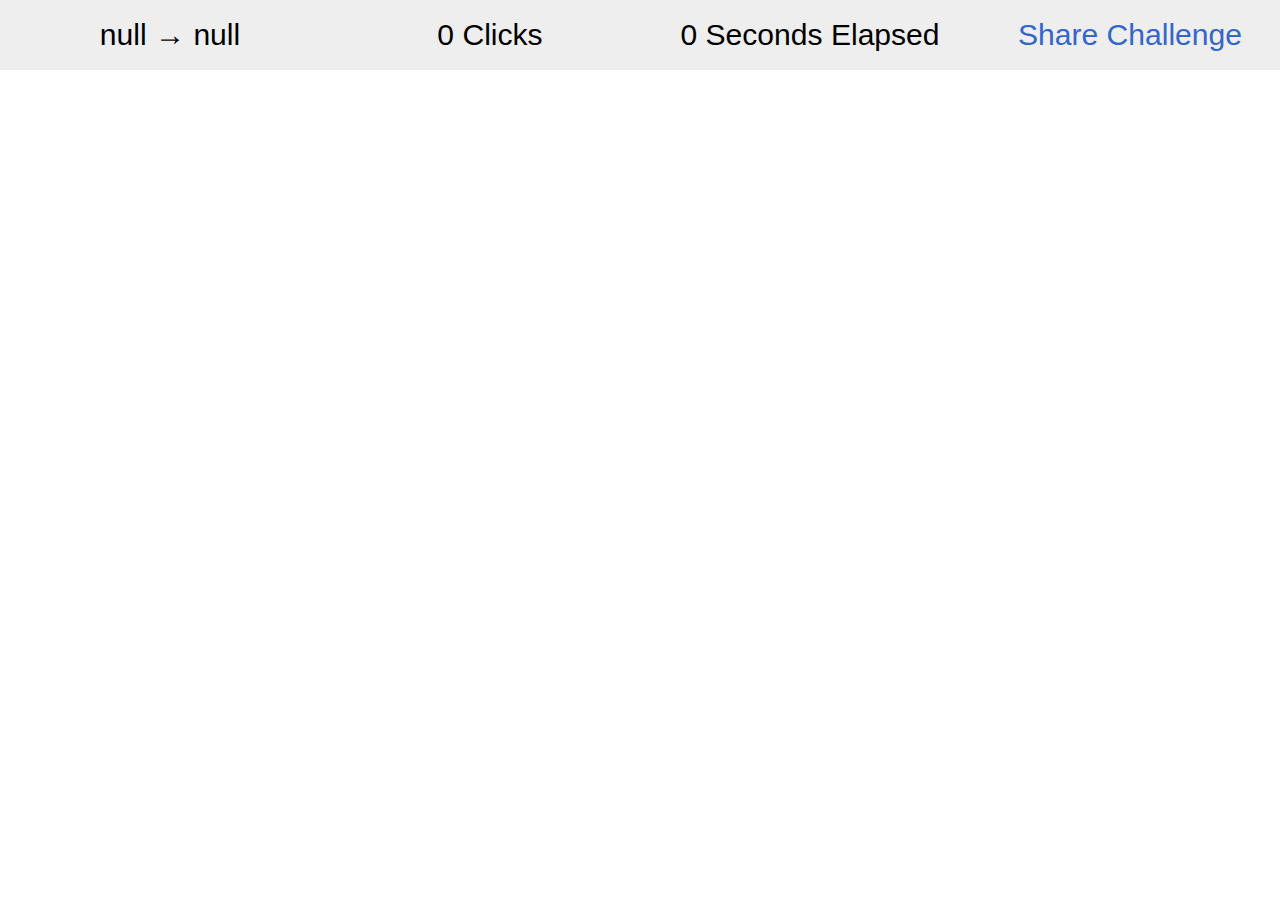
==== commit bb005414: "Add share challenge" ====
--- a/game.html
+++ b/game.html
@@ -3,17 +3,23 @@
     <head>
         <title>Wikipedia Race</title>
 
-        <link rel="stylesheet" href = "/style/global.css">
-        <link rel="stylesheet" href = "/style/game.css">
-        <link rel="stylesheet" href = "/style/wikipedia_direct.css">
-        <link rel="stylesheet" href = "/style/wikipedia_extra.css">
-        <script src="/script/main.js"></script>
+        <link rel="stylesheet" href = "./style/global.css">
+        <link rel="stylesheet" href = "./style/game.css">
+        <link rel="stylesheet" href = "./style/wikipedia_direct.css">
+        <link rel="stylesheet" href = "./style/wikipedia_extra.css">
+        <script src="./script/main.js"></script>
     </head>
     <body onload="onLoad()">
         <header>
             <h1 id = "target"></h1>
             <h1 id = "num-clicks">0 Clicks</h1>
             <h1 id = "timer">0 Seconds Elapsed</h1>
+            <div id = "reee">
+                <h1 id = "share-link" onclick = "copyLink()">Share Challenge</h1>
+                <div id = "copied-popup">
+                    Copied to clipboard!
+                </div>
+            </div>
         </header>
 
         <div id="wikipedia-content">
@@ -35,7 +41,7 @@
                 </tr>
             </table>
 
-            <a href = "/">Return to home page</a>
+            <a href = "./">Return to home page</a>
         </div>
     </body>
 </html>--- a/style/global.css
+++ b/style/global.css
@@ -7,11 +7,11 @@
     font-family:'Gill Sans', 'Gill Sans MT', Calibri, 'Trebuchet MS', sans-serif
 }
 
-header > h1 {
+header h1 {
     text-align: center;
 }
 
-header > h1 {
+header h1 {
     border: 0;
     padding: 0px;
     margin: 0;
--- a/style/game.css
+++ b/style/game.css
@@ -1,6 +1,6 @@
 header {
     display: grid;
-    grid-template-columns: 1fr 1fr 1fr;
+    grid-template-columns: 1fr 1fr 1fr 1fr;
 
     width: 100%;
     height: 50px;
@@ -54,4 +54,52 @@
 
 #win-popup h1 {
     font-family: "Linux Libertine", "Georgia", "Times", "Source Serif Pro", serif;
+}
+
+#share-link {
+    color: #3366cc;
+    cursor: pointer;
+}
+
+#share-link:hover {
+    text-decoration: underline;
+}
+
+#copied-popup {
+    position: absolute;
+    background-color:#202122;
+    color: white;
+    text-align: center;
+
+    padding: 0.3em;
+    border-radius: 0.3em;
+
+    left: 50%;
+    transform: translate(-50%, 0);
+
+    opacity: 0.0;
+
+    border-top: 2px solid #202122;
+
+    margin-top: 15px;
+
+    transition: opacity .5s ease-in-out;
+}
+
+
+#copied-popup:after {
+    content: '';
+    display: block;
+    position: absolute;
+    right: 50%;
+    transform: translate(50%, 0);
+    margin: auto;
+    top: -15px;
+    border-bottom: 15px solid #202122;
+    border-left: 15px solid transparent;
+    border-right: 15px solid transparent;
+}
+
+#reee {
+    position: relative;
 }